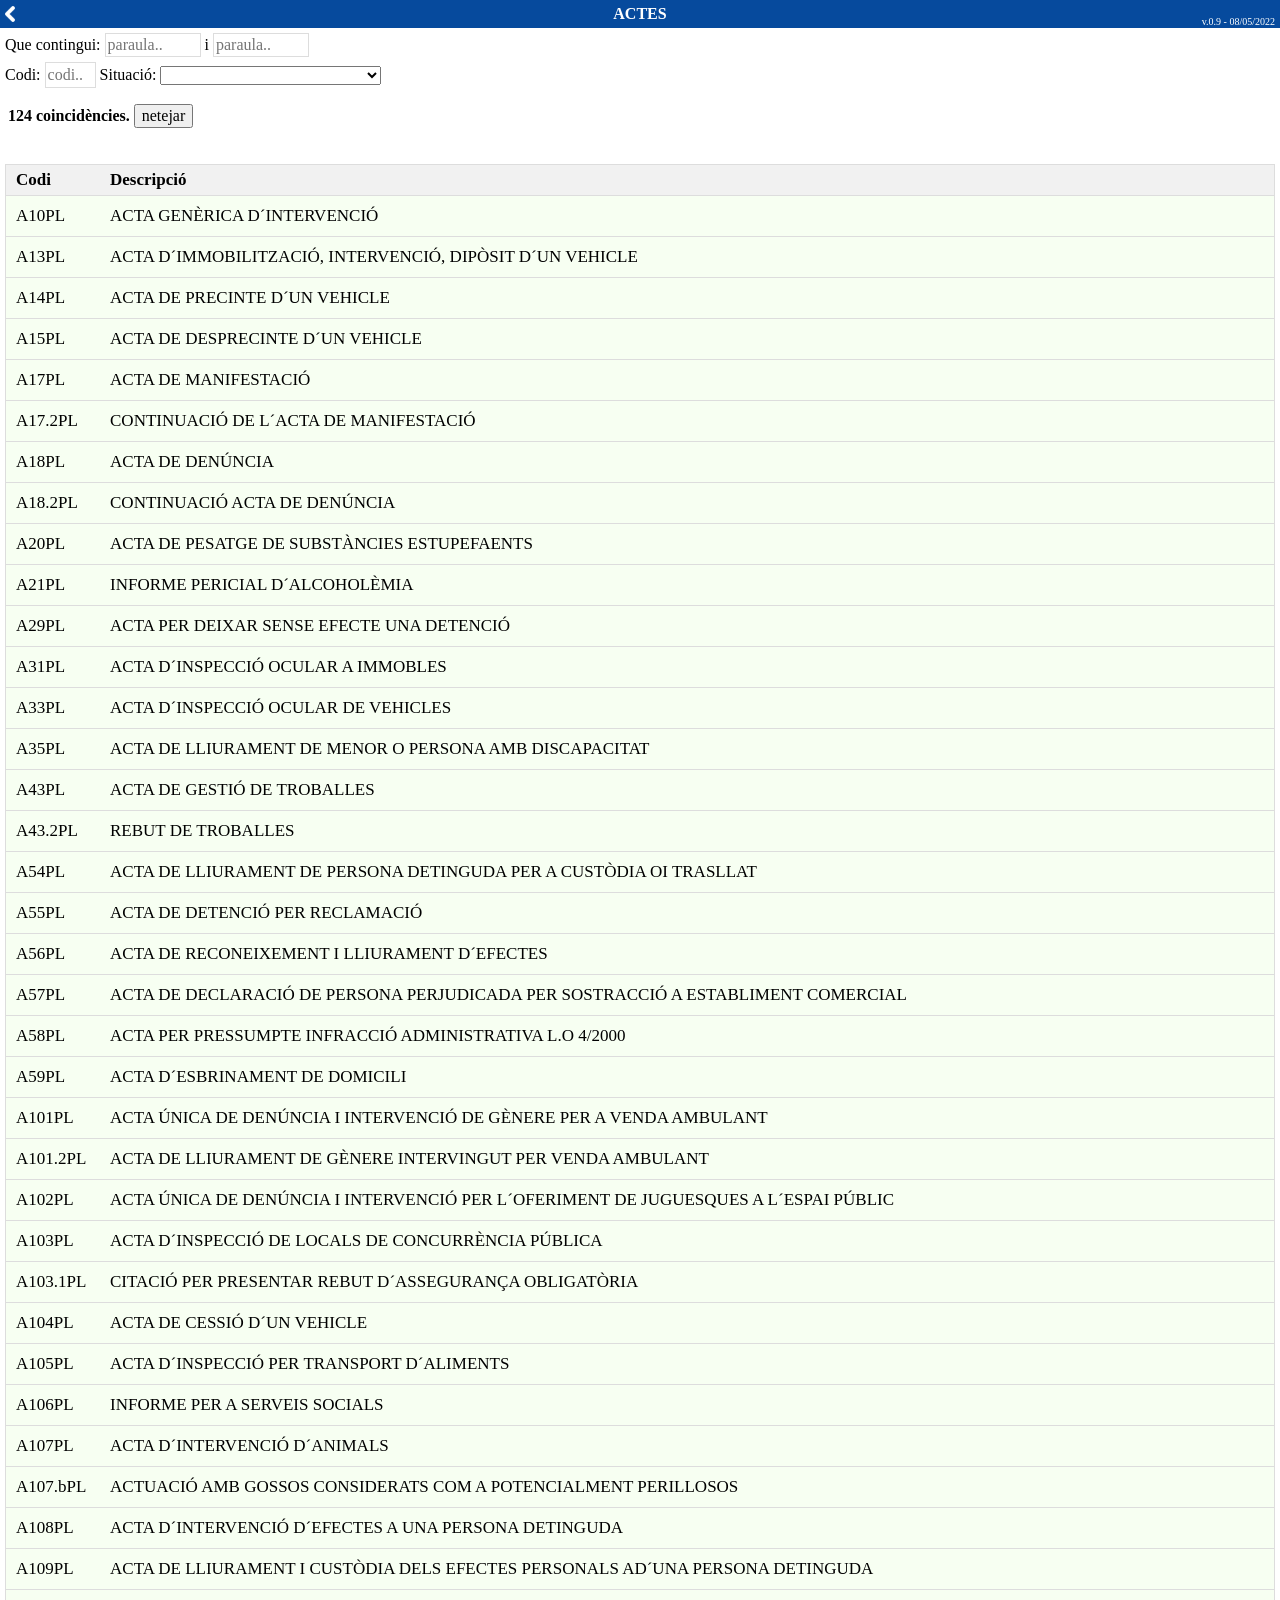
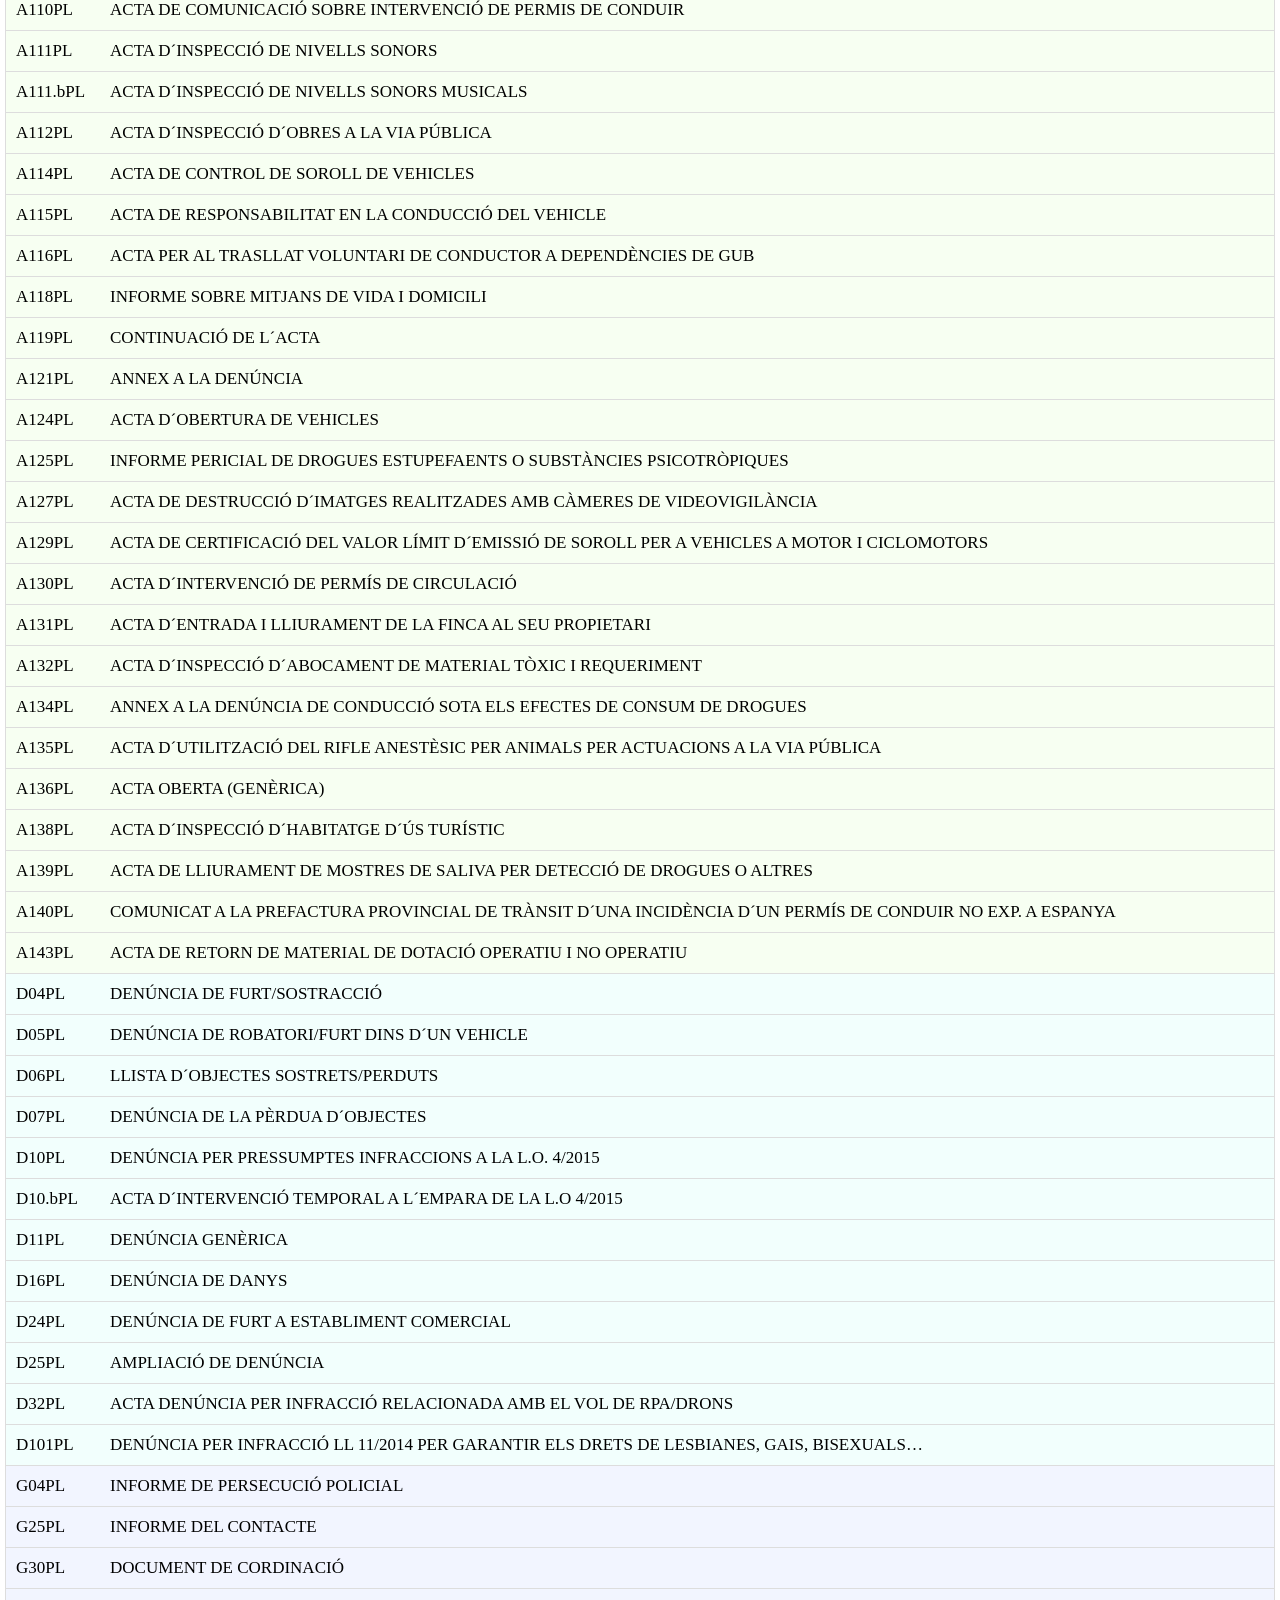
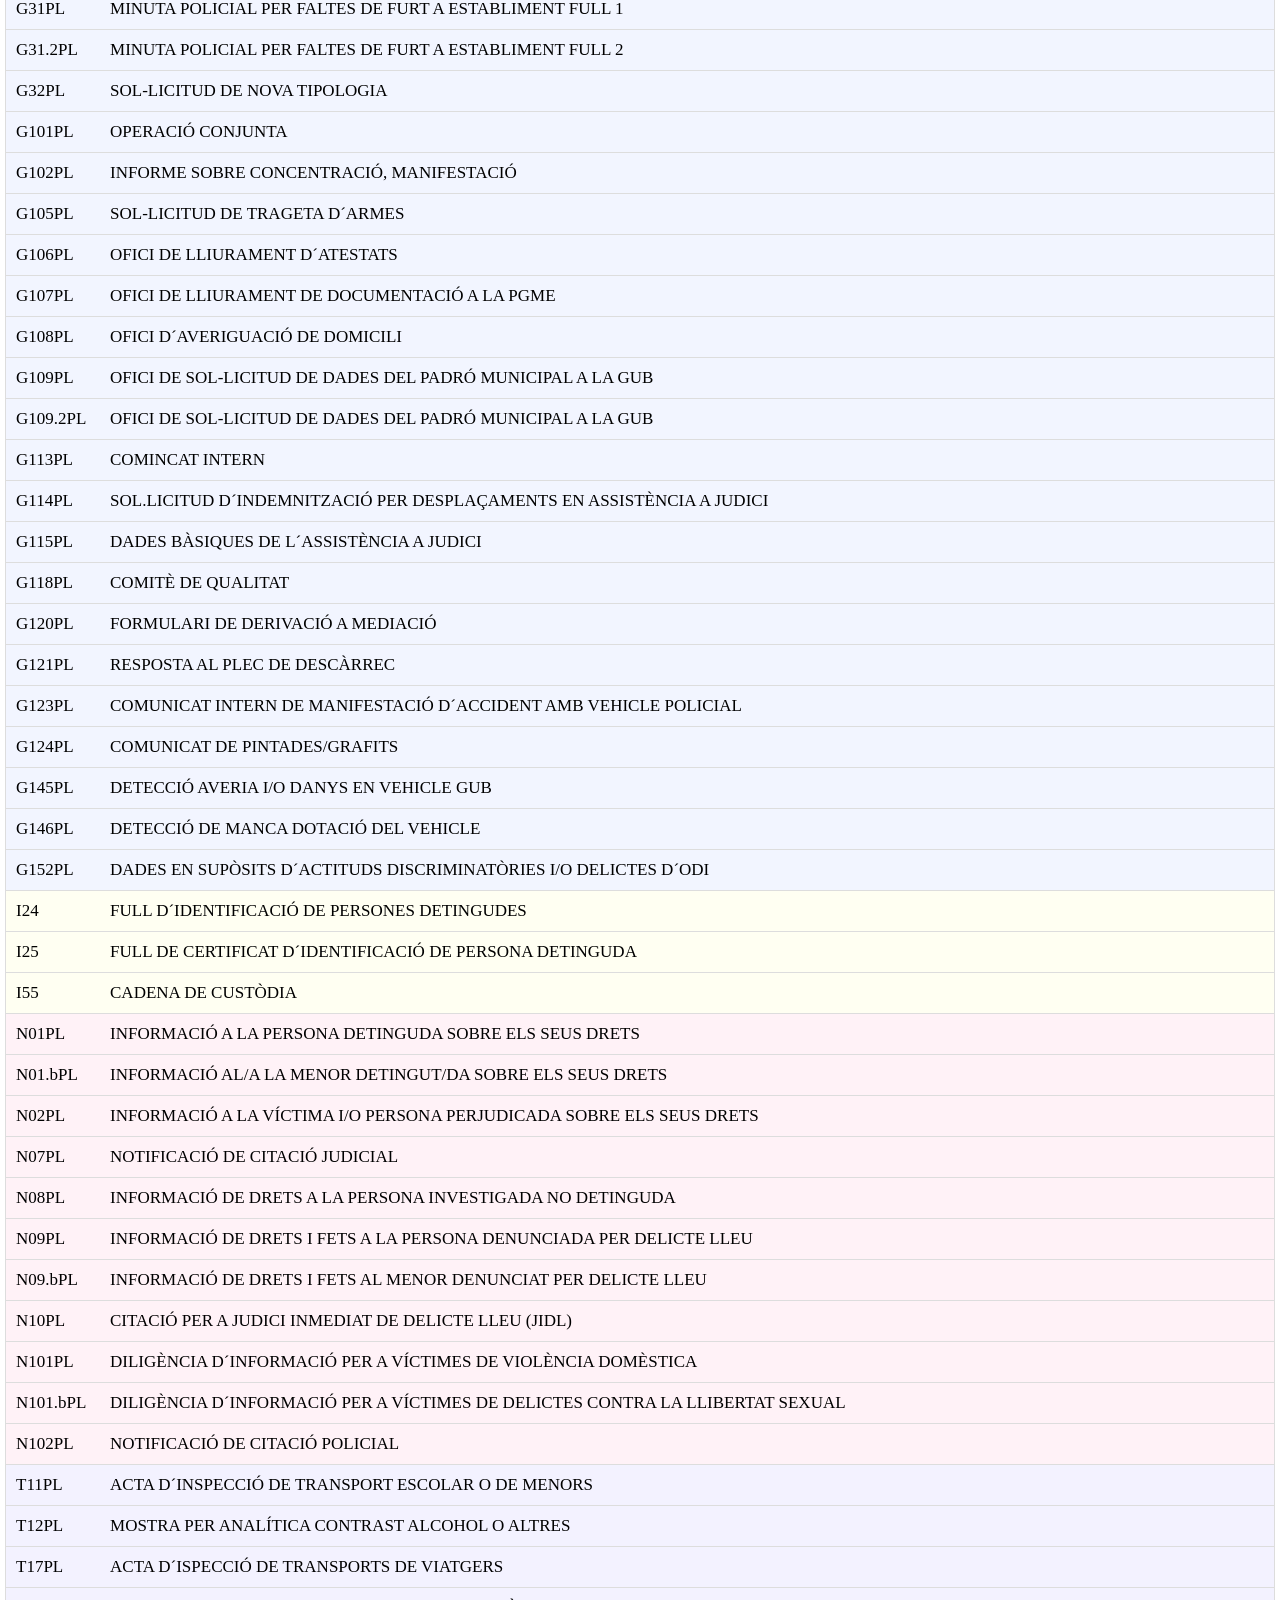
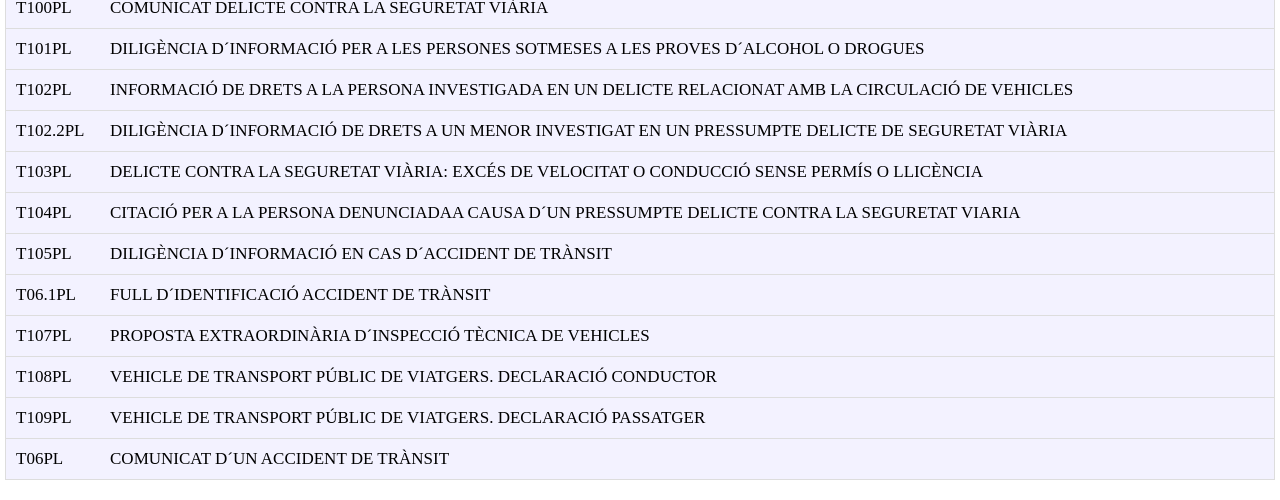
==== actes/index.html @ b27bec2d "Add files via upload" ====
<!DOCTYPE html>
<html>
<head>
    <script src="https://ajax.googleapis.com/ajax/libs/jquery/1.9.1/jquery.min.js"
    type="text/javascript"></script>
    <script src="codigo.js"></script>
    <script src="situacions.js"></script>
    <link rel="stylesheet" href="estilos.css">

<meta charset="UTF-16">
<meta name="viewport" content="width=device-width, initial-scale=1">

<meta http-equiv="Cache-Control" content="no-store" /> 
<meta http-equiv="Expires" content="0">
<meta http-equiv="Last-Modified" content="0">
<meta http-equiv="Pragma" content="no-cache">

</head>
<body onload="pageonload()" style="margin: 0;padding: 0">

<div id="overlay" onclick="off()">
  <div id="textOverlay">
    <table id="overlayTable">
      <tr><td colspan="2" id="popUpDesc">1234</td>
      </tr><tr><td width="30"><b>Import:</b></td><td id="popUpImporte">1234</td></tr>
      </tr><tr><td><b>Normativa:</b></td><td id="popUpNormativa">1234</td></tr>
      </tr><tr><td colspan="2">
        <table>
          <tr>
            <td>
              <label><input type="checkbox" id="cboxRetirada" value="Retirada">Retirada carnet</label><br>
            </td>
            <td>
              <label><input type="checkbox" id="cboxPunts" value="Punts">Retirada punts</label><br>
            </td>
        </tr>
        <tr>
          <td>
            <label><input type="checkbox" id="cboxCondicional" value="Condicional">Condicional</label><br>
          </td>
          <td>  
            <label><input type="checkbox" id="cboxIntervencio" value="Intervencio">Intervenció material</label><br>
          </td>
        </tr>
      </table>
      </td></tr>
      </tr><tr><td colspan="2" id="popUpAbits">1234</td></tr>
    </table>
  </div>
</div>

<table id="cabecera">
  <tr>
    <td id="version"onclick="clickBack()"><img src="../img/back.png" height="16px" style="vertical-align: middle;"></td>
    <td id="titulo">ACTES</td>
    <td id="fecha"></td>
  </tr>
</table>

<div style="margin-left: 5px; margin-right: 5px;">
  
<label for="input1" class="myLabel">Que contingui:</label>
<input name="input1" type="text" id="myInput" onkeyup="keyupInput1()" placeholder="paraula.." class="myInput" >
<!--button id="button" onClick="changeButton()" class="myButton">i</button--> i 
<input name="input2" type="text" id="myInput2" onkeyup="keyupInput2()" placeholder="paraula.." class="myInput" >
<br>
<label for="inputCodi" class="myLabel">Codi:</label>
<input name="inputCodi" type="text" id="myInputCodi" onkeyup="keyupInputCodi()" placeholder="codi.." class="myInputCodi" >
<label for="dropdownSituacion" class="myLabel">Situació:</label>
<select id = "dropdownSituacion" onchange = "dropdownChange()" >
  <option></option>
</select>  
<table>
  <tr><td><p id="hitCounter" class="hitCounter"></p></td><td><button onClick="reset()" class="myButton">netejar</button></td></tr>
</table>

<div id="divTaules">
<!----------------------------------------------------------->
<!------------------ DIV AUTOR ------------------------------>
<!----------------------------------------------------------->
<div id="divTaulaAutor">
  <p class="hitCounter">Actes per l'autor:</p>
  <table id="tableAutor">
  <thead><tr><th>Codi</th>
<th>Descripció</th>
</tr></thead>
<tbody><tr onClick="tableClick(this)">
<td>A10PL</td>
<td>ACTA GENÈRICA D´INTERVENCIÓ</td>
</tr>
<tr onClick="tableClick(this)">
<td>A13PL</td>
<td>ACTA D´IMMOBILITZACIÓ, INTERVENCIÓ, DIPÒSIT D´UN VEHICLE</td>
</tr>
<tr onClick="tableClick(this)">
<td>A14PL</td>
<td>ACTA DE PRECINTE D´UN VEHICLE</td>
</tr>
<tr onClick="tableClick(this)">
<td>A15PL</td>
<td>ACTA DE DESPRECINTE D´UN VEHICLE</td>
</tr>
<tr onClick="tableClick(this)">
<td>A17PL</td>
<td>ACTA DE MANIFESTACIÓ</td>
</tr>
<tr onClick="tableClick(this)">
<td>A17.2PL</td>
<td>CONTINUACIÓ DE L´ACTA DE MANIFESTACIÓ</td>
</tr>
<tr onClick="tableClick(this)">
<td>A18PL</td>
<td>ACTA DE DENÚNCIA</td>
</tr>
<tr onClick="tableClick(this)">
<td>A18.2PL</td>
<td>CONTINUACIÓ  ACTA DE DENÚNCIA</td>
</tr>
<tr onClick="tableClick(this)">
<td>A20PL</td>
<td>ACTA DE PESATGE DE SUBSTÀNCIES ESTUPEFAENTS</td>
</tr>
<tr onClick="tableClick(this)">
<td>A21PL</td>
<td>INFORME PERICIAL D´ALCOHOLÈMIA</td>
</tr>
<tr onClick="tableClick(this)">
<td>A29PL</td>
<td>ACTA PER DEIXAR SENSE EFECTE UNA DETENCIÓ</td>
</tr>
<tr onClick="tableClick(this)">
<td>A31PL</td>
<td>ACTA D´INSPECCIÓ OCULAR A IMMOBLES</td>
</tr>
<tr onClick="tableClick(this)">
<td>A33PL</td>
<td>ACTA D´INSPECCIÓ OCULAR DE VEHICLES</td>
</tr>
<tr onClick="tableClick(this)">
<td>A35PL</td>
<td>ACTA DE LLIURAMENT DE MENOR O PERSONA AMB DISCAPACITAT</td>
</tr>
<tr onClick="tableClick(this)">
<td>A43PL</td>
<td>ACTA DE GESTIÓ DE TROBALLES</td>
</tr>
<tr onClick="tableClick(this)">
<td>A43.2PL</td>
<td>REBUT DE TROBALLES</td>
</tr>
<tr onClick="tableClick(this)">
<td>A54PL</td>
<td>ACTA DE LLIURAMENT DE PERSONA DETINGUDA PER A CUSTÒDIA OI TRASLLAT</td>
</tr>
<tr onClick="tableClick(this)">
<td>A55PL</td>
<td>ACTA DE DETENCIÓ PER RECLAMACIÓ</td>
</tr>
<tr onClick="tableClick(this)">
<td>A56PL</td>
<td>ACTA DE RECONEIXEMENT I LLIURAMENT D´EFECTES</td>
</tr>
<tr onClick="tableClick(this)">
<td>A57PL</td>
<td>ACTA DE DECLARACIÓ DE PERSONA PERJUDICADA PER SOSTRACCIÓ A ESTABLIMENT COMERCIAL</td>
</tr>
<tr onClick="tableClick(this)">
<td>A58PL</td>
<td>ACTA PER PRESSUMPTE INFRACCIÓ ADMINISTRATIVA L.O 4/2000</td>
</tr>
<tr onClick="tableClick(this)">
<td>A59PL</td>
<td>ACTA D´ESBRINAMENT DE DOMICILI</td>
</tr>
<tr onClick="tableClick(this)">
<td>A101PL</td>
<td>ACTA ÚNICA DE DENÚNCIA I INTERVENCIÓ DE GÈNERE PER A VENDA AMBULANT</td>
</tr>
<tr onClick="tableClick(this)">
<td>A101.2PL</td>
<td>ACTA DE LLIURAMENT DE GÈNERE INTERVINGUT PER VENDA AMBULANT</td>
</tr>
<tr onClick="tableClick(this)">
<td>A102PL</td>
<td>ACTA ÚNICA DE DENÚNCIA I INTERVENCIÓ PER L´OFERIMENT DE JUGUESQUES A L´ESPAI PÚBLIC</td>
</tr>
<tr onClick="tableClick(this)">
<td>A103PL</td>
<td>ACTA D´INSPECCIÓ DE LOCALS DE CONCURRÈNCIA PÚBLICA</td>
</tr>
<tr onClick="tableClick(this)">
<td>A103.1PL</td>
<td>CITACIÓ PER PRESENTAR REBUT D´ASSEGURANÇA OBLIGATÒRIA</td>
</tr>
<tr onClick="tableClick(this)">
<td>A104PL</td>
<td>ACTA DE CESSIÓ D´UN VEHICLE</td>
</tr>
<tr onClick="tableClick(this)">
<td>A105PL</td>
<td>ACTA D´INSPECCIÓ PER TRANSPORT D´ALIMENTS</td>
</tr>
<tr onClick="tableClick(this)">
<td>A106PL</td>
<td>INFORME PER A SERVEIS SOCIALS</td>
</tr>
<tr onClick="tableClick(this)">
<td>A107PL</td>
<td>ACTA D´INTERVENCIÓ D´ANIMALS</td>
</tr>
<tr onClick="tableClick(this)">
<td>A107.bPL</td>
<td>ACTUACIÓ AMB GOSSOS CONSIDERATS COM A POTENCIALMENT PERILLOSOS</td>
</tr>
<tr onClick="tableClick(this)">
<td>A108PL</td>
<td>ACTA D´INTERVENCIÓ D´EFECTES A UNA PERSONA DETINGUDA</td>
</tr>
<tr onClick="tableClick(this)">
<td>A109PL</td>
<td>ACTA DE LLIURAMENT I CUSTÒDIA DELS EFECTES PERSONALS AD´UNA PERSONA DETINGUDA</td>
</tr>
<tr onClick="tableClick(this)">
<td>A110PL</td>
<td>ACTA DE COMUNICACIÓ SOBRE INTERVENCIÓ DE PERMIS DE CONDUIR</td>
</tr>
<tr onClick="tableClick(this)">
<td>A111PL</td>
<td>ACTA D´INSPECCIÓ DE NIVELLS SONORS</td>
</tr>
<tr onClick="tableClick(this)">
<td>A111.bPL</td>
<td>ACTA D´INSPECCIÓ DE NIVELLS SONORS MUSICALS</td>
</tr>
<tr onClick="tableClick(this)">
<td>A112PL</td>
<td>ACTA D´INSPECCIÓ D´OBRES A LA VIA PÚBLICA</td>
</tr>
<tr onClick="tableClick(this)">
<td>A114PL</td>
<td>ACTA DE CONTROL DE SOROLL DE VEHICLES</td>
</tr>
<tr onClick="tableClick(this)">
<td>A115PL</td>
<td>ACTA DE RESPONSABILITAT EN LA CONDUCCIÓ DEL VEHICLE</td>
</tr>
<tr onClick="tableClick(this)">
<td>A116PL</td>
<td>ACTA PER AL TRASLLAT VOLUNTARI DE CONDUCTOR A DEPENDÈNCIES DE GUB</td>
</tr>
<tr onClick="tableClick(this)">
<td>A118PL</td>
<td>INFORME SOBRE MITJANS DE VIDA I DOMICILI</td>
</tr>
<tr onClick="tableClick(this)">
<td>A119PL</td>
<td>CONTINUACIÓ DE L´ACTA  </td>
</tr>
<tr onClick="tableClick(this)">
<td>A121PL</td>
<td>ANNEX A LA DENÚNCIA</td>
</tr>
<tr onClick="tableClick(this)">
<td>A124PL</td>
<td>ACTA D´OBERTURA DE VEHICLES</td>
</tr>
<tr onClick="tableClick(this)">
<td>A125PL</td>
<td>INFORME PERICIAL DE DROGUES ESTUPEFAENTS O SUBSTÀNCIES PSICOTRÒPIQUES</td>
</tr>
<tr onClick="tableClick(this)">
<td>A127PL</td>
<td>ACTA DE DESTRUCCIÓ D´IMATGES REALITZADES AMB CÀMERES DE VIDEOVIGILÀNCIA</td>
</tr>
<tr onClick="tableClick(this)">
<td>A129PL</td>
<td>ACTA DE CERTIFICACIÓ DEL VALOR LÍMIT D´EMISSIÓ DE SOROLL PER A VEHICLES A MOTOR I CICLOMOTORS</td>
</tr>
<tr onClick="tableClick(this)">
<td>A130PL</td>
<td>ACTA D´INTERVENCIÓ DE PERMÍS DE CIRCULACIÓ</td>
</tr>
<tr onClick="tableClick(this)">
<td>A131PL</td>
<td>ACTA D´ENTRADA I LLIURAMENT DE LA FINCA AL SEU PROPIETARI</td>
</tr>
<tr onClick="tableClick(this)">
<td>A132PL</td>
<td>ACTA D´INSPECCIÓ D´ABOCAMENT DE MATERIAL TÒXIC I REQUERIMENT</td>
</tr>
<tr onClick="tableClick(this)">
<td>A134PL</td>
<td>ANNEX A LA DENÚNCIA DE CONDUCCIÓ SOTA ELS EFECTES DE CONSUM DE DROGUES</td>
</tr>
<tr onClick="tableClick(this)">
<td>A135PL</td>
<td>ACTA D´UTILITZACIÓ DEL RIFLE ANESTÈSIC PER ANIMALS PER ACTUACIONS A LA VIA PÚBLICA</td>
</tr>
<tr onClick="tableClick(this)">
<td>A136PL</td>
<td>ACTA OBERTA (GENÈRICA)</td>
</tr>
<tr onClick="tableClick(this)">
<td>A138PL</td>
<td>ACTA D´INSPECCIÓ D´HABITATGE D´ÚS TURÍSTIC</td>
</tr>
<tr onClick="tableClick(this)">
<td>A139PL</td>
<td>ACTA DE LLIURAMENT DE MOSTRES DE SALIVA PER DETECCIÓ DE DROGUES O ALTRES</td>
</tr>
<tr onClick="tableClick(this)">
<td>A140PL</td>
<td>COMUNICAT A LA PREFACTURA PROVINCIAL DE TRÀNSIT D´UNA INCIDÈNCIA D´UN PERMÍS DE CONDUIR NO EXP. A ESPANYA</td>
</tr>
<tr onClick="tableClick(this)">
<td>A143PL</td>
<td>ACTA DE RETORN DE MATERIAL DE DOTACIÓ OPERATIU I NO OPERATIU</td>
</tr>
<tr onClick="tableClick(this)">
<td>D04PL</td>
<td>DENÚNCIA DE FURT/SOSTRACCIÓ</td>
</tr>
<tr onClick="tableClick(this)">
<td>D05PL</td>
<td>DENÚNCIA DE ROBATORI/FURT DINS D´UN VEHICLE</td>
</tr>
<tr onClick="tableClick(this)">
<td>D06PL</td>
<td>LLISTA D´OBJECTES SOSTRETS/PERDUTS</td>
</tr>
<tr onClick="tableClick(this)">
<td>D07PL</td>
<td>DENÚNCIA DE LA PÈRDUA D´OBJECTES</td>
</tr>
<tr onClick="tableClick(this)">
<td>D10PL</td>
<td>DENÚNCIA PER PRESSUMPTES INFRACCIONS A LA L.O. 4/2015</td>
</tr>
<tr onClick="tableClick(this)">
<td>D10.bPL</td>
<td>ACTA D´INTERVENCIÓ TEMPORAL A L´EMPARA DE LA L.O 4/2015</td>
</tr>
<tr onClick="tableClick(this)">
<td>D11PL</td>
<td>DENÚNCIA GENÈRICA</td>
</tr>
<tr onClick="tableClick(this)">
<td>D16PL</td>
<td>DENÚNCIA DE DANYS</td>
</tr>
<tr onClick="tableClick(this)">
<td>D24PL</td>
<td>DENÚNCIA DE FURT A ESTABLIMENT COMERCIAL</td>
</tr>
<tr onClick="tableClick(this)">
<td>D25PL</td>
<td>AMPLIACIÓ DE DENÚNCIA</td>
</tr>
<tr onClick="tableClick(this)">
<td>D32PL</td>
<td>ACTA DENÚNCIA PER INFRACCIÓ RELACIONADA AMB EL VOL DE RPA/DRONS</td>
</tr>
<tr onClick="tableClick(this)">
<td>D101PL</td>
<td>DENÚNCIA PER INFRACCIÓ LL 11/2014 PER GARANTIR ELS DRETS DE LESBIANES, GAIS, BISEXUALS…</td>
</tr>
<tr onClick="tableClick(this)">
<td>G04PL</td>
<td>INFORME DE PERSECUCIÓ POLICIAL</td>
</tr>
<tr onClick="tableClick(this)">
<td>G25PL</td>
<td>INFORME DEL CONTACTE</td>
</tr>
<tr onClick="tableClick(this)">
<td>G30PL</td>
<td>DOCUMENT DE CORDINACIÓ</td>
</tr>
<tr onClick="tableClick(this)">
<td>G31PL</td>
<td>MINUTA POLICIAL PER FALTES DE FURT A ESTABLIMENT FULL 1</td>
</tr>
<tr onClick="tableClick(this)">
<td>G31.2PL</td>
<td>MINUTA POLICIAL PER FALTES DE FURT A ESTABLIMENT FULL 2</td>
</tr>
<tr onClick="tableClick(this)">
<td>G32PL</td>
<td>SOL-LICITUD DE NOVA TIPOLOGIA</td>
</tr>
<tr onClick="tableClick(this)">
<td>G101PL</td>
<td>OPERACIÓ CONJUNTA</td>
</tr>
<tr onClick="tableClick(this)">
<td>G102PL</td>
<td>INFORME SOBRE CONCENTRACIÓ, MANIFESTACIÓ</td>
</tr>
<tr onClick="tableClick(this)">
<td>G105PL</td>
<td>SOL-LICITUD DE TRAGETA D´ARMES</td>
</tr>
<tr onClick="tableClick(this)">
<td>G106PL</td>
<td>OFICI DE LLIURAMENT D´ATESTATS</td>
</tr>
<tr onClick="tableClick(this)">
<td>G107PL</td>
<td>OFICI DE LLIURAMENT DE DOCUMENTACIÓ A LA PGME</td>
</tr>
<tr onClick="tableClick(this)">
<td>G108PL</td>
<td>OFICI D´AVERIGUACIÓ DE DOMICILI</td>
</tr>
<tr onClick="tableClick(this)">
<td>G109PL</td>
<td>OFICI DE SOL-LICITUD DE DADES DEL PADRÓ MUNICIPAL A LA GUB</td>
</tr>
<tr onClick="tableClick(this)">
<td>G109.2PL</td>
<td>OFICI DE SOL-LICITUD DE DADES DEL PADRÓ MUNICIPAL A LA GUB</td>
</tr>
<tr onClick="tableClick(this)">
<td>G113PL</td>
<td>COMINCAT INTERN</td>
</tr>
<tr onClick="tableClick(this)">
<td>G114PL</td>
<td>SOL.LICITUD D´INDEMNITZACIÓ PER DESPLAÇAMENTS EN ASSISTÈNCIA A JUDICI</td>
</tr>
<tr onClick="tableClick(this)">
<td>G115PL</td>
<td>DADES BÀSIQUES DE L´ASSISTÈNCIA A JUDICI</td>
</tr>
<tr onClick="tableClick(this)">
<td>G118PL</td>
<td>COMITÈ DE QUALITAT</td>
</tr>
<tr onClick="tableClick(this)">
<td>G120PL</td>
<td>FORMULARI DE DERIVACIÓ A MEDIACIÓ</td>
</tr>
<tr onClick="tableClick(this)">
<td>G121PL</td>
<td>RESPOSTA AL PLEC DE DESCÀRREC</td>
</tr>
<tr onClick="tableClick(this)">
<td>G123PL</td>
<td>COMUNICAT INTERN DE MANIFESTACIÓ D´ACCIDENT AMB VEHICLE POLICIAL</td>
</tr>
<tr onClick="tableClick(this)">
<td>G124PL</td>
<td>COMUNICAT DE PINTADES/GRAFITS</td>
</tr>
<tr onClick="tableClick(this)">
<td>G145PL</td>
<td>DETECCIÓ AVERIA I/O DANYS EN VEHICLE GUB</td>
</tr>
<tr onClick="tableClick(this)">
<td>G146PL</td>
<td>DETECCIÓ DE MANCA DOTACIÓ DEL VEHICLE</td>
</tr>
<tr onClick="tableClick(this)">
<td>G152PL</td>
<td>DADES EN SUPÒSITS D´ACTITUDS DISCRIMINATÒRIES I/O DELICTES D´ODI</td>
</tr>
<tr onClick="tableClick(this)">
<td>I24</td>
<td>FULL D´IDENTIFICACIÓ DE PERSONES DETINGUDES</td>
</tr>
<tr onClick="tableClick(this)">
<td>I25</td>
<td>FULL DE CERTIFICAT D´IDENTIFICACIÓ DE PERSONA DETINGUDA</td>
</tr>
<tr onClick="tableClick(this)">
<td>I55</td>
<td>CADENA DE CUSTÒDIA</td>
</tr>
<tr onClick="tableClick(this)">
<td>N01PL</td>
<td>INFORMACIÓ A LA PERSONA DETINGUDA SOBRE ELS SEUS DRETS</td>
</tr>
<tr onClick="tableClick(this)">
<td>N01.bPL</td>
<td>INFORMACIÓ AL/A LA MENOR DETINGUT/DA SOBRE ELS SEUS DRETS</td>
</tr>
<tr onClick="tableClick(this)">
<td>N02PL</td>
<td>INFORMACIÓ A LA VÍCTIMA I/O PERSONA PERJUDICADA SOBRE ELS SEUS DRETS</td>
</tr>
<tr onClick="tableClick(this)">
<td>N07PL</td>
<td>NOTIFICACIÓ DE CITACIÓ JUDICIAL</td>
</tr>
<tr onClick="tableClick(this)">
<td>N08PL</td>
<td>INFORMACIÓ DE DRETS A LA PERSONA INVESTIGADA NO DETINGUDA</td>
</tr>
<tr onClick="tableClick(this)">
<td>N09PL</td>
<td>INFORMACIÓ DE DRETS I FETS A LA PERSONA DENUNCIADA PER DELICTE LLEU</td>
</tr>
<tr onClick="tableClick(this)">
<td>N09.bPL</td>
<td>INFORMACIÓ DE DRETS I FETS AL MENOR DENUNCIAT PER DELICTE LLEU</td>
</tr>
<tr onClick="tableClick(this)">
<td>N10PL</td>
<td>CITACIÓ PER A JUDICI INMEDIAT DE DELICTE LLEU (JIDL)</td>
</tr>
<tr onClick="tableClick(this)">
<td>N101PL</td>
<td>DILIGÈNCIA D´INFORMACIÓ PER A VÍCTIMES DE VIOLÈNCIA DOMÈSTICA</td>
</tr>
<tr onClick="tableClick(this)">
<td>N101.bPL</td>
<td>DILIGÈNCIA D´INFORMACIÓ PER A VÍCTIMES DE DELICTES CONTRA LA LLIBERTAT SEXUAL</td>
</tr>
<tr onClick="tableClick(this)">
<td>N102PL</td>
<td>NOTIFICACIÓ DE CITACIÓ POLICIAL</td>
</tr>
<tr onClick="tableClick(this)">
<td>T11PL</td>
<td>ACTA D´INSPECCIÓ DE TRANSPORT ESCOLAR O DE MENORS</td>
</tr>
<tr onClick="tableClick(this)">
<td>T12PL</td>
<td>MOSTRA PER ANALÍTICA CONTRAST ALCOHOL O ALTRES</td>
</tr>
<tr onClick="tableClick(this)">
<td>T17PL</td>
<td>ACTA D´ISPECCIÓ DE TRANSPORTS DE VIATGERS</td>
</tr>
<tr onClick="tableClick(this)">
<td>T100PL</td>
<td>COMUNICAT DELICTE CONTRA LA SEGURETAT VIÀRIA</td>
</tr>
<tr onClick="tableClick(this)">
<td>T101PL</td>
<td>DILIGÈNCIA D´INFORMACIÓ PER A LES PERSONES SOTMESES A LES PROVES D´ALCOHOL O DROGUES</td>
</tr>
<tr onClick="tableClick(this)">
<td>T102PL</td>
<td>INFORMACIÓ DE DRETS A LA PERSONA INVESTIGADA EN UN DELICTE RELACIONAT AMB LA CIRCULACIÓ DE VEHICLES</td>
</tr>
<tr onClick="tableClick(this)">
<td>T102.2PL</td>
<td>DILIGÈNCIA D´INFORMACIÓ DE DRETS A UN MENOR INVESTIGAT EN UN PRESSUMPTE DELICTE DE SEGURETAT VIÀRIA</td>
</tr>
<tr onClick="tableClick(this)">
<td>T103PL</td>
<td>DELICTE CONTRA LA SEGURETAT VIÀRIA: EXCÉS DE VELOCITAT O CONDUCCIÓ SENSE PERMÍS O LLICÈNCIA</td>
</tr>
<tr onClick="tableClick(this)">
<td>T104PL</td>
<td>CITACIÓ PER A LA PERSONA DENUNCIADAA CAUSA D´UN PRESSUMPTE DELICTE CONTRA LA SEGURETAT VIARIA</td>
</tr>
<tr onClick="tableClick(this)">
<td>T105PL</td>
<td>DILIGÈNCIA D´INFORMACIÓ EN CAS D´ACCIDENT DE TRÀNSIT </td>
</tr>
<tr onClick="tableClick(this)">
<td>T06.1PL</td>
<td>FULL D´IDENTIFICACIÓ ACCIDENT DE TRÀNSIT</td>
</tr>
<tr onClick="tableClick(this)">
<td>T107PL</td>
<td>PROPOSTA EXTRAORDINÀRIA D´INSPECCIÓ TÈCNICA DE VEHICLES</td>
</tr>
<tr onClick="tableClick(this)">
<td>T108PL</td>
<td>VEHICLE DE TRANSPORT PÚBLIC DE VIATGERS. DECLARACIÓ CONDUCTOR</td>
</tr>
<tr onClick="tableClick(this)">
<td>T109PL</td>
<td>VEHICLE DE TRANSPORT PÚBLIC DE VIATGERS. DECLARACIÓ PASSATGER</td>
</tr>
<tr onClick="tableClick(this)">
<td>T06PL</td>
<td>COMUNICAT D´UN ACCIDENT DE TRÀNSIT</td>
</tr>
</tbody></table>
</div>


<!----------------------------------------------------------->
<!------------------ DIV VICTIMA ---------------------------->
<!----------------------------------------------------------->
<div id="divTaulaPerjudicat">
  <p class="hitCounter">Actes per al perjudicat:</p>
  <table id="tablePerjudicat">
  <thead><tr><th>Codi</th>
<th>Descripció</th>
</tr></thead>
<tbody><tr onClick="tableClick(this)">
<td>A10PL</td>
<td>ACTA GENÈRICA D´INTERVENCIÓ</td>
</tr>
<tr onClick="tableClick(this)">
<td>A13PL</td>
<td>ACTA D´IMMOBILITZACIÓ, INTERVENCIÓ, DIPÒSIT D´UN VEHICLE</td>
</tr>
<tr onClick="tableClick(this)">
<td>A14PL</td>
<td>ACTA DE PRECINTE D´UN VEHICLE</td>
</tr>
<tr onClick="tableClick(this)">
<td>A15PL</td>
<td>ACTA DE DESPRECINTE D´UN VEHICLE</td>
</tr>
<tr onClick="tableClick(this)">
<td>A17PL</td>
<td>ACTA DE MANIFESTACIÓ</td>
</tr>
<tr onClick="tableClick(this)">
<td>A17.2PL</td>
<td>CONTINUACIÓ DE L´ACTA DE MANIFESTACIÓ</td>
</tr>
<tr onClick="tableClick(this)">
<td>A18PL</td>
<td>ACTA DE DENÚNCIA</td>
</tr>
<tr onClick="tableClick(this)">
<td>A18.2PL</td>
<td>CONTINUACIÓ  ACTA DE DENÚNCIA</td>
</tr>
<tr onClick="tableClick(this)">
<td>A20PL</td>
<td>ACTA DE PESATGE DE SUBSTÀNCIES ESTUPEFAENTS</td>
</tr>
<tr onClick="tableClick(this)">
<td>A21PL</td>
<td>INFORME PERICIAL D´ALCOHOLÈMIA</td>
</tr>
<tr onClick="tableClick(this)">
<td>A29PL</td>
<td>ACTA PER DEIXAR SENSE EFECTE UNA DETENCIÓ</td>
</tr>
<tr onClick="tableClick(this)">
<td>A31PL</td>
<td>ACTA D´INSPECCIÓ OCULAR A IMMOBLES</td>
</tr>
<tr onClick="tableClick(this)">
<td>A33PL</td>
<td>ACTA D´INSPECCIÓ OCULAR DE VEHICLES</td>
</tr>
<tr onClick="tableClick(this)">
<td>A35PL</td>
<td>ACTA DE LLIURAMENT DE MENOR O PERSONA AMB DISCAPACITAT</td>
</tr>
<tr onClick="tableClick(this)">
<td>A43PL</td>
<td>ACTA DE GESTIÓ DE TROBALLES</td>
</tr>
<tr onClick="tableClick(this)">
<td>A43.2PL</td>
<td>REBUT DE TROBALLES</td>
</tr>
<tr onClick="tableClick(this)">
<td>A54PL</td>
<td>ACTA DE LLIURAMENT DE PERSONA DETINGUDA PER A CUSTÒDIA OI TRASLLAT</td>
</tr>
<tr onClick="tableClick(this)">
<td>A55PL</td>
<td>ACTA DE DETENCIÓ PER RECLAMACIÓ</td>
</tr>
<tr onClick="tableClick(this)">
<td>A56PL</td>
<td>ACTA DE RECONEIXEMENT I LLIURAMENT D´EFECTES</td>
</tr>
<tr onClick="tableClick(this)">
<td>A57PL</td>
<td>ACTA DE DECLARACIÓ DE PERSONA PERJUDICADA PER SOSTRACCIÓ A ESTABLIMENT COMERCIAL</td>
</tr>
<tr onClick="tableClick(this)">
<td>A58PL</td>
<td>ACTA PER PRESSUMPTE INFRACCIÓ ADMINISTRATIVA L.O 4/2000</td>
</tr>
<tr onClick="tableClick(this)">
<td>A59PL</td>
<td>ACTA D´ESBRINAMENT DE DOMICILI</td>
</tr>
<tr onClick="tableClick(this)">
<td>A101PL</td>
<td>ACTA ÚNICA DE DENÚNCIA I INTERVENCIÓ DE GÈNERE PER A VENDA AMBULANT</td>
</tr>
<tr onClick="tableClick(this)">
<td>A101.2PL</td>
<td>ACTA DE LLIURAMENT DE GÈNERE INTERVINGUT PER VENDA AMBULANT</td>
</tr>
<tr onClick="tableClick(this)">
<td>A102PL</td>
<td>ACTA ÚNICA DE DENÚNCIA I INTERVENCIÓ PER L´OFERIMENT DE JUGUESQUES A L´ESPAI PÚBLIC</td>
</tr>
<tr onClick="tableClick(this)">
<td>A103PL</td>
<td>ACTA D´INSPECCIÓ DE LOCALS DE CONCURRÈNCIA PÚBLICA</td>
</tr>
<tr onClick="tableClick(this)">
<td>A103.1PL</td>
<td>CITACIÓ PER PRESENTAR REBUT D´ASSEGURANÇA OBLIGATÒRIA</td>
</tr>
<tr onClick="tableClick(this)">
<td>A104PL</td>
<td>ACTA DE CESSIÓ D´UN VEHICLE</td>
</tr>
<tr onClick="tableClick(this)">
<td>A105PL</td>
<td>ACTA D´INSPECCIÓ PER TRANSPORT D´ALIMENTS</td>
</tr>
<tr onClick="tableClick(this)">
<td>A106PL</td>
<td>INFORME PER A SERVEIS SOCIALS</td>
</tr>
<tr onClick="tableClick(this)">
<td>A107PL</td>
<td>ACTA D´INTERVENCIÓ D´ANIMALS</td>
</tr>
<tr onClick="tableClick(this)">
<td>A107.bPL</td>
<td>ACTUACIÓ AMB GOSSOS CONSIDERATS COM A POTENCIALMENT PERILLOSOS</td>
</tr>
<tr onClick="tableClick(this)">
<td>A108PL</td>
<td>ACTA D´INTERVENCIÓ D´EFECTES A UNA PERSONA DETINGUDA</td>
</tr>
<tr onClick="tableClick(this)">
<td>A109PL</td>
<td>ACTA DE LLIURAMENT I CUSTÒDIA DELS EFECTES PERSONALS AD´UNA PERSONA DETINGUDA</td>
</tr>
<tr onClick="tableClick(this)">
<td>A110PL</td>
<td>ACTA DE COMUNICACIÓ SOBRE INTERVENCIÓ DE PERMIS DE CONDUIR</td>
</tr>
<tr onClick="tableClick(this)">
<td>A111PL</td>
<td>ACTA D´INSPECCIÓ DE NIVELLS SONORS</td>
</tr>
<tr onClick="tableClick(this)">
<td>A111.bPL</td>
<td>ACTA D´INSPECCIÓ DE NIVELLS SONORS MUSICALS</td>
</tr>
<tr onClick="tableClick(this)">
<td>A112PL</td>
<td>ACTA D´INSPECCIÓ D´OBRES A LA VIA PÚBLICA</td>
</tr>
<tr onClick="tableClick(this)">
<td>A114PL</td>
<td>ACTA DE CONTROL DE SOROLL DE VEHICLES</td>
</tr>
<tr onClick="tableClick(this)">
<td>A115PL</td>
<td>ACTA DE RESPONSABILITAT EN LA CONDUCCIÓ DEL VEHICLE</td>
</tr>
<tr onClick="tableClick(this)">
<td>A116PL</td>
<td>ACTA PER AL TRASLLAT VOLUNTARI DE CONDUCTOR A DEPENDÈNCIES DE GUB</td>
</tr>
<tr onClick="tableClick(this)">
<td>A118PL</td>
<td>INFORME SOBRE MITJANS DE VIDA I DOMICILI</td>
</tr>
<tr onClick="tableClick(this)">
<td>A119PL</td>
<td>CONTINUACIÓ DE L´ACTA  </td>
</tr>
<tr onClick="tableClick(this)">
<td>A121PL</td>
<td>ANNEX A LA DENÚNCIA</td>
</tr>
<tr onClick="tableClick(this)">
<td>A124PL</td>
<td>ACTA D´OBERTURA DE VEHICLES</td>
</tr>
<tr onClick="tableClick(this)">
<td>A125PL</td>
<td>INFORME PERICIAL DE DROGUES ESTUPEFAENTS O SUBSTÀNCIES PSICOTRÒPIQUES</td>
</tr>
<tr onClick="tableClick(this)">
<td>A127PL</td>
<td>ACTA DE DESTRUCCIÓ D´IMATGES REALITZADES AMB CÀMERES DE VIDEOVIGILÀNCIA</td>
</tr>
<tr onClick="tableClick(this)">
<td>A129PL</td>
<td>ACTA DE CERTIFICACIÓ DEL VALOR LÍMIT D´EMISSIÓ DE SOROLL PER A VEHICLES A MOTOR I CICLOMOTORS</td>
</tr>
<tr onClick="tableClick(this)">
<td>A130PL</td>
<td>ACTA D´INTERVENCIÓ DE PERMÍS DE CIRCULACIÓ</td>
</tr>
<tr onClick="tableClick(this)">
<td>A131PL</td>
<td>ACTA D´ENTRADA I LLIURAMENT DE LA FINCA AL SEU PROPIETARI</td>
</tr>
<tr onClick="tableClick(this)">
<td>A132PL</td>
<td>ACTA D´INSPECCIÓ D´ABOCAMENT DE MATERIAL TÒXIC I REQUERIMENT</td>
</tr>
<tr onClick="tableClick(this)">
<td>A134PL</td>
<td>ANNEX A LA DENÚNCIA DE CONDUCCIÓ SOTA ELS EFECTES DE CONSUM DE DROGUES</td>
</tr>
<tr onClick="tableClick(this)">
<td>A135PL</td>
<td>ACTA D´UTILITZACIÓ DEL RIFLE ANESTÈSIC PER ANIMALS PER ACTUACIONS A LA VIA PÚBLICA</td>
</tr>
<tr onClick="tableClick(this)">
<td>A136PL</td>
<td>ACTA OBERTA (GENÈRICA)</td>
</tr>
<tr onClick="tableClick(this)">
<td>A138PL</td>
<td>ACTA D´INSPECCIÓ D´HABITATGE D´ÚS TURÍSTIC</td>
</tr>
<tr onClick="tableClick(this)">
<td>A139PL</td>
<td>ACTA DE LLIURAMENT DE MOSTRES DE SALIVA PER DETECCIÓ DE DROGUES O ALTRES</td>
</tr>
<tr onClick="tableClick(this)">
<td>A140PL</td>
<td>COMUNICAT A LA PREFACTURA PROVINCIAL DE TRÀNSIT D´UNA INCIDÈNCIA D´UN PERMÍS DE CONDUIR NO EXP. A ESPANYA</td>
</tr>
<tr onClick="tableClick(this)">
<td>A143PL</td>
<td>ACTA DE RETORN DE MATERIAL DE DOTACIÓ OPERATIU I NO OPERATIU</td>
</tr>
<tr onClick="tableClick(this)">
<td>D04PL</td>
<td>DENÚNCIA DE FURT/SOSTRACCIÓ</td>
</tr>
<tr onClick="tableClick(this)">
<td>D05PL</td>
<td>DENÚNCIA DE ROBATORI/FURT DINS D´UN VEHICLE</td>
</tr>
<tr onClick="tableClick(this)">
<td>D06PL</td>
<td>LLISTA D´OBJECTES SOSTRETS/PERDUTS</td>
</tr>
<tr onClick="tableClick(this)">
<td>D07PL</td>
<td>DENÚNCIA DE LA PÈRDUA D´OBJECTES</td>
</tr>
<tr onClick="tableClick(this)">
<td>D10PL</td>
<td>DENÚNCIA PER PRESSUMPTES INFRACCIONS A LA L.O. 4/2015</td>
</tr>
<tr onClick="tableClick(this)">
<td>D10.bPL</td>
<td>ACTA D´INTERVENCIÓ TEMPORAL A L´EMPARA DE LA L.O 4/2015</td>
</tr>
<tr onClick="tableClick(this)">
<td>D11PL</td>
<td>DENÚNCIA GENÈRICA</td>
</tr>
<tr onClick="tableClick(this)">
<td>D16PL</td>
<td>DENÚNCIA DE DANYS</td>
</tr>
<tr onClick="tableClick(this)">
<td>D24PL</td>
<td>DENÚNCIA DE FURT A ESTABLIMENT COMERCIAL</td>
</tr>
<tr onClick="tableClick(this)">
<td>D25PL</td>
<td>AMPLIACIÓ DE DENÚNCIA</td>
</tr>
<tr onClick="tableClick(this)">
<td>D32PL</td>
<td>ACTA DENÚNCIA PER INFRACCIÓ RELACIONADA AMB EL VOL DE RPA/DRONS</td>
</tr>
<tr onClick="tableClick(this)">
<td>D101PL</td>
<td>DENÚNCIA PER INFRACCIÓ LL 11/2014 PER GARANTIR ELS DRETS DE LESBIANES, GAIS, BISEXUALS…</td>
</tr>
<tr onClick="tableClick(this)">
<td>G04PL</td>
<td>INFORME DE PERSECUCIÓ POLICIAL</td>
</tr>
<tr onClick="tableClick(this)">
<td>G25PL</td>
<td>INFORME DEL CONTACTE</td>
</tr>
<tr onClick="tableClick(this)">
<td>G30PL</td>
<td>DOCUMENT DE CORDINACIÓ</td>
</tr>
<tr onClick="tableClick(this)">
<td>G31PL</td>
<td>MINUTA POLICIAL PER FALTES DE FURT A ESTABLIMENT FULL 1</td>
</tr>
<tr onClick="tableClick(this)">
<td>G31.2PL</td>
<td>MINUTA POLICIAL PER FALTES DE FURT A ESTABLIMENT FULL 2</td>
</tr>
<tr onClick="tableClick(this)">
<td>G32PL</td>
<td>SOL-LICITUD DE NOVA TIPOLOGIA</td>
</tr>
<tr onClick="tableClick(this)">
<td>G101PL</td>
<td>OPERACIÓ CONJUNTA</td>
</tr>
<tr onClick="tableClick(this)">
<td>G102PL</td>
<td>INFORME SOBRE CONCENTRACIÓ, MANIFESTACIÓ</td>
</tr>
<tr onClick="tableClick(this)">
<td>G105PL</td>
<td>SOL-LICITUD DE TRAGETA D´ARMES</td>
</tr>
<tr onClick="tableClick(this)">
<td>G106PL</td>
<td>OFICI DE LLIURAMENT D´ATESTATS</td>
</tr>
<tr onClick="tableClick(this)">
<td>G107PL</td>
<td>OFICI DE LLIURAMENT DE DOCUMENTACIÓ A LA PGME</td>
</tr>
<tr onClick="tableClick(this)">
<td>G108PL</td>
<td>OFICI D´AVERIGUACIÓ DE DOMICILI</td>
</tr>
<tr onClick="tableClick(this)">
<td>G109PL</td>
<td>OFICI DE SOL-LICITUD DE DADES DEL PADRÓ MUNICIPAL A LA GUB</td>
</tr>
<tr onClick="tableClick(this)">
<td>G109.2PL</td>
<td>OFICI DE SOL-LICITUD DE DADES DEL PADRÓ MUNICIPAL A LA GUB</td>
</tr>
<tr onClick="tableClick(this)">
<td>G113PL</td>
<td>COMINCAT INTERN</td>
</tr>
<tr onClick="tableClick(this)">
<td>G114PL</td>
<td>SOL.LICITUD D´INDEMNITZACIÓ PER DESPLAÇAMENTS EN ASSISTÈNCIA A JUDICI</td>
</tr>
<tr onClick="tableClick(this)">
<td>G115PL</td>
<td>DADES BÀSIQUES DE L´ASSISTÈNCIA A JUDICI</td>
</tr>
<tr onClick="tableClick(this)">
<td>G118PL</td>
<td>COMITÈ DE QUALITAT</td>
</tr>
<tr onClick="tableClick(this)">
<td>G120PL</td>
<td>FORMULARI DE DERIVACIÓ A MEDIACIÓ</td>
</tr>
<tr onClick="tableClick(this)">
<td>G121PL</td>
<td>RESPOSTA AL PLEC DE DESCÀRREC</td>
</tr>
<tr onClick="tableClick(this)">
<td>G123PL</td>
<td>COMUNICAT INTERN DE MANIFESTACIÓ D´ACCIDENT AMB VEHICLE POLICIAL</td>
</tr>
<tr onClick="tableClick(this)">
<td>G124PL</td>
<td>COMUNICAT DE PINTADES/GRAFITS</td>
</tr>
<tr onClick="tableClick(this)">
<td>G145PL</td>
<td>DETECCIÓ AVERIA I/O DANYS EN VEHICLE GUB</td>
</tr>
<tr onClick="tableClick(this)">
<td>G146PL</td>
<td>DETECCIÓ DE MANCA DOTACIÓ DEL VEHICLE</td>
</tr>
<tr onClick="tableClick(this)">
<td>G152PL</td>
<td>DADES EN SUPÒSITS D´ACTITUDS DISCRIMINATÒRIES I/O DELICTES D´ODI</td>
</tr>
<tr onClick="tableClick(this)">
<td>I24</td>
<td>FULL D´IDENTIFICACIÓ DE PERSONES DETINGUDES</td>
</tr>
<tr onClick="tableClick(this)">
<td>I25</td>
<td>FULL DE CERTIFICAT D´IDENTIFICACIÓ DE PERSONA DETINGUDA</td>
</tr>
<tr onClick="tableClick(this)">
<td>I55</td>
<td>CADENA DE CUSTÒDIA</td>
</tr>
<tr onClick="tableClick(this)">
<td>N01PL</td>
<td>INFORMACIÓ A LA PERSONA DETINGUDA SOBRE ELS SEUS DRETS</td>
</tr>
<tr onClick="tableClick(this)">
<td>N01.bPL</td>
<td>INFORMACIÓ AL/A LA MENOR DETINGUT/DA SOBRE ELS SEUS DRETS</td>
</tr>
<tr onClick="tableClick(this)">
<td>N02PL</td>
<td>INFORMACIÓ A LA VÍCTIMA I/O PERSONA PERJUDICADA SOBRE ELS SEUS DRETS</td>
</tr>
<tr onClick="tableClick(this)">
<td>N07PL</td>
<td>NOTIFICACIÓ DE CITACIÓ JUDICIAL</td>
</tr>
<tr onClick="tableClick(this)">
<td>N08PL</td>
<td>INFORMACIÓ DE DRETS A LA PERSONA INVESTIGADA NO DETINGUDA</td>
</tr>
<tr onClick="tableClick(this)">
<td>N09PL</td>
<td>INFORMACIÓ DE DRETS I FETS A LA PERSONA DENUNCIADA PER DELICTE LLEU</td>
</tr>
<tr onClick="tableClick(this)">
<td>N09.bPL</td>
<td>INFORMACIÓ DE DRETS I FETS AL MENOR DENUNCIAT PER DELICTE LLEU</td>
</tr>
<tr onClick="tableClick(this)">
<td>N10PL</td>
<td>CITACIÓ PER A JUDICI INMEDIAT DE DELICTE LLEU (JIDL)</td>
</tr>
<tr onClick="tableClick(this)">
<td>N101PL</td>
<td>DILIGÈNCIA D´INFORMACIÓ PER A VÍCTIMES DE VIOLÈNCIA DOMÈSTICA</td>
</tr>
<tr onClick="tableClick(this)">
<td>N101.bPL</td>
<td>DILIGÈNCIA D´INFORMACIÓ PER A VÍCTIMES DE DELICTES CONTRA LA LLIBERTAT SEXUAL</td>
</tr>
<tr onClick="tableClick(this)">
<td>N102PL</td>
<td>NOTIFICACIÓ DE CITACIÓ POLICIAL</td>
</tr>
<tr onClick="tableClick(this)">
<td>T11PL</td>
<td>ACTA D´INSPECCIÓ DE TRANSPORT ESCOLAR O DE MENORS</td>
</tr>
<tr onClick="tableClick(this)">
<td>T12PL</td>
<td>MOSTRA PER ANALÍTICA CONTRAST ALCOHOL O ALTRES</td>
</tr>
<tr onClick="tableClick(this)">
<td>T17PL</td>
<td>ACTA D´ISPECCIÓ DE TRANSPORTS DE VIATGERS</td>
</tr>
<tr onClick="tableClick(this)">
<td>T100PL</td>
<td>COMUNICAT DELICTE CONTRA LA SEGURETAT VIÀRIA</td>
</tr>
<tr onClick="tableClick(this)">
<td>T101PL</td>
<td>DILIGÈNCIA D´INFORMACIÓ PER A LES PERSONES SOTMESES A LES PROVES D´ALCOHOL O DROGUES</td>
</tr>
<tr onClick="tableClick(this)">
<td>T102PL</td>
<td>INFORMACIÓ DE DRETS A LA PERSONA INVESTIGADA EN UN DELICTE RELACIONAT AMB LA CIRCULACIÓ DE VEHICLES</td>
</tr>
<tr onClick="tableClick(this)">
<td>T102.2PL</td>
<td>DILIGÈNCIA D´INFORMACIÓ DE DRETS A UN MENOR INVESTIGAT EN UN PRESSUMPTE DELICTE DE SEGURETAT VIÀRIA</td>
</tr>
<tr onClick="tableClick(this)">
<td>T103PL</td>
<td>DELICTE CONTRA LA SEGURETAT VIÀRIA: EXCÉS DE VELOCITAT O CONDUCCIÓ SENSE PERMÍS O LLICÈNCIA</td>
</tr>
<tr onClick="tableClick(this)">
<td>T104PL</td>
<td>CITACIÓ PER A LA PERSONA DENUNCIADAA CAUSA D´UN PRESSUMPTE DELICTE CONTRA LA SEGURETAT VIARIA</td>
</tr>
<tr onClick="tableClick(this)">
<td>T105PL</td>
<td>DILIGÈNCIA D´INFORMACIÓ EN CAS D´ACCIDENT DE TRÀNSIT </td>
</tr>
<tr onClick="tableClick(this)">
<td>T06.1PL</td>
<td>FULL D´IDENTIFICACIÓ ACCIDENT DE TRÀNSIT</td>
</tr>
<tr onClick="tableClick(this)">
<td>T107PL</td>
<td>PROPOSTA EXTRAORDINÀRIA D´INSPECCIÓ TÈCNICA DE VEHICLES</td>
</tr>
<tr onClick="tableClick(this)">
<td>T108PL</td>
<td>VEHICLE DE TRANSPORT PÚBLIC DE VIATGERS. DECLARACIÓ CONDUCTOR</td>
</tr>
<tr onClick="tableClick(this)">
<td>T109PL</td>
<td>VEHICLE DE TRANSPORT PÚBLIC DE VIATGERS. DECLARACIÓ PASSATGER</td>
</tr>
<tr onClick="tableClick(this)">
<td>T06PL</td>
<td>COMUNICAT D´UN ACCIDENT DE TRÀNSIT</td>
</tr>
</tbody></table>
</div>


<!----------------------------------------------------------->
<!------------------ DIV RESTA ------------------------------>
<!----------------------------------------------------------->
<div id="divTaulaResta">
  <p class="hitCounter" id="textResta">Resta d'actes:</p>
  <table id="tableResta">
  <thead><tr><th>Codi</th>
<th>Descripció</th>
</tr></thead>
<tbody><tr onClick="tableClick(this)">
<td>A10PL</td>
<td>ACTA GENÈRICA D´INTERVENCIÓ</td>
</tr>
<tr onClick="tableClick(this)">
<td>A13PL</td>
<td>ACTA D´IMMOBILITZACIÓ, INTERVENCIÓ, DIPÒSIT D´UN VEHICLE</td>
</tr>
<tr onClick="tableClick(this)">
<td>A14PL</td>
<td>ACTA DE PRECINTE D´UN VEHICLE</td>
</tr>
<tr onClick="tableClick(this)">
<td>A15PL</td>
<td>ACTA DE DESPRECINTE D´UN VEHICLE</td>
</tr>
<tr onClick="tableClick(this)">
<td>A17PL</td>
<td>ACTA DE MANIFESTACIÓ</td>
</tr>
<tr onClick="tableClick(this)">
<td>A17.2PL</td>
<td>CONTINUACIÓ DE L´ACTA DE MANIFESTACIÓ</td>
</tr>
<tr onClick="tableClick(this)">
<td>A18PL</td>
<td>ACTA DE DENÚNCIA</td>
</tr>
<tr onClick="tableClick(this)">
<td>A18.2PL</td>
<td>CONTINUACIÓ  ACTA DE DENÚNCIA</td>
</tr>
<tr onClick="tableClick(this)">
<td>A20PL</td>
<td>ACTA DE PESATGE DE SUBSTÀNCIES ESTUPEFAENTS</td>
</tr>
<tr onClick="tableClick(this)">
<td>A21PL</td>
<td>INFORME PERICIAL D´ALCOHOLÈMIA</td>
</tr>
<tr onClick="tableClick(this)">
<td>A29PL</td>
<td>ACTA PER DEIXAR SENSE EFECTE UNA DETENCIÓ</td>
</tr>
<tr onClick="tableClick(this)">
<td>A31PL</td>
<td>ACTA D´INSPECCIÓ OCULAR A IMMOBLES</td>
</tr>
<tr onClick="tableClick(this)">
<td>A33PL</td>
<td>ACTA D´INSPECCIÓ OCULAR DE VEHICLES</td>
</tr>
<tr onClick="tableClick(this)">
<td>A35PL</td>
<td>ACTA DE LLIURAMENT DE MENOR O PERSONA AMB DISCAPACITAT</td>
</tr>
<tr onClick="tableClick(this)">
<td>A43PL</td>
<td>ACTA DE GESTIÓ DE TROBALLES</td>
</tr>
<tr onClick="tableClick(this)">
<td>A43.2PL</td>
<td>REBUT DE TROBALLES</td>
</tr>
<tr onClick="tableClick(this)">
<td>A54PL</td>
<td>ACTA DE LLIURAMENT DE PERSONA DETINGUDA PER A CUSTÒDIA OI TRASLLAT</td>
</tr>
<tr onClick="tableClick(this)">
<td>A55PL</td>
<td>ACTA DE DETENCIÓ PER RECLAMACIÓ</td>
</tr>
<tr onClick="tableClick(this)">
<td>A56PL</td>
<td>ACTA DE RECONEIXEMENT I LLIURAMENT D´EFECTES</td>
</tr>
<tr onClick="tableClick(this)">
<td>A57PL</td>
<td>ACTA DE DECLARACIÓ DE PERSONA PERJUDICADA PER SOSTRACCIÓ A ESTABLIMENT COMERCIAL</td>
</tr>
<tr onClick="tableClick(this)">
<td>A58PL</td>
<td>ACTA PER PRESSUMPTE INFRACCIÓ ADMINISTRATIVA L.O 4/2000</td>
</tr>
<tr onClick="tableClick(this)">
<td>A59PL</td>
<td>ACTA D´ESBRINAMENT DE DOMICILI</td>
</tr>
<tr onClick="tableClick(this)">
<td>A101PL</td>
<td>ACTA ÚNICA DE DENÚNCIA I INTERVENCIÓ DE GÈNERE PER A VENDA AMBULANT</td>
</tr>
<tr onClick="tableClick(this)">
<td>A101.2PL</td>
<td>ACTA DE LLIURAMENT DE GÈNERE INTERVINGUT PER VENDA AMBULANT</td>
</tr>
<tr onClick="tableClick(this)">
<td>A102PL</td>
<td>ACTA ÚNICA DE DENÚNCIA I INTERVENCIÓ PER L´OFERIMENT DE JUGUESQUES A L´ESPAI PÚBLIC</td>
</tr>
<tr onClick="tableClick(this)">
<td>A103PL</td>
<td>ACTA D´INSPECCIÓ DE LOCALS DE CONCURRÈNCIA PÚBLICA</td>
</tr>
<tr onClick="tableClick(this)">
<td>A103.1PL</td>
<td>CITACIÓ PER PRESENTAR REBUT D´ASSEGURANÇA OBLIGATÒRIA</td>
</tr>
<tr onClick="tableClick(this)">
<td>A104PL</td>
<td>ACTA DE CESSIÓ D´UN VEHICLE</td>
</tr>
<tr onClick="tableClick(this)">
<td>A105PL</td>
<td>ACTA D´INSPECCIÓ PER TRANSPORT D´ALIMENTS</td>
</tr>
<tr onClick="tableClick(this)">
<td>A106PL</td>
<td>INFORME PER A SERVEIS SOCIALS</td>
</tr>
<tr onClick="tableClick(this)">
<td>A107PL</td>
<td>ACTA D´INTERVENCIÓ D´ANIMALS</td>
</tr>
<tr onClick="tableClick(this)">
<td>A107.bPL</td>
<td>ACTUACIÓ AMB GOSSOS CONSIDERATS COM A POTENCIALMENT PERILLOSOS</td>
</tr>
<tr onClick="tableClick(this)">
<td>A108PL</td>
<td>ACTA D´INTERVENCIÓ D´EFECTES A UNA PERSONA DETINGUDA</td>
</tr>
<tr onClick="tableClick(this)">
<td>A109PL</td>
<td>ACTA DE LLIURAMENT I CUSTÒDIA DELS EFECTES PERSONALS AD´UNA PERSONA DETINGUDA</td>
</tr>
<tr onClick="tableClick(this)">
<td>A110PL</td>
<td>ACTA DE COMUNICACIÓ SOBRE INTERVENCIÓ DE PERMIS DE CONDUIR</td>
</tr>
<tr onClick="tableClick(this)">
<td>A111PL</td>
<td>ACTA D´INSPECCIÓ DE NIVELLS SONORS</td>
</tr>
<tr onClick="tableClick(this)">
<td>A111.bPL</td>
<td>ACTA D´INSPECCIÓ DE NIVELLS SONORS MUSICALS</td>
</tr>
<tr onClick="tableClick(this)">
<td>A112PL</td>
<td>ACTA D´INSPECCIÓ D´OBRES A LA VIA PÚBLICA</td>
</tr>
<tr onClick="tableClick(this)">
<td>A114PL</td>
<td>ACTA DE CONTROL DE SOROLL DE VEHICLES</td>
</tr>
<tr onClick="tableClick(this)">
<td>A115PL</td>
<td>ACTA DE RESPONSABILITAT EN LA CONDUCCIÓ DEL VEHICLE</td>
</tr>
<tr onClick="tableClick(this)">
<td>A116PL</td>
<td>ACTA PER AL TRASLLAT VOLUNTARI DE CONDUCTOR A DEPENDÈNCIES DE GUB</td>
</tr>
<tr onClick="tableClick(this)">
<td>A118PL</td>
<td>INFORME SOBRE MITJANS DE VIDA I DOMICILI</td>
</tr>
<tr onClick="tableClick(this)">
<td>A119PL</td>
<td>CONTINUACIÓ DE L´ACTA  </td>
</tr>
<tr onClick="tableClick(this)">
<td>A121PL</td>
<td>ANNEX A LA DENÚNCIA</td>
</tr>
<tr onClick="tableClick(this)">
<td>A124PL</td>
<td>ACTA D´OBERTURA DE VEHICLES</td>
</tr>
<tr onClick="tableClick(this)">
<td>A125PL</td>
<td>INFORME PERICIAL DE DROGUES ESTUPEFAENTS O SUBSTÀNCIES PSICOTRÒPIQUES</td>
</tr>
<tr onClick="tableClick(this)">
<td>A127PL</td>
<td>ACTA DE DESTRUCCIÓ D´IMATGES REALITZADES AMB CÀMERES DE VIDEOVIGILÀNCIA</td>
</tr>
<tr onClick="tableClick(this)">
<td>A129PL</td>
<td>ACTA DE CERTIFICACIÓ DEL VALOR LÍMIT D´EMISSIÓ DE SOROLL PER A VEHICLES A MOTOR I CICLOMOTORS</td>
</tr>
<tr onClick="tableClick(this)">
<td>A130PL</td>
<td>ACTA D´INTERVENCIÓ DE PERMÍS DE CIRCULACIÓ</td>
</tr>
<tr onClick="tableClick(this)">
<td>A131PL</td>
<td>ACTA D´ENTRADA I LLIURAMENT DE LA FINCA AL SEU PROPIETARI</td>
</tr>
<tr onClick="tableClick(this)">
<td>A132PL</td>
<td>ACTA D´INSPECCIÓ D´ABOCAMENT DE MATERIAL TÒXIC I REQUERIMENT</td>
</tr>
<tr onClick="tableClick(this)">
<td>A134PL</td>
<td>ANNEX A LA DENÚNCIA DE CONDUCCIÓ SOTA ELS EFECTES DE CONSUM DE DROGUES</td>
</tr>
<tr onClick="tableClick(this)">
<td>A135PL</td>
<td>ACTA D´UTILITZACIÓ DEL RIFLE ANESTÈSIC PER ANIMALS PER ACTUACIONS A LA VIA PÚBLICA</td>
</tr>
<tr onClick="tableClick(this)">
<td>A136PL</td>
<td>ACTA OBERTA (GENÈRICA)</td>
</tr>
<tr onClick="tableClick(this)">
<td>A138PL</td>
<td>ACTA D´INSPECCIÓ D´HABITATGE D´ÚS TURÍSTIC</td>
</tr>
<tr onClick="tableClick(this)">
<td>A139PL</td>
<td>ACTA DE LLIURAMENT DE MOSTRES DE SALIVA PER DETECCIÓ DE DROGUES O ALTRES</td>
</tr>
<tr onClick="tableClick(this)">
<td>A140PL</td>
<td>COMUNICAT A LA PREFACTURA PROVINCIAL DE TRÀNSIT D´UNA INCIDÈNCIA D´UN PERMÍS DE CONDUIR NO EXP. A ESPANYA</td>
</tr>
<tr onClick="tableClick(this)">
<td>A143PL</td>
<td>ACTA DE RETORN DE MATERIAL DE DOTACIÓ OPERATIU I NO OPERATIU</td>
</tr>
<tr onClick="tableClick(this)">
<td>D04PL</td>
<td>DENÚNCIA DE FURT/SOSTRACCIÓ</td>
</tr>
<tr onClick="tableClick(this)">
<td>D05PL</td>
<td>DENÚNCIA DE ROBATORI/FURT DINS D´UN VEHICLE</td>
</tr>
<tr onClick="tableClick(this)">
<td>D06PL</td>
<td>LLISTA D´OBJECTES SOSTRETS/PERDUTS</td>
</tr>
<tr onClick="tableClick(this)">
<td>D07PL</td>
<td>DENÚNCIA DE LA PÈRDUA D´OBJECTES</td>
</tr>
<tr onClick="tableClick(this)">
<td>D10PL</td>
<td>DENÚNCIA PER PRESSUMPTES INFRACCIONS A LA L.O. 4/2015</td>
</tr>
<tr onClick="tableClick(this)">
<td>D10.bPL</td>
<td>ACTA D´INTERVENCIÓ TEMPORAL A L´EMPARA DE LA L.O 4/2015</td>
</tr>
<tr onClick="tableClick(this)">
<td>D11PL</td>
<td>DENÚNCIA GENÈRICA</td>
</tr>
<tr onClick="tableClick(this)">
<td>D16PL</td>
<td>DENÚNCIA DE DANYS</td>
</tr>
<tr onClick="tableClick(this)">
<td>D24PL</td>
<td>DENÚNCIA DE FURT A ESTABLIMENT COMERCIAL</td>
</tr>
<tr onClick="tableClick(this)">
<td>D25PL</td>
<td>AMPLIACIÓ DE DENÚNCIA</td>
</tr>
<tr onClick="tableClick(this)">
<td>D32PL</td>
<td>ACTA DENÚNCIA PER INFRACCIÓ RELACIONADA AMB EL VOL DE RPA/DRONS</td>
</tr>
<tr onClick="tableClick(this)">
<td>D101PL</td>
<td>DENÚNCIA PER INFRACCIÓ LL 11/2014 PER GARANTIR ELS DRETS DE LESBIANES, GAIS, BISEXUALS…</td>
</tr>
<tr onClick="tableClick(this)">
<td>G04PL</td>
<td>INFORME DE PERSECUCIÓ POLICIAL</td>
</tr>
<tr onClick="tableClick(this)">
<td>G25PL</td>
<td>INFORME DEL CONTACTE</td>
</tr>
<tr onClick="tableClick(this)">
<td>G30PL</td>
<td>DOCUMENT DE CORDINACIÓ</td>
</tr>
<tr onClick="tableClick(this)">
<td>G31PL</td>
<td>MINUTA POLICIAL PER FALTES DE FURT A ESTABLIMENT FULL 1</td>
</tr>
<tr onClick="tableClick(this)">
<td>G31.2PL</td>
<td>MINUTA POLICIAL PER FALTES DE FURT A ESTABLIMENT FULL 2</td>
</tr>
<tr onClick="tableClick(this)">
<td>G32PL</td>
<td>SOL-LICITUD DE NOVA TIPOLOGIA</td>
</tr>
<tr onClick="tableClick(this)">
<td>G101PL</td>
<td>OPERACIÓ CONJUNTA</td>
</tr>
<tr onClick="tableClick(this)">
<td>G102PL</td>
<td>INFORME SOBRE CONCENTRACIÓ, MANIFESTACIÓ</td>
</tr>
<tr onClick="tableClick(this)">
<td>G105PL</td>
<td>SOL-LICITUD DE TRAGETA D´ARMES</td>
</tr>
<tr onClick="tableClick(this)">
<td>G106PL</td>
<td>OFICI DE LLIURAMENT D´ATESTATS</td>
</tr>
<tr onClick="tableClick(this)">
<td>G107PL</td>
<td>OFICI DE LLIURAMENT DE DOCUMENTACIÓ A LA PGME</td>
</tr>
<tr onClick="tableClick(this)">
<td>G108PL</td>
<td>OFICI D´AVERIGUACIÓ DE DOMICILI</td>
</tr>
<tr onClick="tableClick(this)">
<td>G109PL</td>
<td>OFICI DE SOL-LICITUD DE DADES DEL PADRÓ MUNICIPAL A LA GUB</td>
</tr>
<tr onClick="tableClick(this)">
<td>G109.2PL</td>
<td>OFICI DE SOL-LICITUD DE DADES DEL PADRÓ MUNICIPAL A LA GUB</td>
</tr>
<tr onClick="tableClick(this)">
<td>G113PL</td>
<td>COMINCAT INTERN</td>
</tr>
<tr onClick="tableClick(this)">
<td>G114PL</td>
<td>SOL.LICITUD D´INDEMNITZACIÓ PER DESPLAÇAMENTS EN ASSISTÈNCIA A JUDICI</td>
</tr>
<tr onClick="tableClick(this)">
<td>G115PL</td>
<td>DADES BÀSIQUES DE L´ASSISTÈNCIA A JUDICI</td>
</tr>
<tr onClick="tableClick(this)">
<td>G118PL</td>
<td>COMITÈ DE QUALITAT</td>
</tr>
<tr onClick="tableClick(this)">
<td>G120PL</td>
<td>FORMULARI DE DERIVACIÓ A MEDIACIÓ</td>
</tr>
<tr onClick="tableClick(this)">
<td>G121PL</td>
<td>RESPOSTA AL PLEC DE DESCÀRREC</td>
</tr>
<tr onClick="tableClick(this)">
<td>G123PL</td>
<td>COMUNICAT INTERN DE MANIFESTACIÓ D´ACCIDENT AMB VEHICLE POLICIAL</td>
</tr>
<tr onClick="tableClick(this)">
<td>G124PL</td>
<td>COMUNICAT DE PINTADES/GRAFITS</td>
</tr>
<tr onClick="tableClick(this)">
<td>G145PL</td>
<td>DETECCIÓ AVERIA I/O DANYS EN VEHICLE GUB</td>
</tr>
<tr onClick="tableClick(this)">
<td>G146PL</td>
<td>DETECCIÓ DE MANCA DOTACIÓ DEL VEHICLE</td>
</tr>
<tr onClick="tableClick(this)">
<td>G152PL</td>
<td>DADES EN SUPÒSITS D´ACTITUDS DISCRIMINATÒRIES I/O DELICTES D´ODI</td>
</tr>
<tr onClick="tableClick(this)">
<td>I24</td>
<td>FULL D´IDENTIFICACIÓ DE PERSONES DETINGUDES</td>
</tr>
<tr onClick="tableClick(this)">
<td>I25</td>
<td>FULL DE CERTIFICAT D´IDENTIFICACIÓ DE PERSONA DETINGUDA</td>
</tr>
<tr onClick="tableClick(this)">
<td>I55</td>
<td>CADENA DE CUSTÒDIA</td>
</tr>
<tr onClick="tableClick(this)">
<td>N01PL</td>
<td>INFORMACIÓ A LA PERSONA DETINGUDA SOBRE ELS SEUS DRETS</td>
</tr>
<tr onClick="tableClick(this)">
<td>N01.bPL</td>
<td>INFORMACIÓ AL/A LA MENOR DETINGUT/DA SOBRE ELS SEUS DRETS</td>
</tr>
<tr onClick="tableClick(this)">
<td>N02PL</td>
<td>INFORMACIÓ A LA VÍCTIMA I/O PERSONA PERJUDICADA SOBRE ELS SEUS DRETS</td>
</tr>
<tr onClick="tableClick(this)">
<td>N07PL</td>
<td>NOTIFICACIÓ DE CITACIÓ JUDICIAL</td>
</tr>
<tr onClick="tableClick(this)">
<td>N08PL</td>
<td>INFORMACIÓ DE DRETS A LA PERSONA INVESTIGADA NO DETINGUDA</td>
</tr>
<tr onClick="tableClick(this)">
<td>N09PL</td>
<td>INFORMACIÓ DE DRETS I FETS A LA PERSONA DENUNCIADA PER DELICTE LLEU</td>
</tr>
<tr onClick="tableClick(this)">
<td>N09.bPL</td>
<td>INFORMACIÓ DE DRETS I FETS AL MENOR DENUNCIAT PER DELICTE LLEU</td>
</tr>
<tr onClick="tableClick(this)">
<td>N10PL</td>
<td>CITACIÓ PER A JUDICI INMEDIAT DE DELICTE LLEU (JIDL)</td>
</tr>
<tr onClick="tableClick(this)">
<td>N101PL</td>
<td>DILIGÈNCIA D´INFORMACIÓ PER A VÍCTIMES DE VIOLÈNCIA DOMÈSTICA</td>
</tr>
<tr onClick="tableClick(this)">
<td>N101.bPL</td>
<td>DILIGÈNCIA D´INFORMACIÓ PER A VÍCTIMES DE DELICTES CONTRA LA LLIBERTAT SEXUAL</td>
</tr>
<tr onClick="tableClick(this)">
<td>N102PL</td>
<td>NOTIFICACIÓ DE CITACIÓ POLICIAL</td>
</tr>
<tr onClick="tableClick(this)">
<td>T11PL</td>
<td>ACTA D´INSPECCIÓ DE TRANSPORT ESCOLAR O DE MENORS</td>
</tr>
<tr onClick="tableClick(this)">
<td>T12PL</td>
<td>MOSTRA PER ANALÍTICA CONTRAST ALCOHOL O ALTRES</td>
</tr>
<tr onClick="tableClick(this)">
<td>T17PL</td>
<td>ACTA D´ISPECCIÓ DE TRANSPORTS DE VIATGERS</td>
</tr>
<tr onClick="tableClick(this)">
<td>T100PL</td>
<td>COMUNICAT DELICTE CONTRA LA SEGURETAT VIÀRIA</td>
</tr>
<tr onClick="tableClick(this)">
<td>T101PL</td>
<td>DILIGÈNCIA D´INFORMACIÓ PER A LES PERSONES SOTMESES A LES PROVES D´ALCOHOL O DROGUES</td>
</tr>
<tr onClick="tableClick(this)">
<td>T102PL</td>
<td>INFORMACIÓ DE DRETS A LA PERSONA INVESTIGADA EN UN DELICTE RELACIONAT AMB LA CIRCULACIÓ DE VEHICLES</td>
</tr>
<tr onClick="tableClick(this)">
<td>T102.2PL</td>
<td>DILIGÈNCIA D´INFORMACIÓ DE DRETS A UN MENOR INVESTIGAT EN UN PRESSUMPTE DELICTE DE SEGURETAT VIÀRIA</td>
</tr>
<tr onClick="tableClick(this)">
<td>T103PL</td>
<td>DELICTE CONTRA LA SEGURETAT VIÀRIA: EXCÉS DE VELOCITAT O CONDUCCIÓ SENSE PERMÍS O LLICÈNCIA</td>
</tr>
<tr onClick="tableClick(this)">
<td>T104PL</td>
<td>CITACIÓ PER A LA PERSONA DENUNCIADAA CAUSA D´UN PRESSUMPTE DELICTE CONTRA LA SEGURETAT VIARIA</td>
</tr>
<tr onClick="tableClick(this)">
<td>T105PL</td>
<td>DILIGÈNCIA D´INFORMACIÓ EN CAS D´ACCIDENT DE TRÀNSIT </td>
</tr>
<tr onClick="tableClick(this)">
<td>T06.1PL</td>
<td>FULL D´IDENTIFICACIÓ ACCIDENT DE TRÀNSIT</td>
</tr>
<tr onClick="tableClick(this)">
<td>T107PL</td>
<td>PROPOSTA EXTRAORDINÀRIA D´INSPECCIÓ TÈCNICA DE VEHICLES</td>
</tr>
<tr onClick="tableClick(this)">
<td>T108PL</td>
<td>VEHICLE DE TRANSPORT PÚBLIC DE VIATGERS. DECLARACIÓ CONDUCTOR</td>
</tr>
<tr onClick="tableClick(this)">
<td>T109PL</td>
<td>VEHICLE DE TRANSPORT PÚBLIC DE VIATGERS. DECLARACIÓ PASSATGER</td>
</tr>
<tr onClick="tableClick(this)">
<td>T06PL</td>
<td>COMUNICAT D´UN ACCIDENT DE TRÀNSIT</td>
</tr>
</tbody></table>
</div>

</div>

<!----------------------------------------------------------->
<!------------------ DIV EXTRA INFO ------------------------->
<!----------------------------------------------------------->
  <div id="divExtraInfo" >
    <table class="tableExtraInfo" align="center">
      <tr><td>
        <p id="labelMesInfo">Més informació:</p>
        <p id="labelExtra"></p>
      </td></tr>
    </table>
  </div>

</div>

</body>
</html>
---- actes/estilos.css ----
#cabecera {
  background-color: #064a9d;
  font-family: calibri;
  width: 100%;
  border-collapse: collapse;
  padding: 0; 
  margin: 0;
}

#titulo {
  text-align: center;
  font-weight: bold;
  font-size: 16px;
  padding: 5px; 
  color:  #ffffff;

}

#version {
  text-align: left;
  padding-left: 5px;
  width: 30%;
  font-size: 10px;
    color:  #ffffff;
}

#dropdownSituacion {
  font-size: 14px;
  font-family: calibri;
}

#fecha {
  text-align: right;
  padding-right: 5px;
  width: 30%;
  font-size: 10px;
  vertical-align: bottom;
  margin-right: 2px;
    color:  #ffffff;
}

.myLabel {
  font-size: 16px;
  font-family: calibri;
}

.myButton {
  font-size: 16px;
  font-family: calibri;
}

.hitCounter {
  font-size: 16px;
  font-weight: bold;
  font-family: calibri;
}

.myInput {
  background-position: 10px 10px;
  background-repeat: no-repeat;
  padding:  2px;
  width: 90px;
  font-size: 16px;
  border: 1px solid #ddd;
  margin-top: 5px;
  font-family: calibri;
}

.dropdownSituacion {
  background-position: 10px 10px;
  background-repeat: no-repeat;
  padding:  2px;
  width: 90px;
  font-size: 16px;
  border: 1px solid #ddd;
  margin-top: 5px;
  font-family: calibri;
}

.myInputCodi {
  background-position: 10px 10px;
  background-repeat: no-repeat;
  padding:  2px;
  width: 45px;
  height: 20px;
  font-size: 16px;
  border: 1px solid #ddd;
  margin-top: 5px;
  font-family: calibri;
}


#tableResta, #tablePerjudicat, #tableAutor {
  border-collapse: collapse;
  width: 100%;
  border: 1px solid #ddd;
  font-size: 18px;
}


#tableResta th, #tablePerjudicat th, #tableAutor th {
  background-color: #f1f1f1;
  text-align: left;
  padding-top: 5px;
  padding-bottom: 5px;
  padding-left: 10px;
  padding-right: 10px;

  font: calibri;
  font-size: 17px;
  font-weight: bold;
}


#tableResta td, #tablePerjudicat td, #tableAutor td {
  font: calibri;
  font-size: 17px;
  
  text-align: left;
  padding-top: 10px;
  padding-bottom: 10px;
  padding-left: 10px;
}

#tableResta tr, #tablePerjudicat tr, #tableAutor tr {
  border-bottom: 1px solid #ddd;
}

#tableResta tr.header, #tableResta tr:hover, #tablePerjudicat tr.header, #tablePerjudicat tr:hover , #tableAutor tr.header, #tableAutor tr:hover {
  background-color: #f9f9f9;
}

#overlay {
  position: fixed;
  display: none;
  width: 100%;
  height: 100%;
  top: 0;
  left: 0;
  right: 0;
  bottom: 0;
  background-color: rgba(0,0,0,0.5);
  z-index: 2;
  cursor: pointer;
}

#overlayTable {
  background-color:  white;
  border-collapse: collapse;
  width: 95%;
  border: 1px solid #ddd;
  font-size: 18px;
  margin-top: 5%;
  margin-left: auto;
  margin-right: auto;
  
}


#overlayTable td {
  text-align: left;
  vertical-align: top;
  padding: 8px;
}

#divExtraInfo {
  margin-bottom: 20px;
  align-content: center;
}

.tableExtraInfo {
  margin: auto;
  width: 95%;
  border: 1px solid red;
  border-radius: 10px;
}

#labelExtra {
    font-family: calibri;
    margin-bottom: 10px;
  padding-left: 10px;
  padding-right: 10px;
}

#labelMesInfo {
  line-height: 10px;
  padding-left: 10px;
  padding-right: 10px;
  font-weight: bold;
  font-family: calibri;
}

#divTaules {
  margin-bottom: 20px;
}

#divTaulaResta, #divTaulaPerjudicat {
  margin-top: 20px;
}
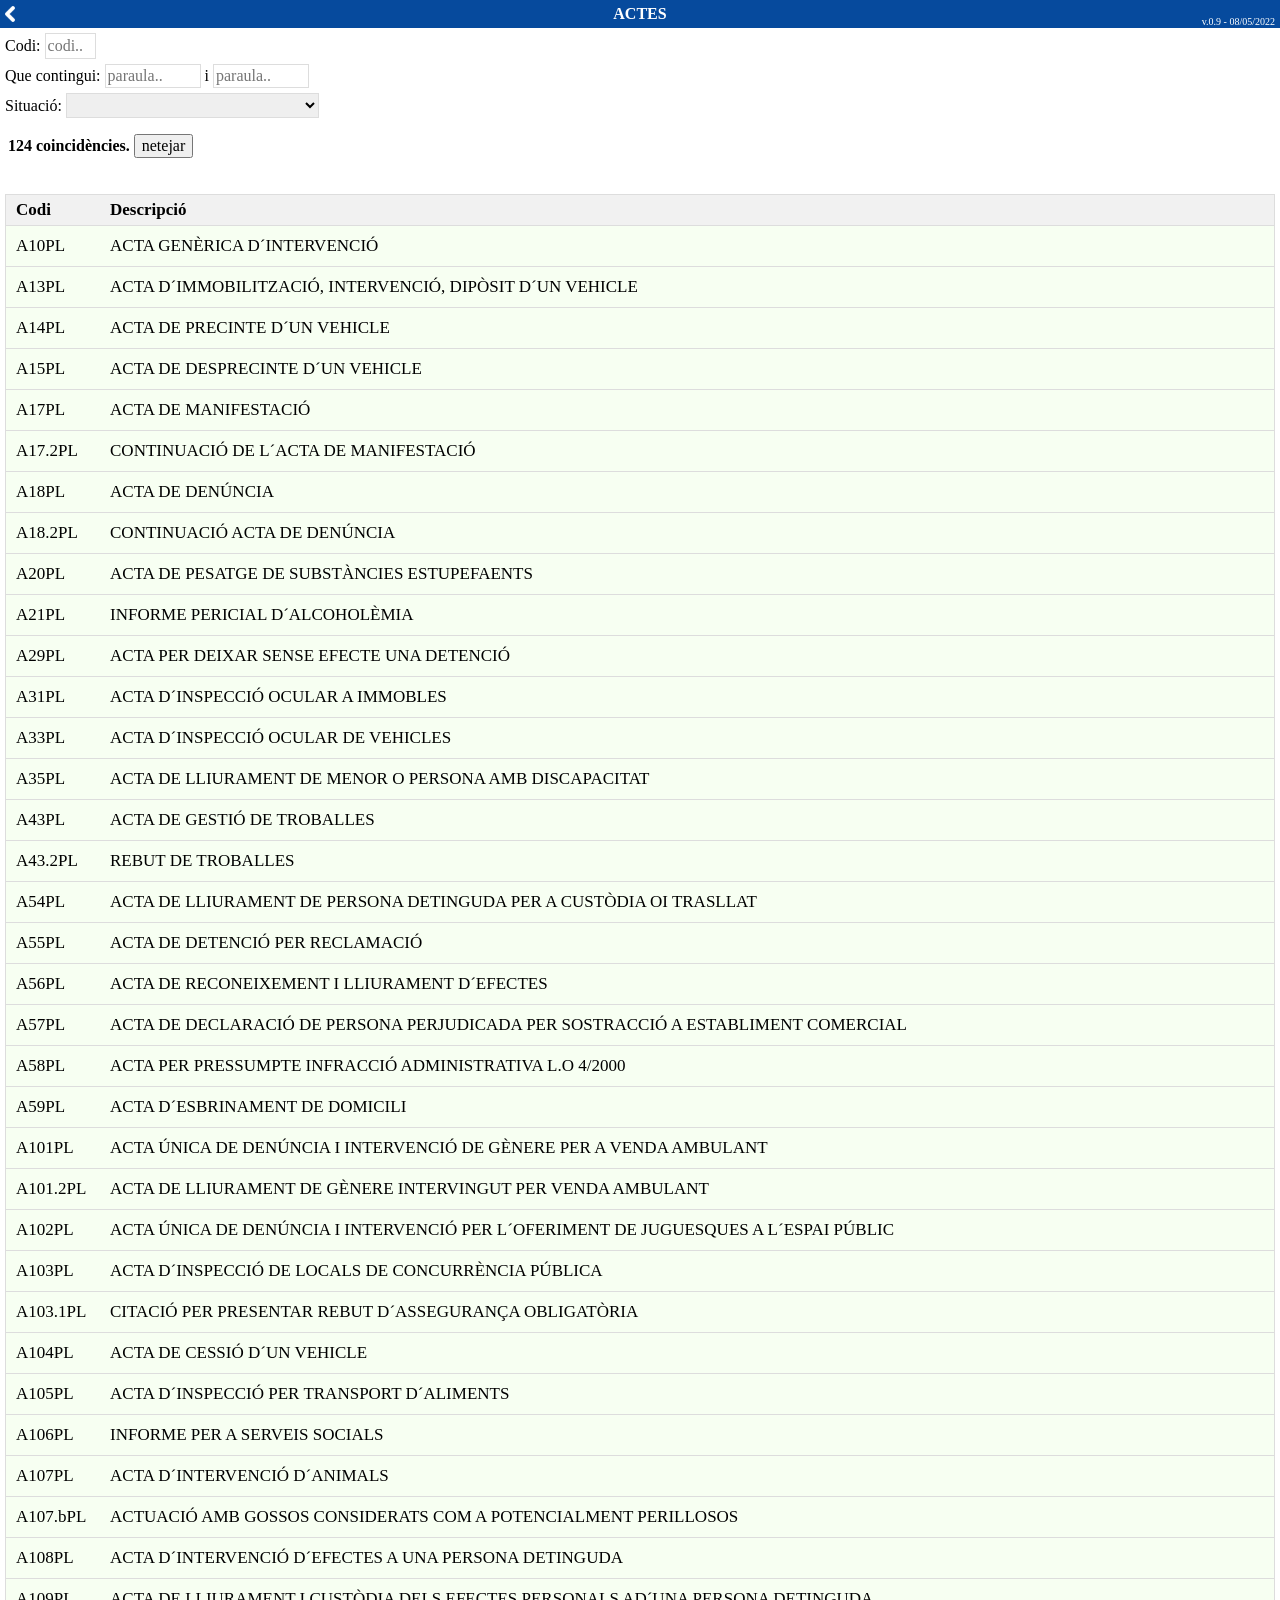
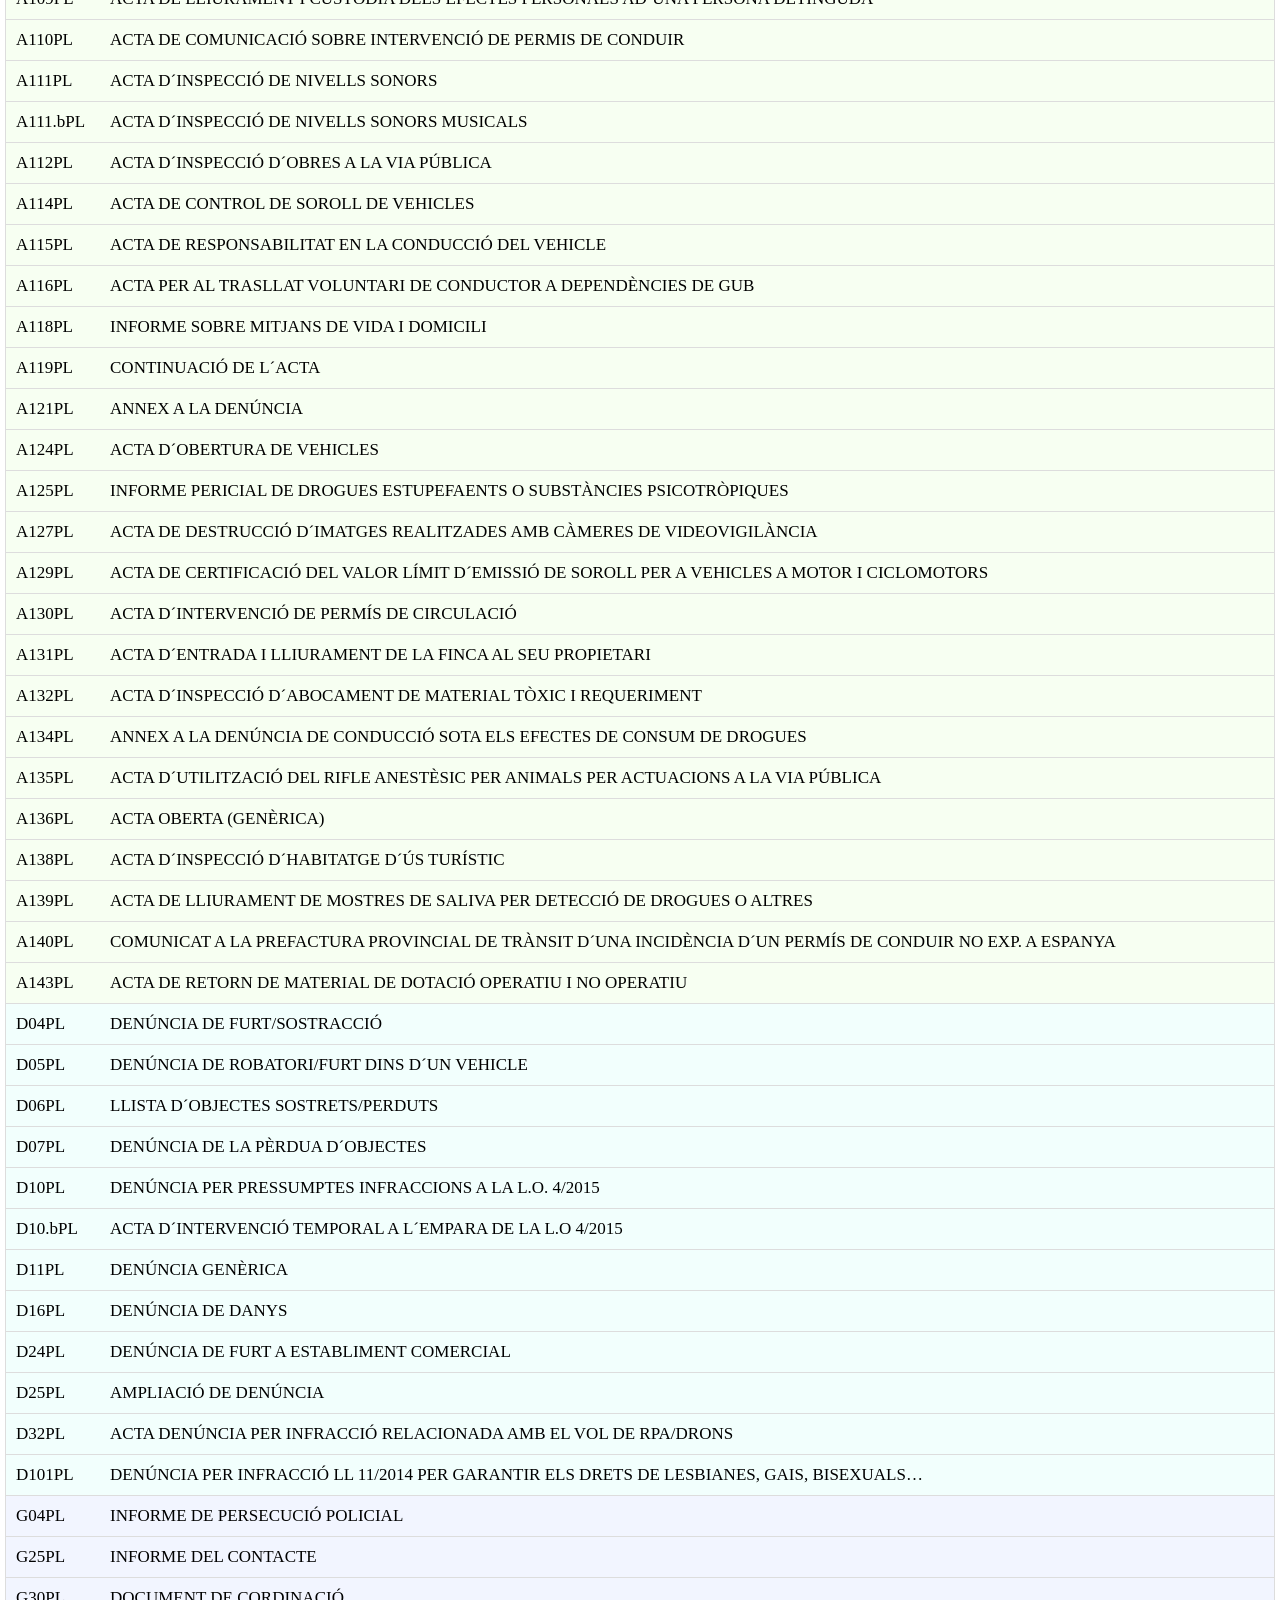
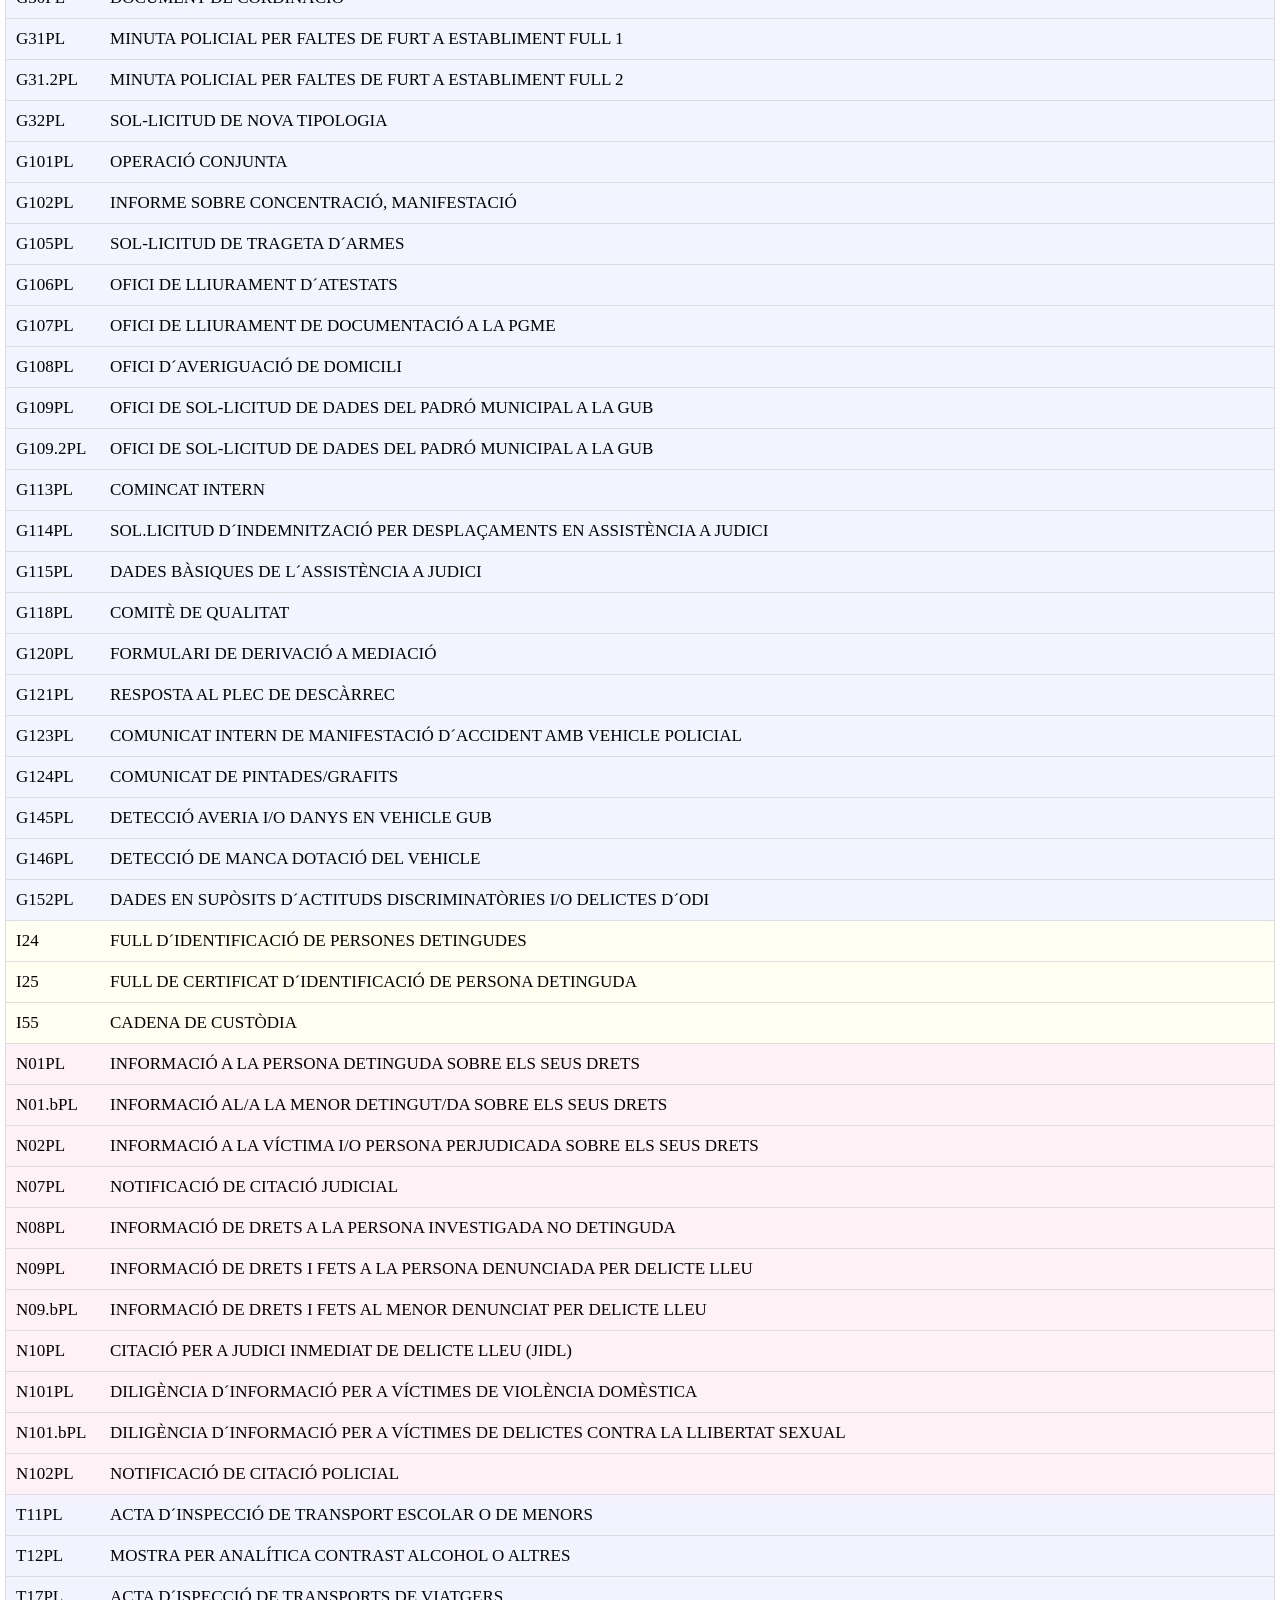
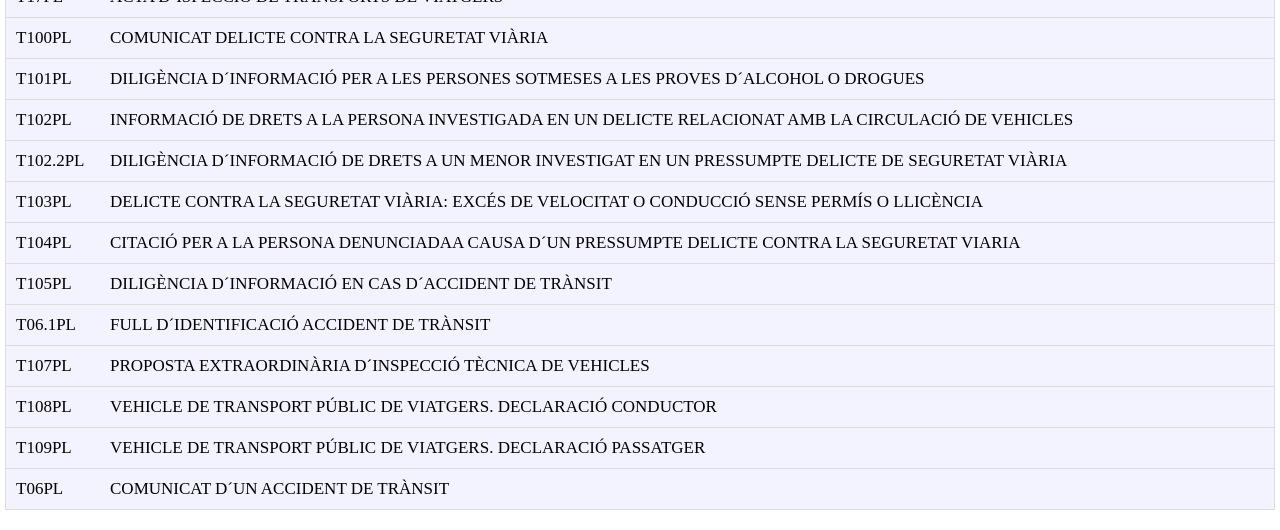
==== commit efb09958: "Add files via upload" ====
--- a/actes/index.html
+++ b/actes/index.html
@@ -59,17 +59,23 @@
 
 <div style="margin-left: 5px; margin-right: 5px;">
   
+<label for="inputCodi" class="myLabel">Codi:</label>
+<input name="inputCodi" type="text" id="myInputCodi" onkeyup="keyupInputCodi()" placeholder="codi.." class="myInputCodi" >
+
+<br>
+
 <label for="input1" class="myLabel">Que contingui:</label>
 <input name="input1" type="text" id="myInput" onkeyup="keyupInput1()" placeholder="paraula.." class="myInput" >
 <!--button id="button" onClick="changeButton()" class="myButton">i</button--> i 
 <input name="input2" type="text" id="myInput2" onkeyup="keyupInput2()" placeholder="paraula.." class="myInput" >
+
 <br>
-<label for="inputCodi" class="myLabel">Codi:</label>
-<input name="inputCodi" type="text" id="myInputCodi" onkeyup="keyupInputCodi()" placeholder="codi.." class="myInputCodi" >
+
 <label for="dropdownSituacion" class="myLabel">Situació:</label>
 <select id = "dropdownSituacion" onchange = "dropdownChange()" >
   <option></option>
 </select>  
+
 <table>
   <tr><td><p id="hitCounter" class="hitCounter"></p></td><td><button onClick="reset()" class="myButton">netejar</button></td></tr>
 </table>
--- a/actes/estilos.css
+++ b/actes/estilos.css
@@ -67,11 +67,10 @@
   font-family: calibri;
 }
 
-.dropdownSituacion {
+#dropdownSituacion {
   background-position: 10px 10px;
   background-repeat: no-repeat;
   padding:  2px;
-  width: 90px;
   font-size: 16px;
   border: 1px solid #ddd;
   margin-top: 5px;
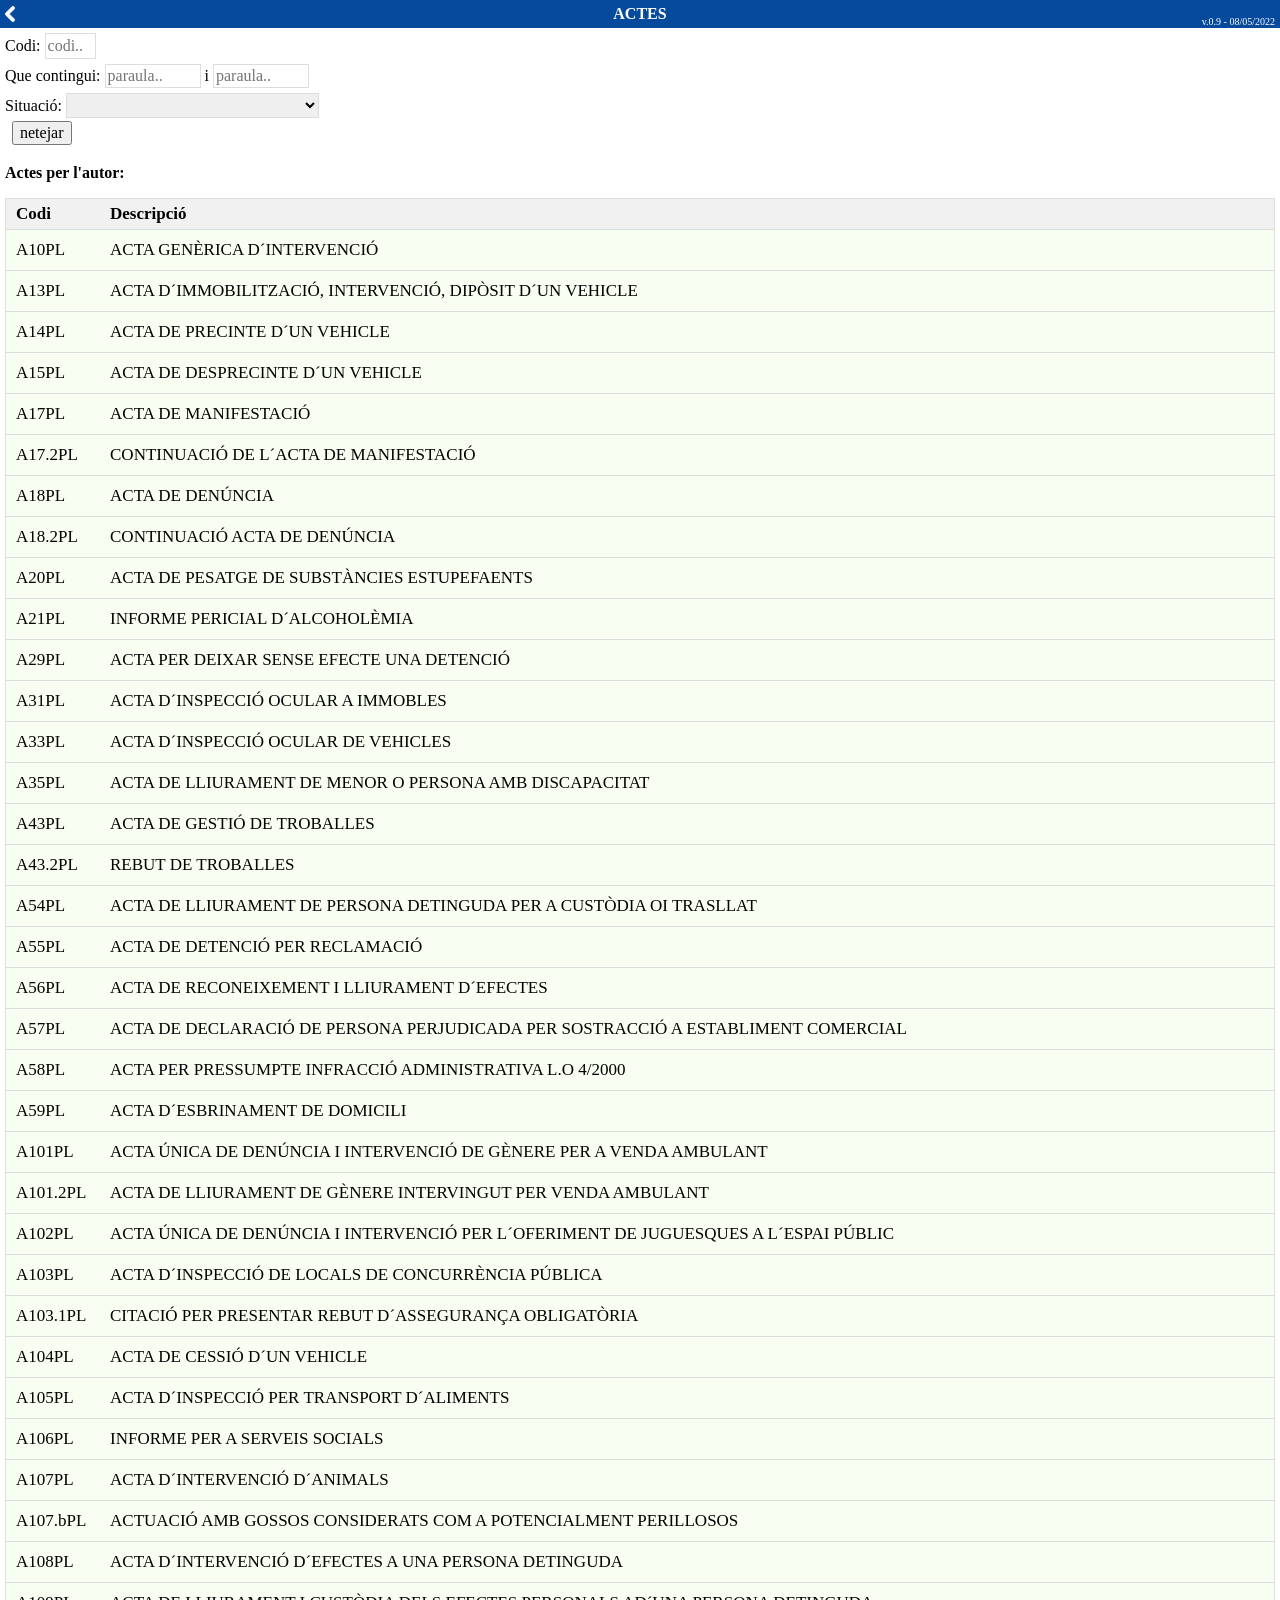
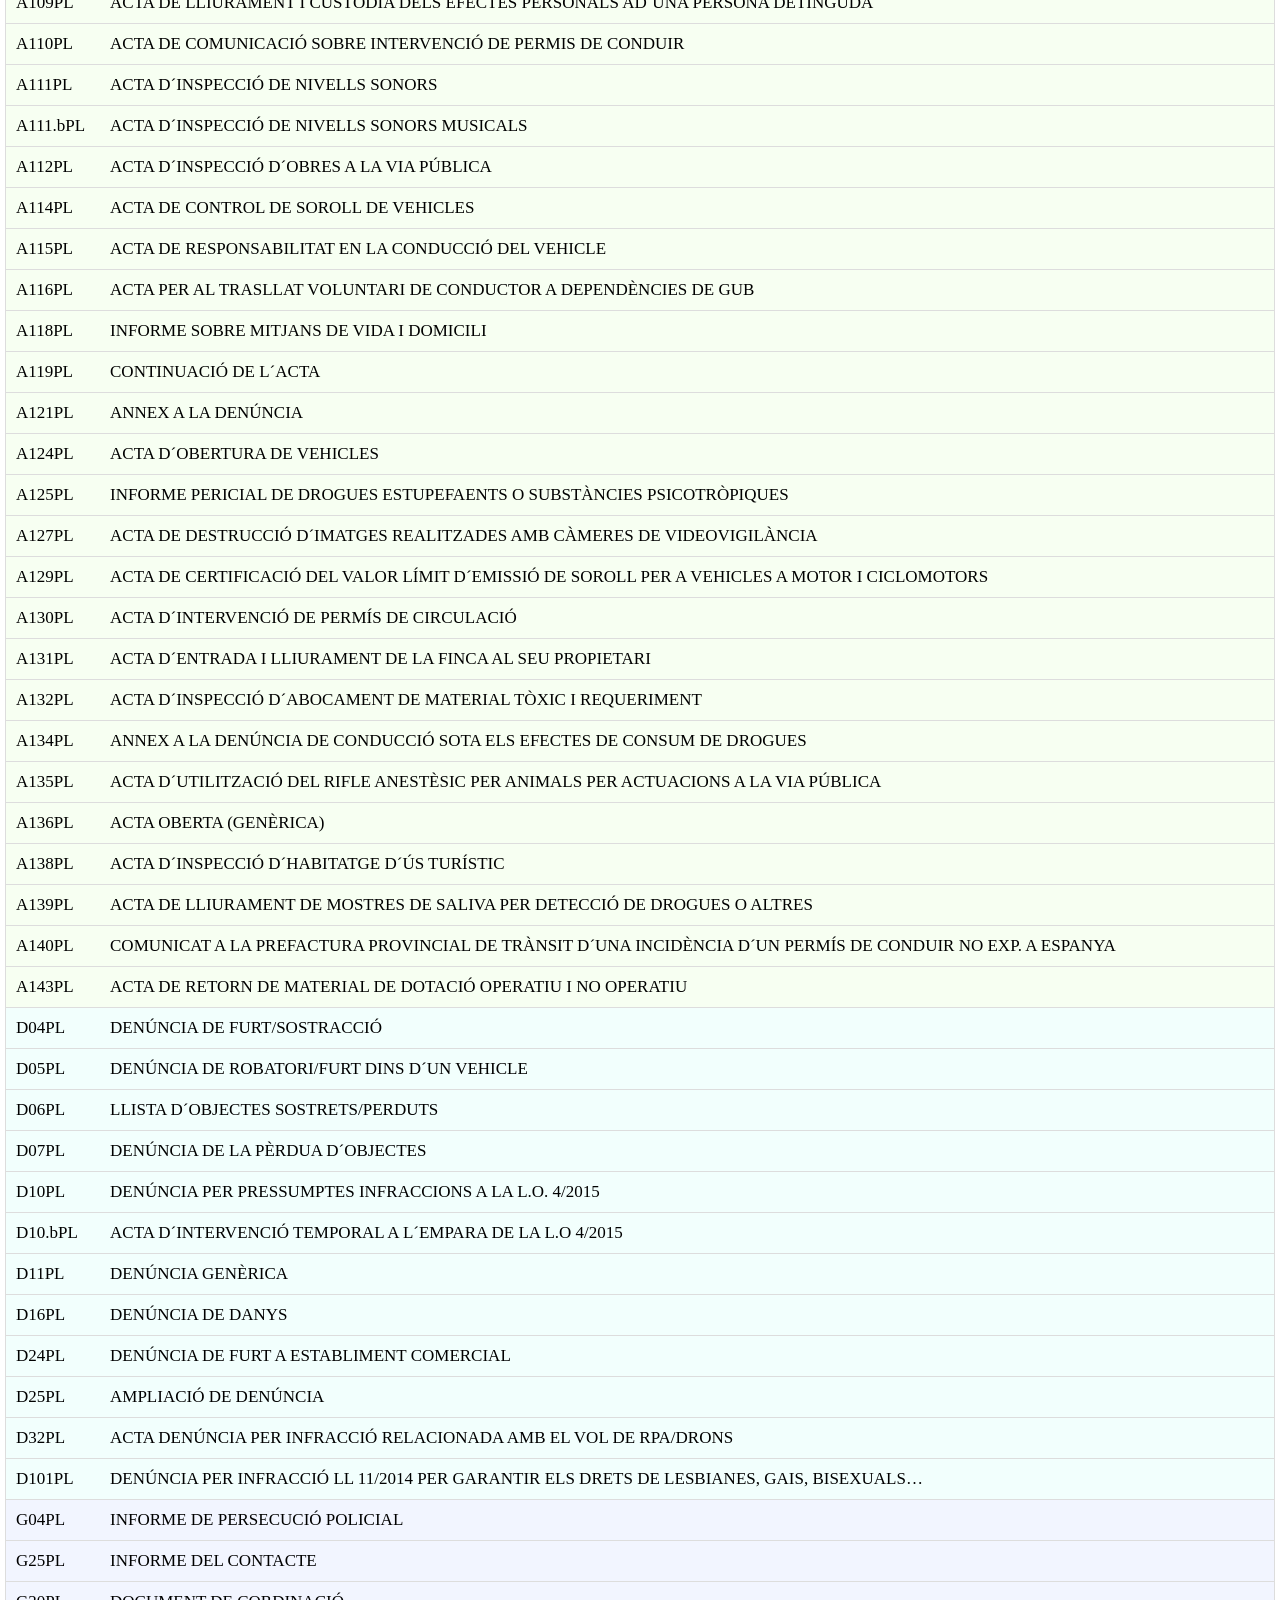
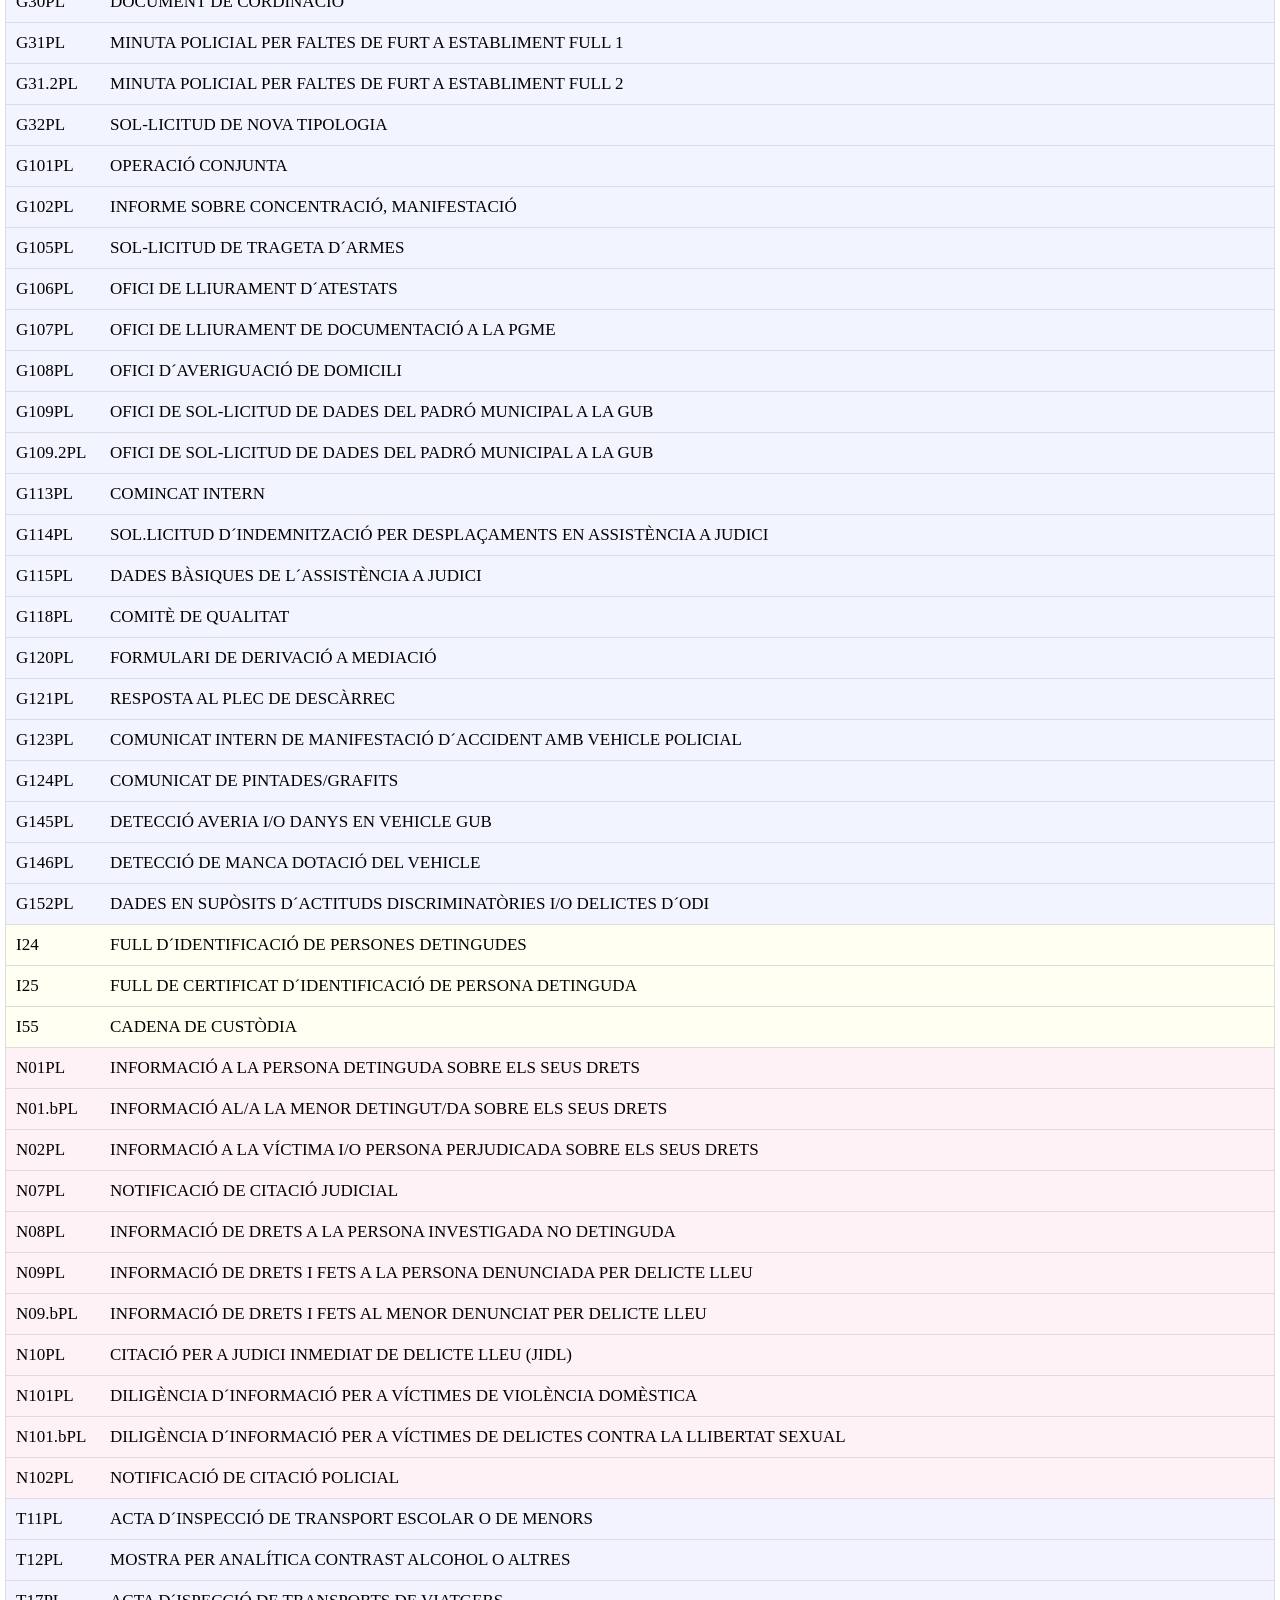
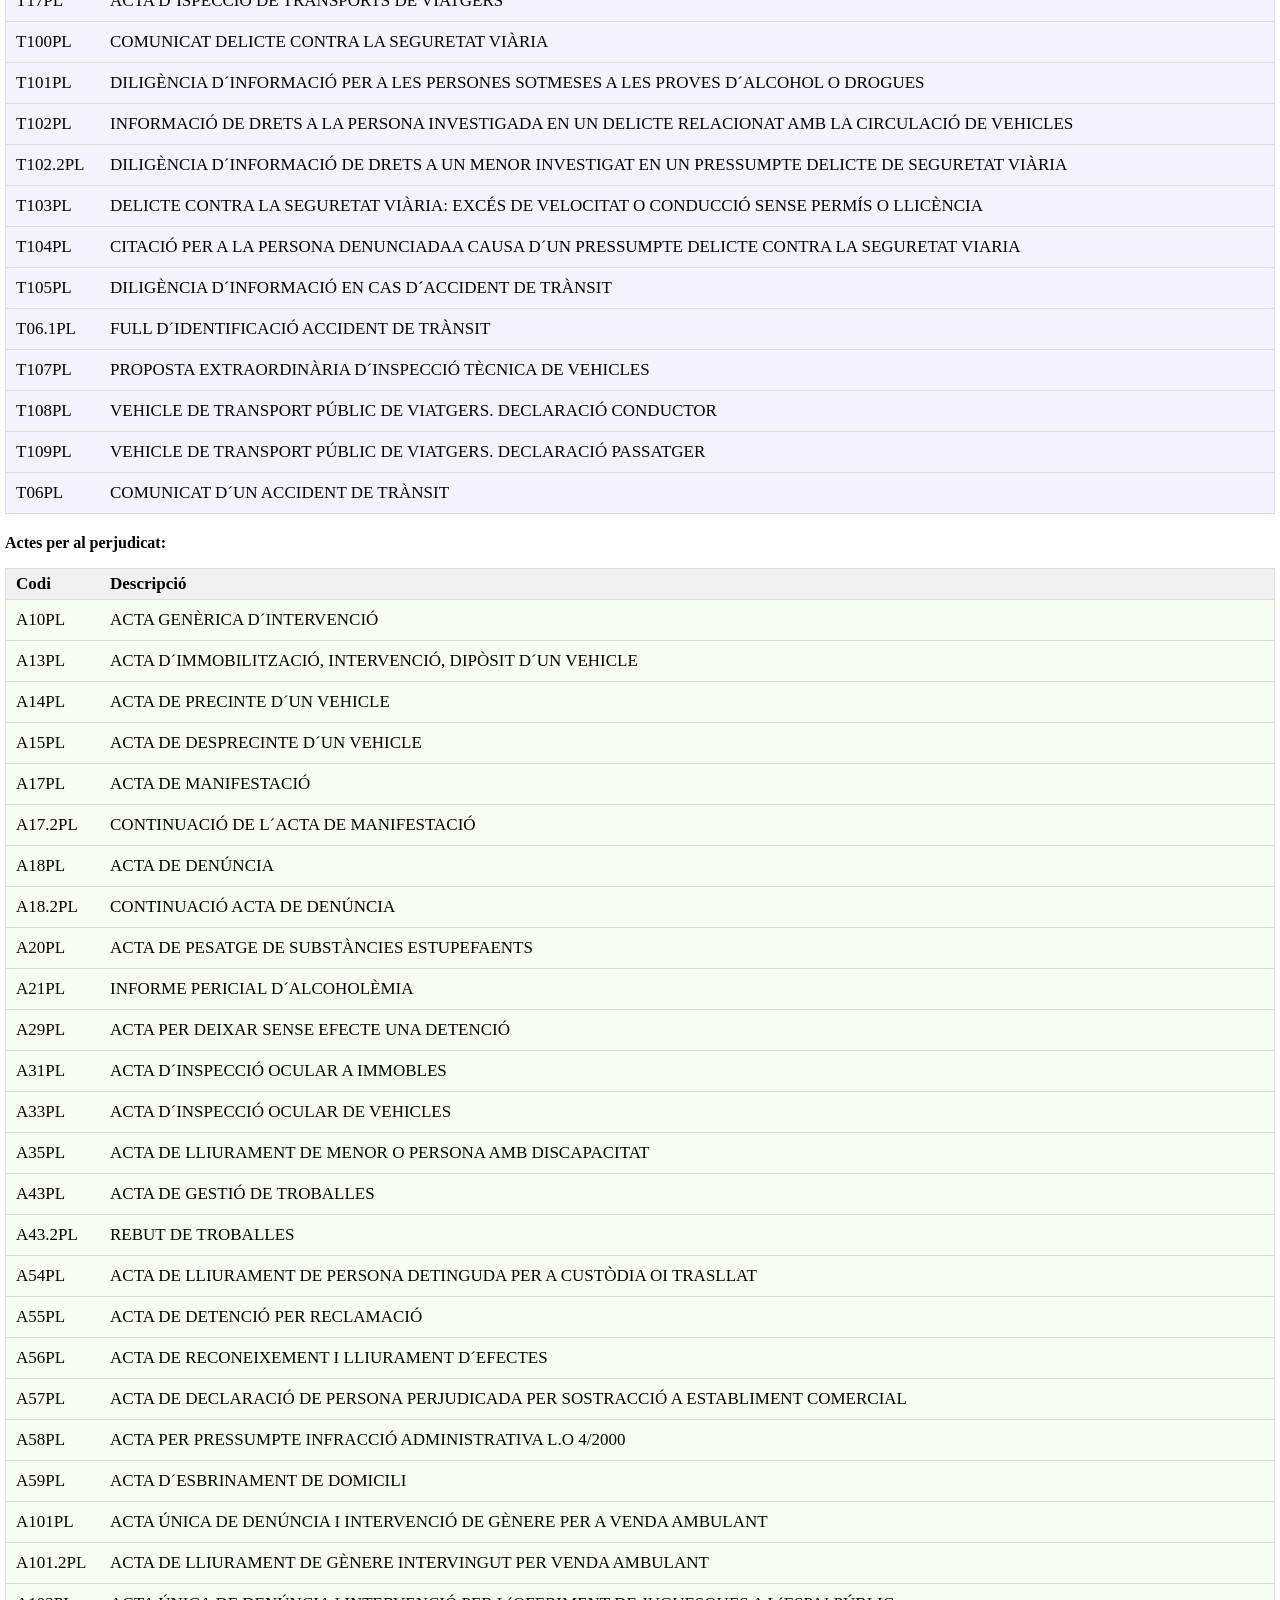
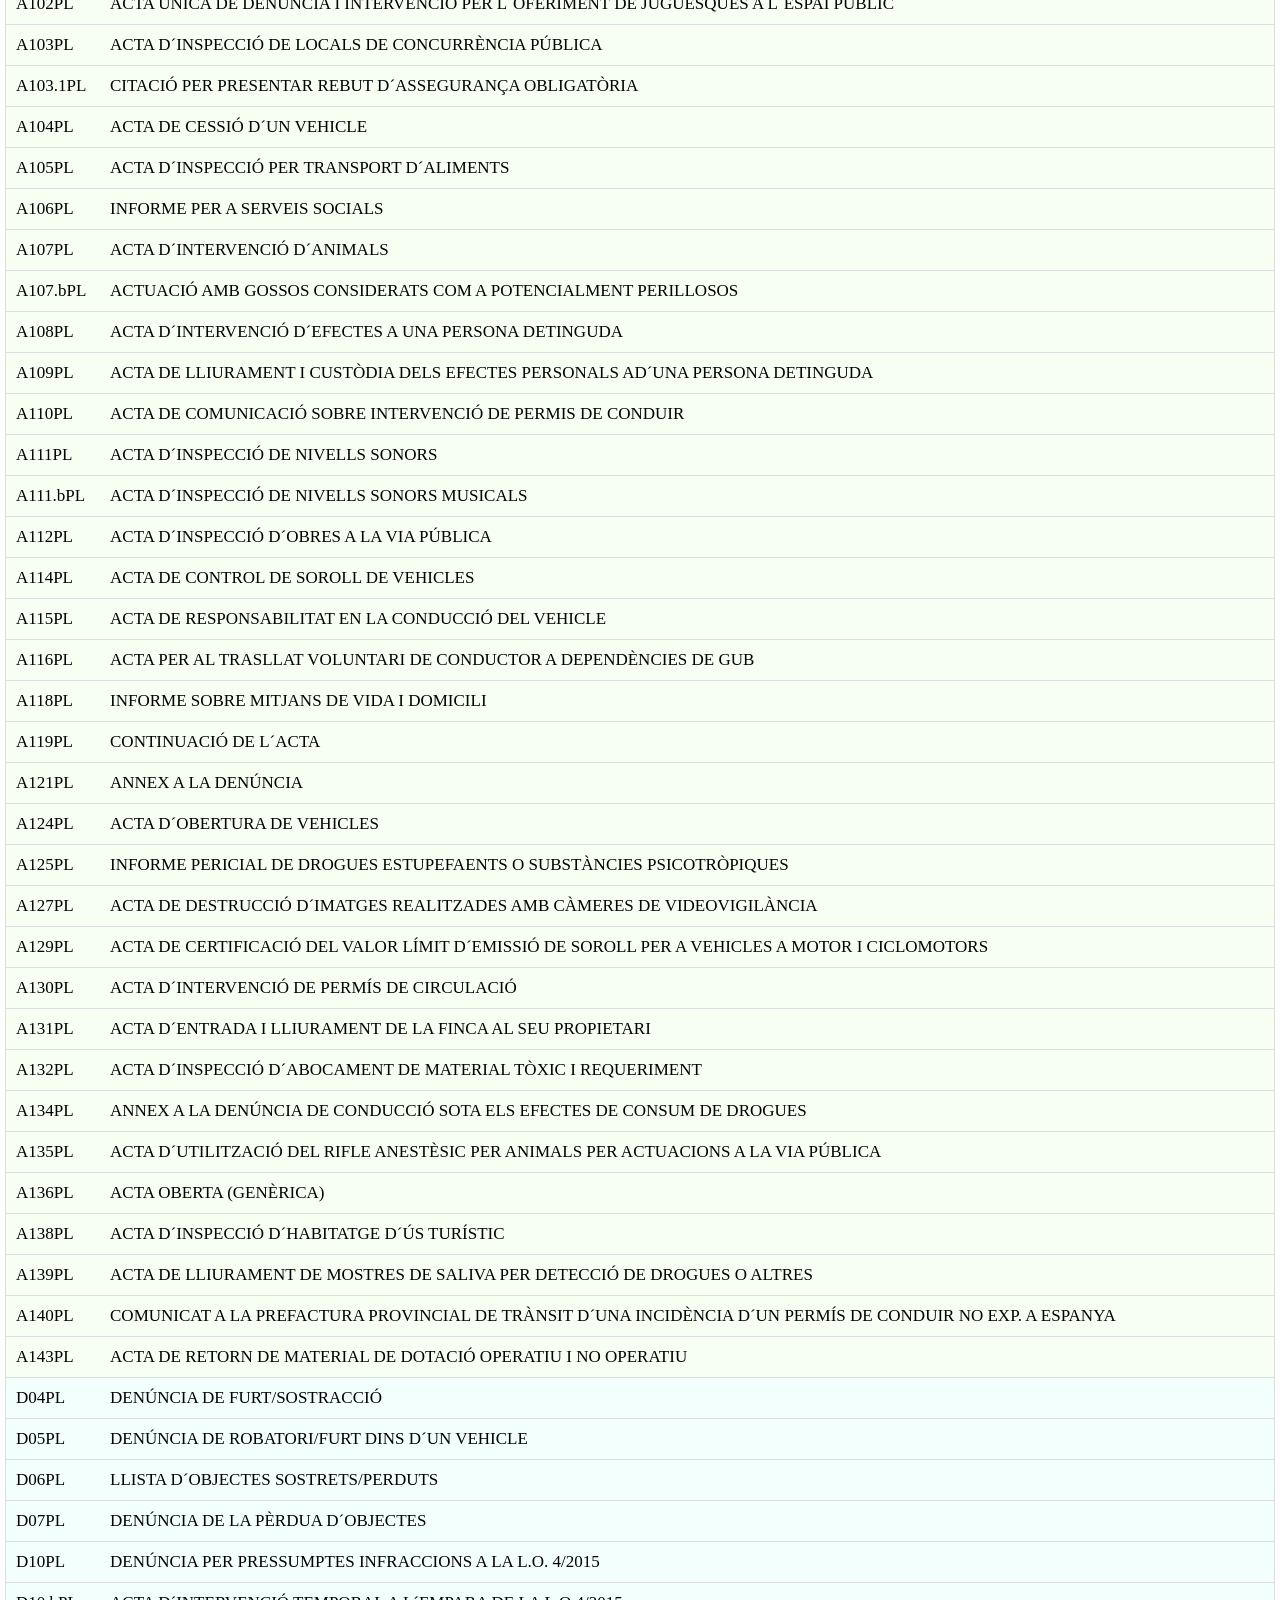
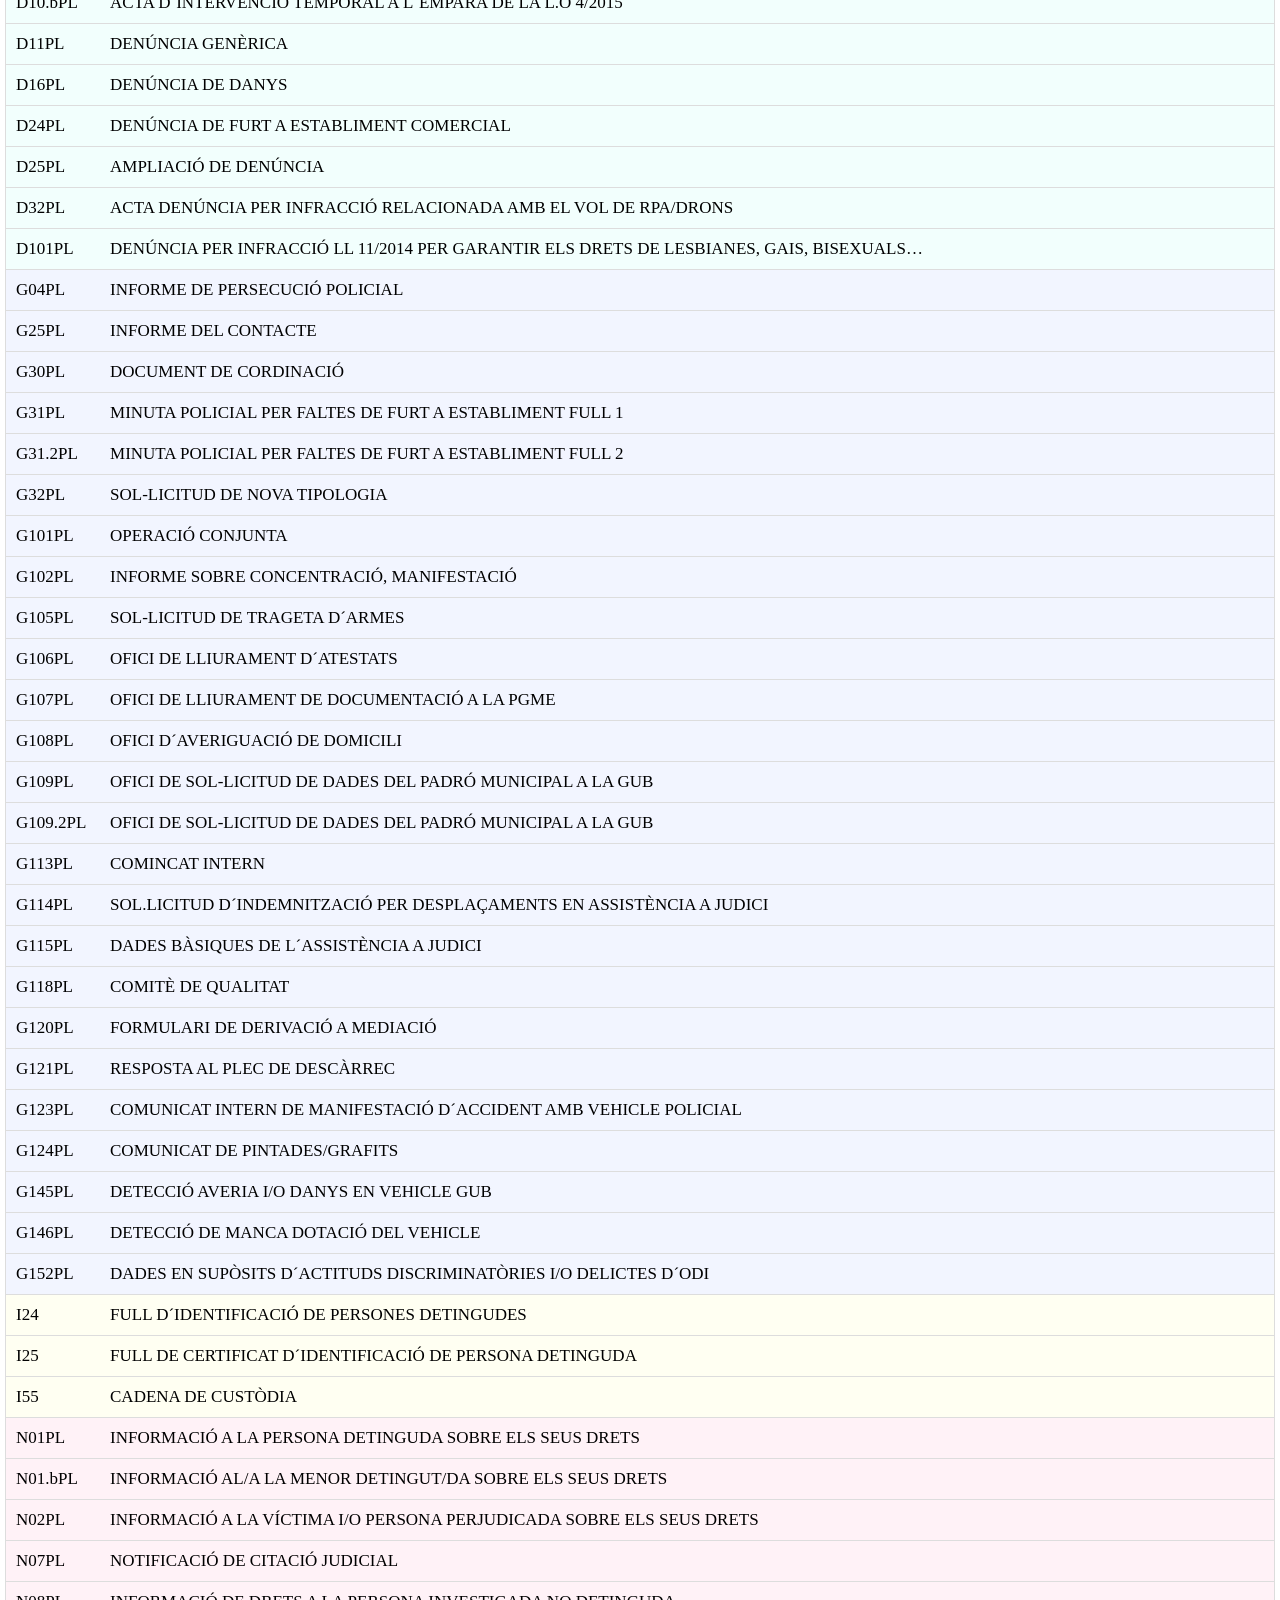
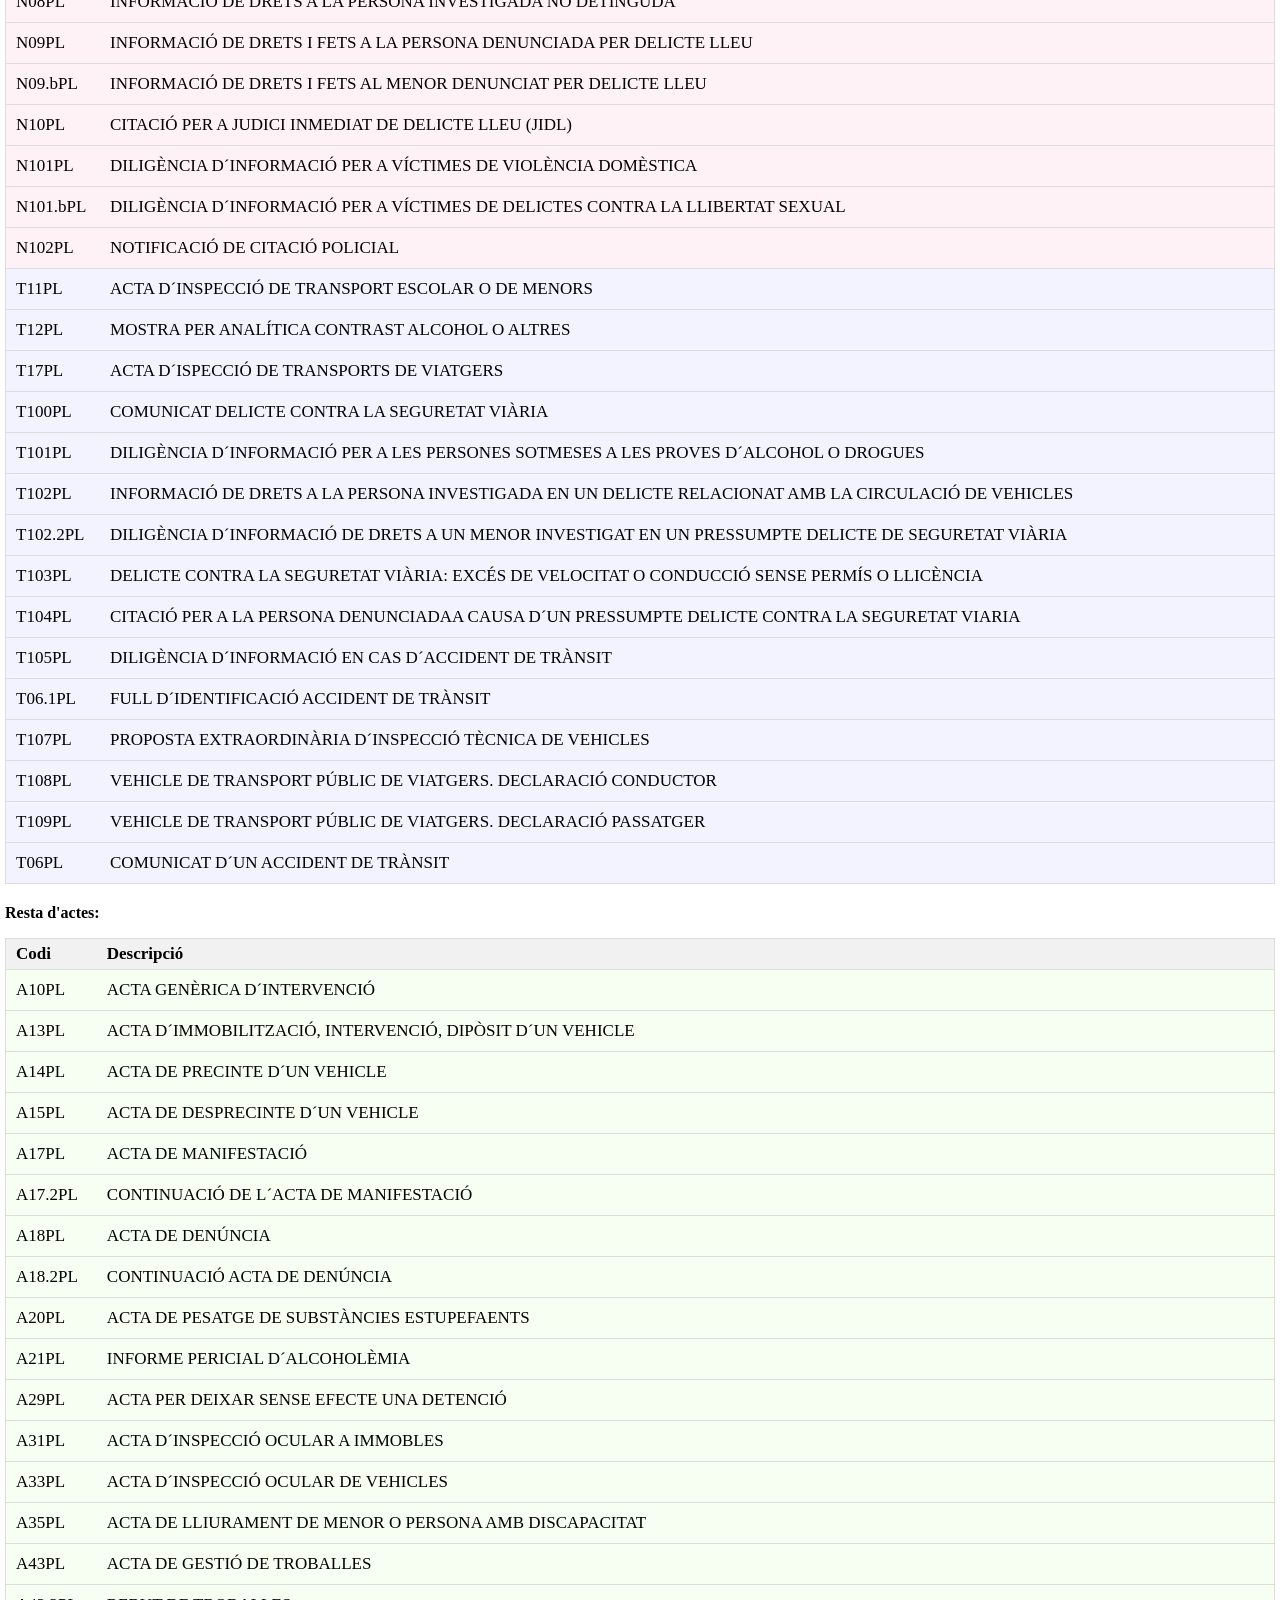
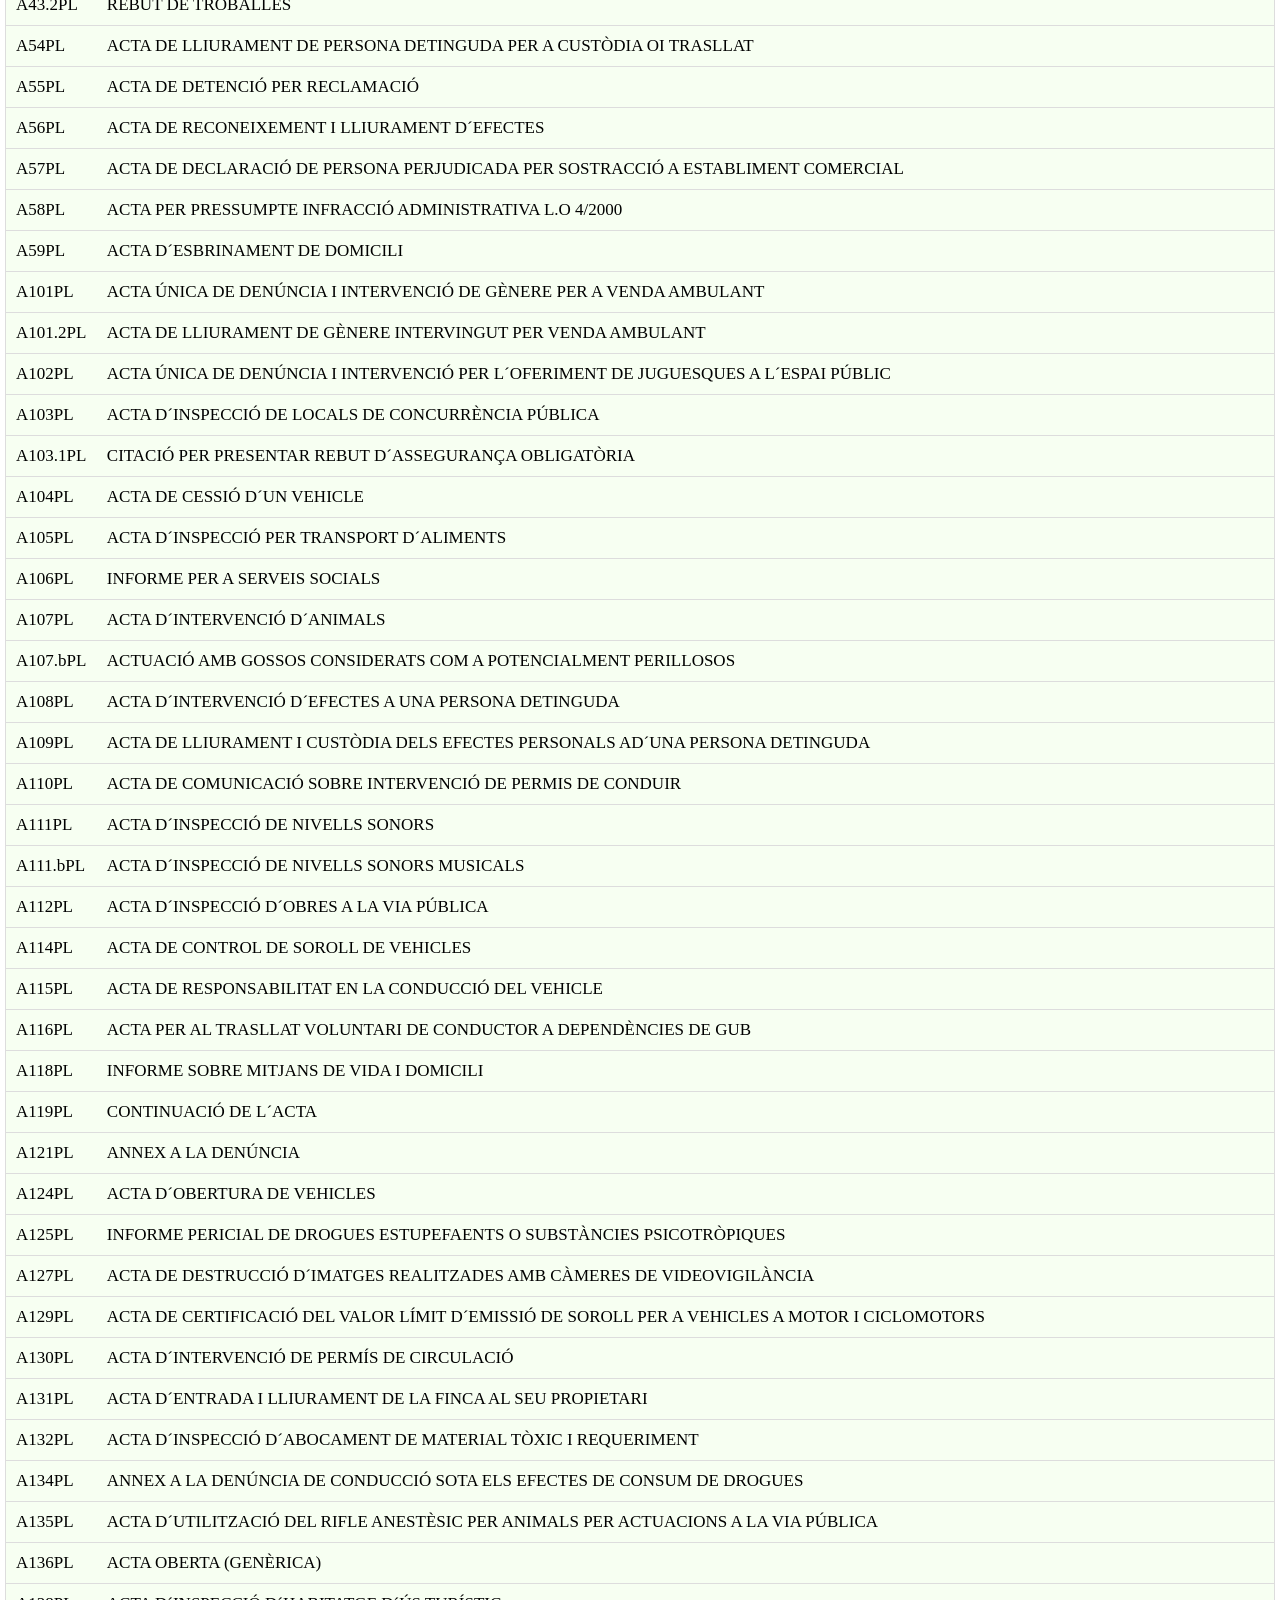
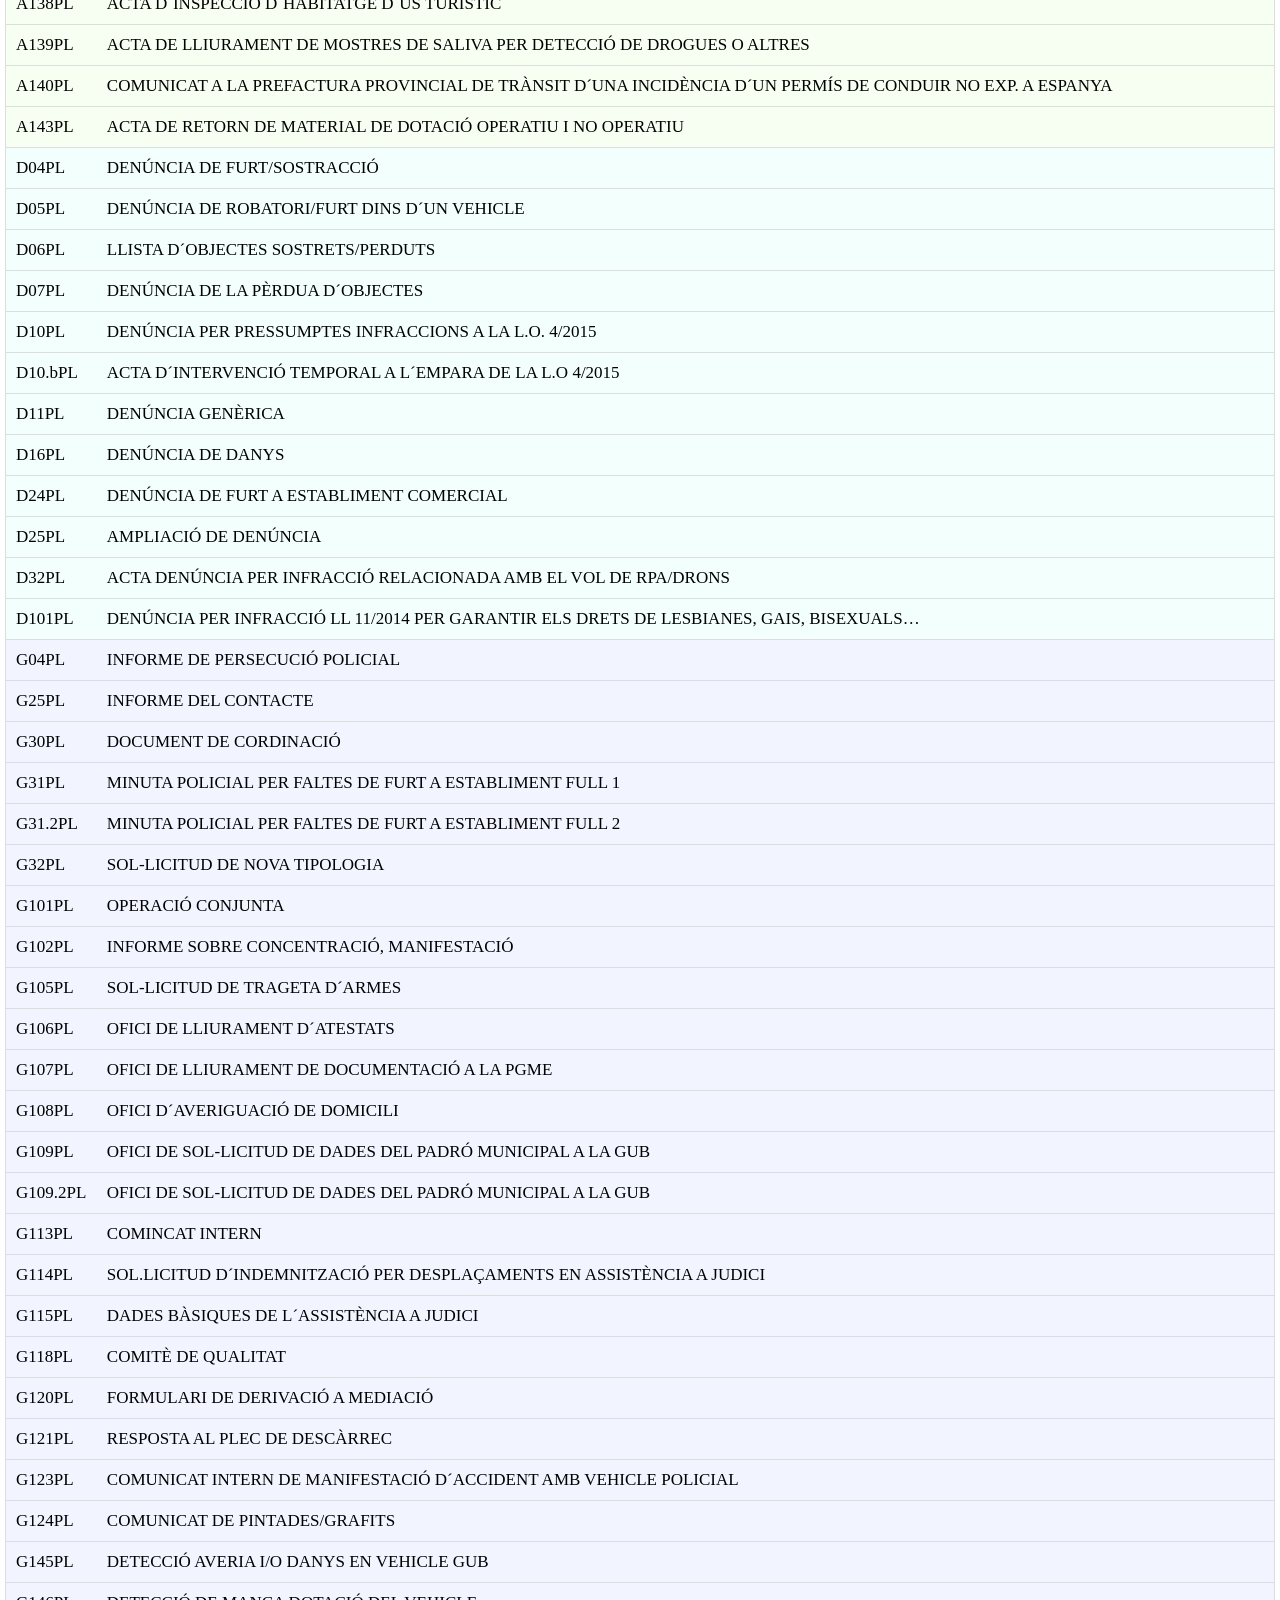
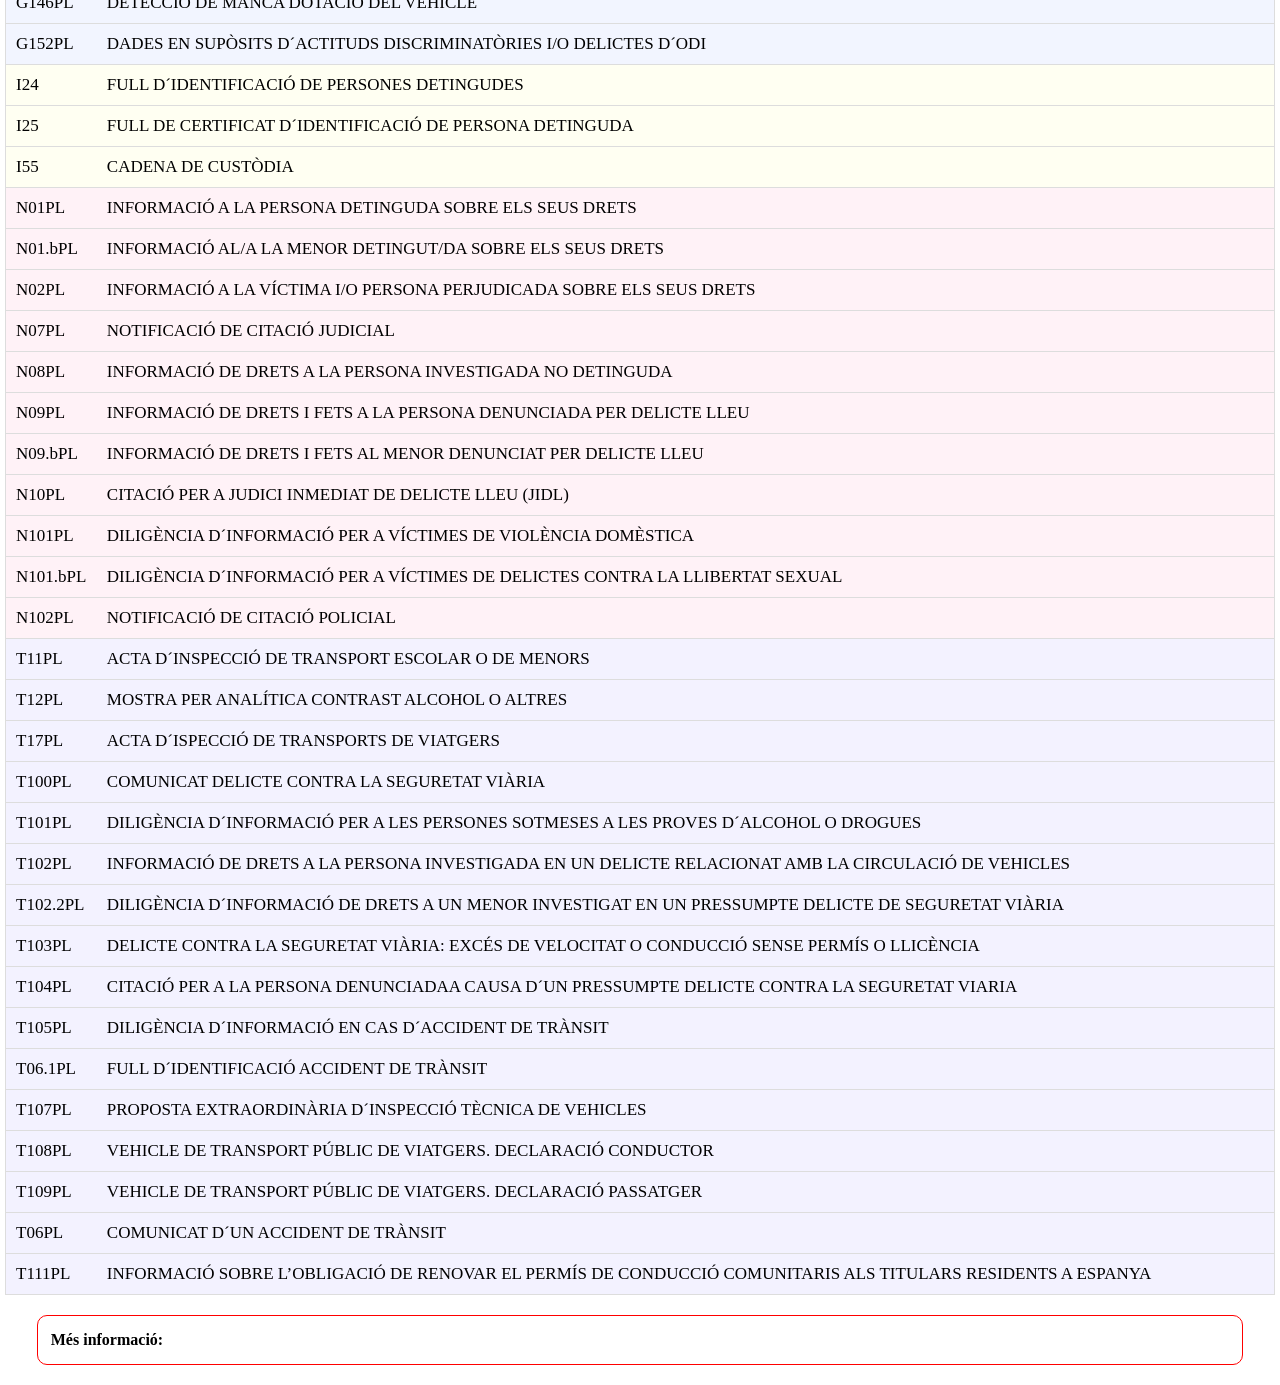
==== commit 49c11081: "Add files via upload" ====
--- a/actes/index.html
+++ b/actes/index.html
@@ -1604,6 +1604,10 @@
 <td>T06PL</td>
 <td>COMUNICAT D´UN ACCIDENT DE TRÀNSIT</td>
 </tr>
+<tr onClick="tableClick(this)">
+<td>T111PL</td>
+<td>INFORMACIÓ SOBRE L’OBLIGACIÓ DE RENOVAR EL PERMÍS DE CONDUCCIÓ COMUNITARIS ALS TITULARS RESIDENTS A ESPANYA</td>
+</tr>
 </tbody></table>
 </div>
 
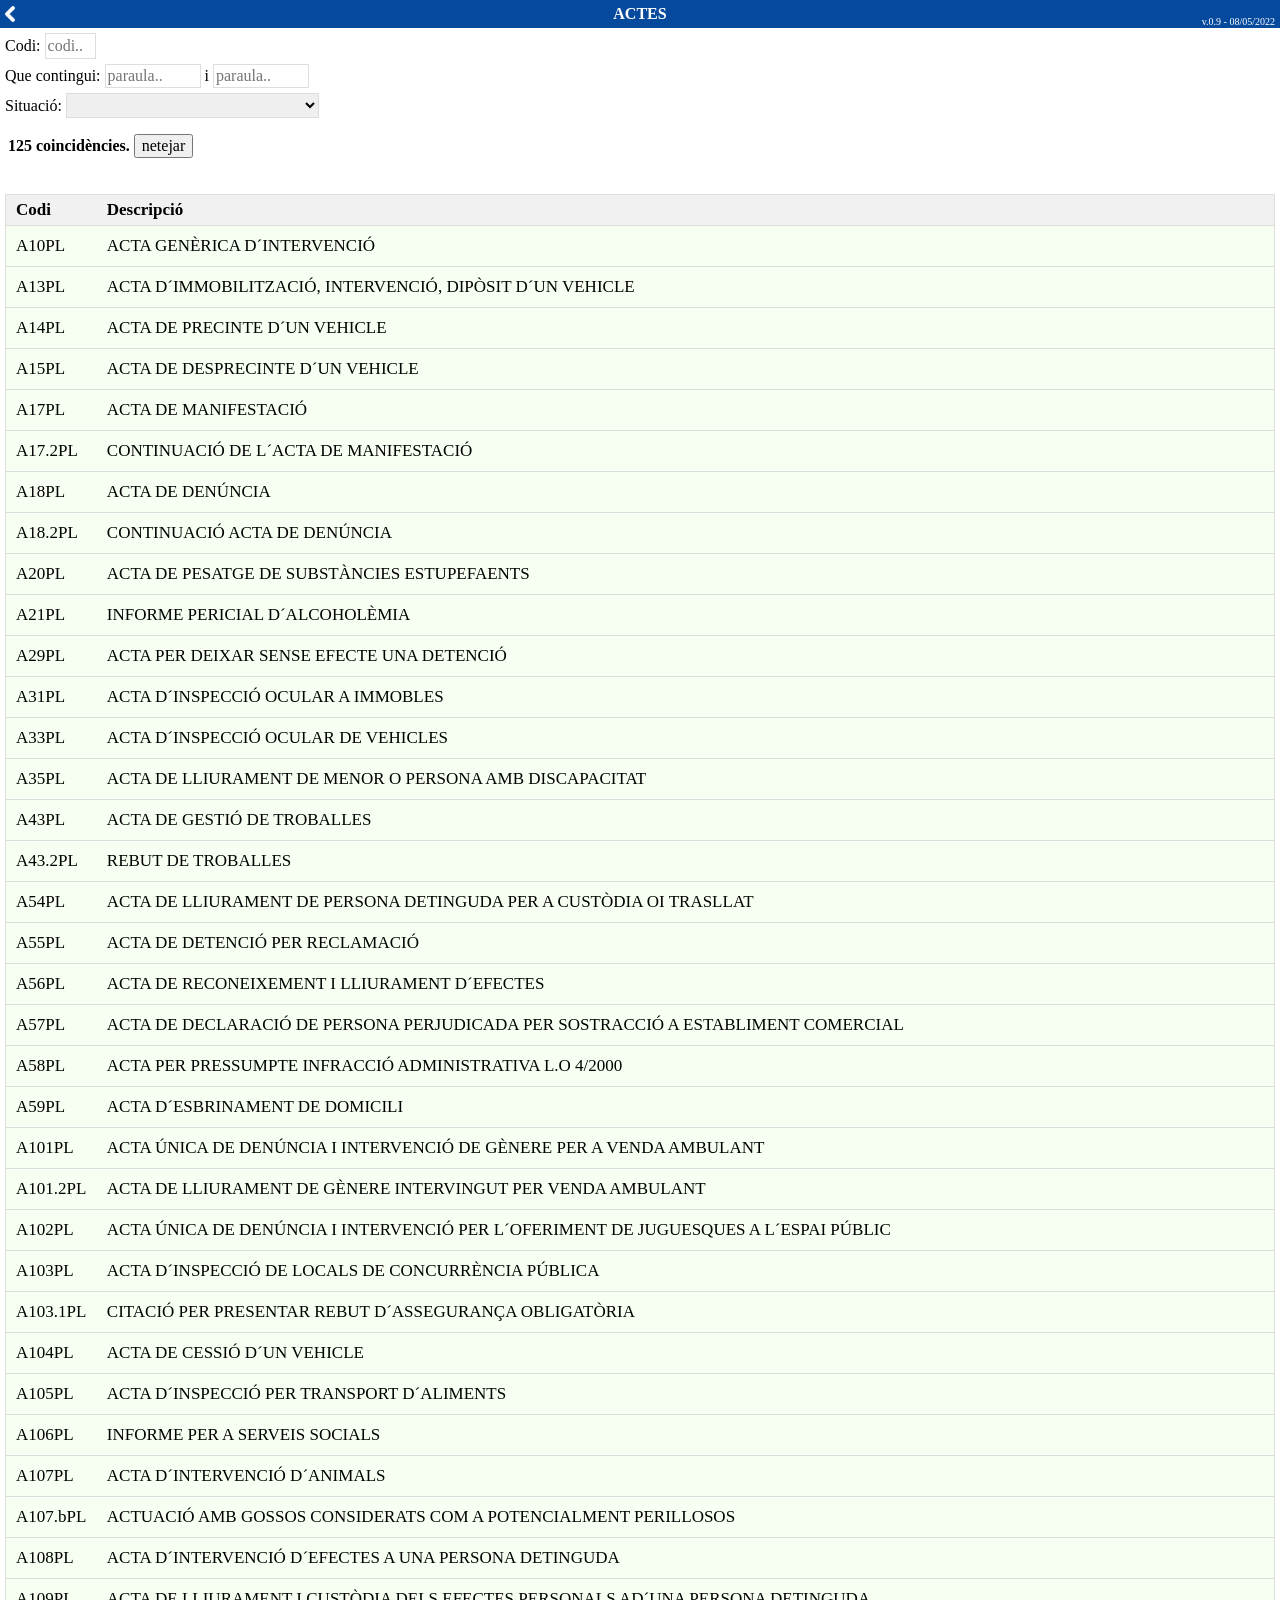
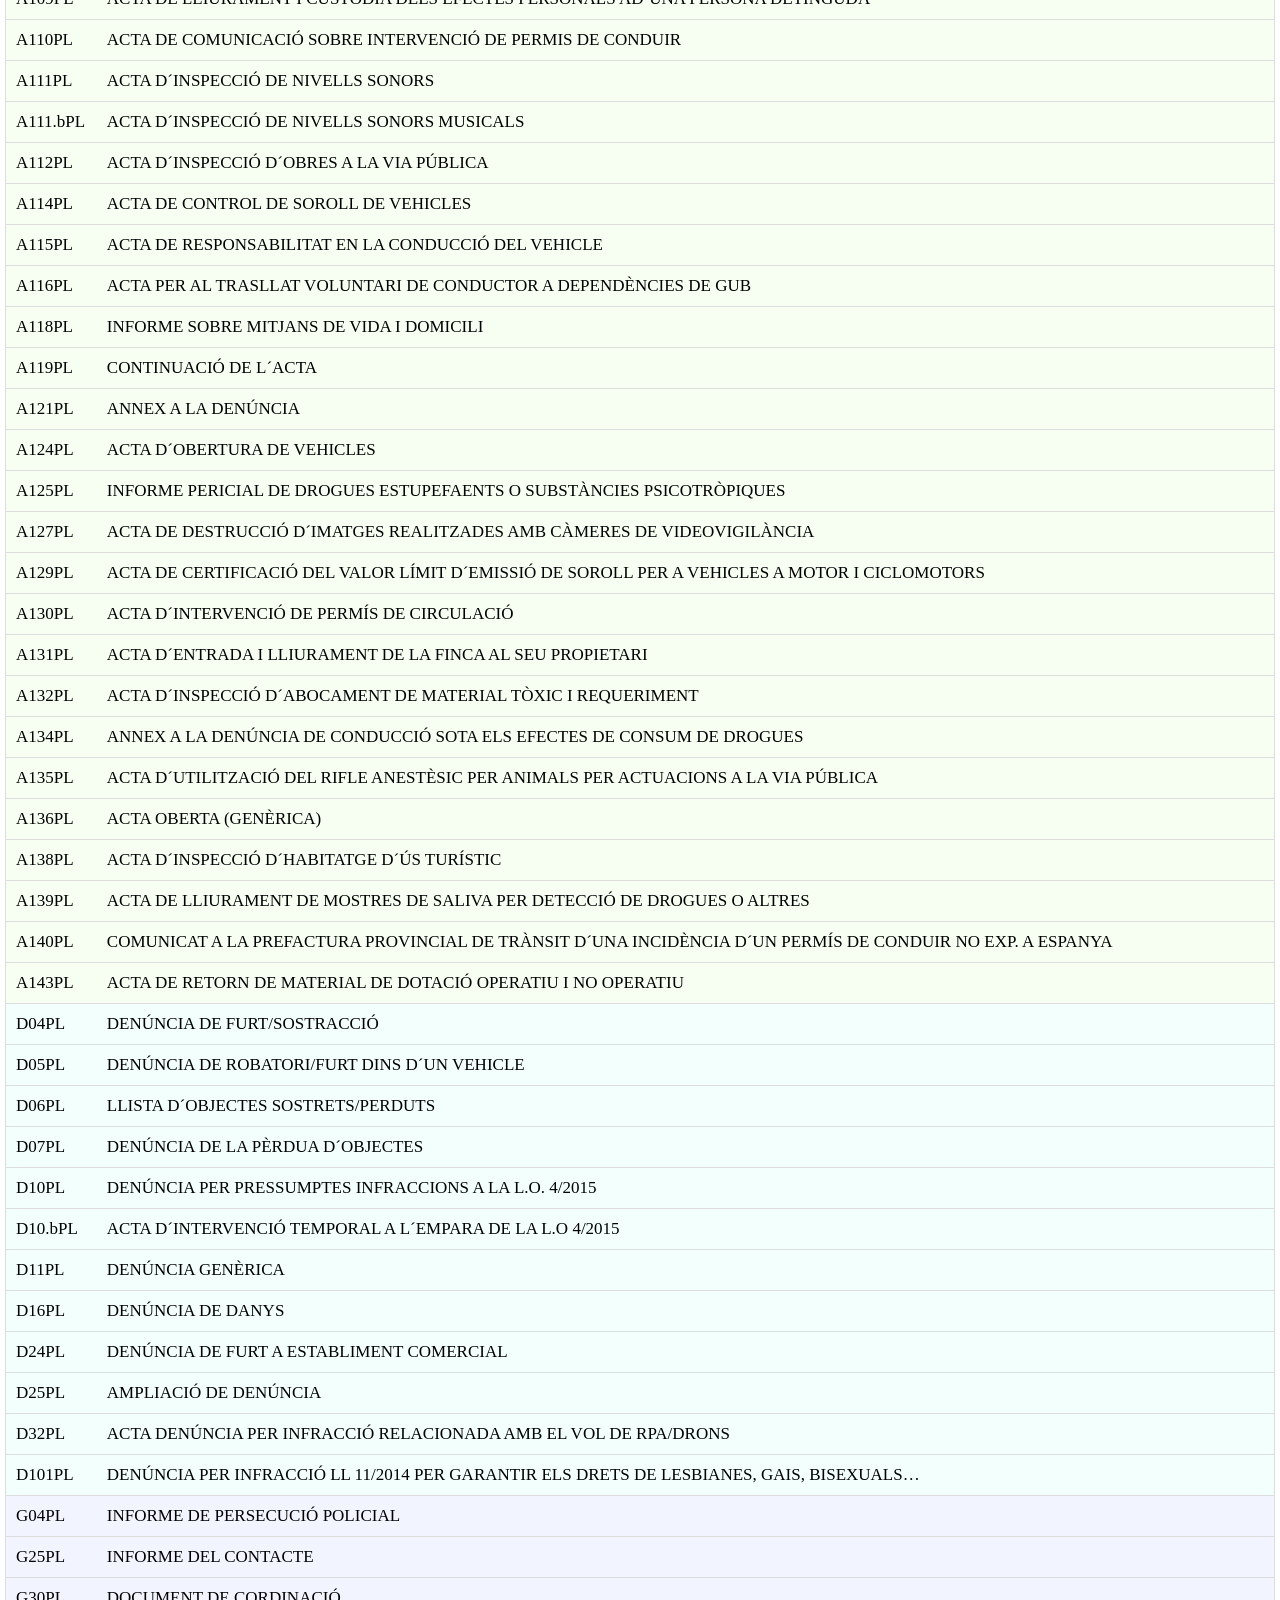
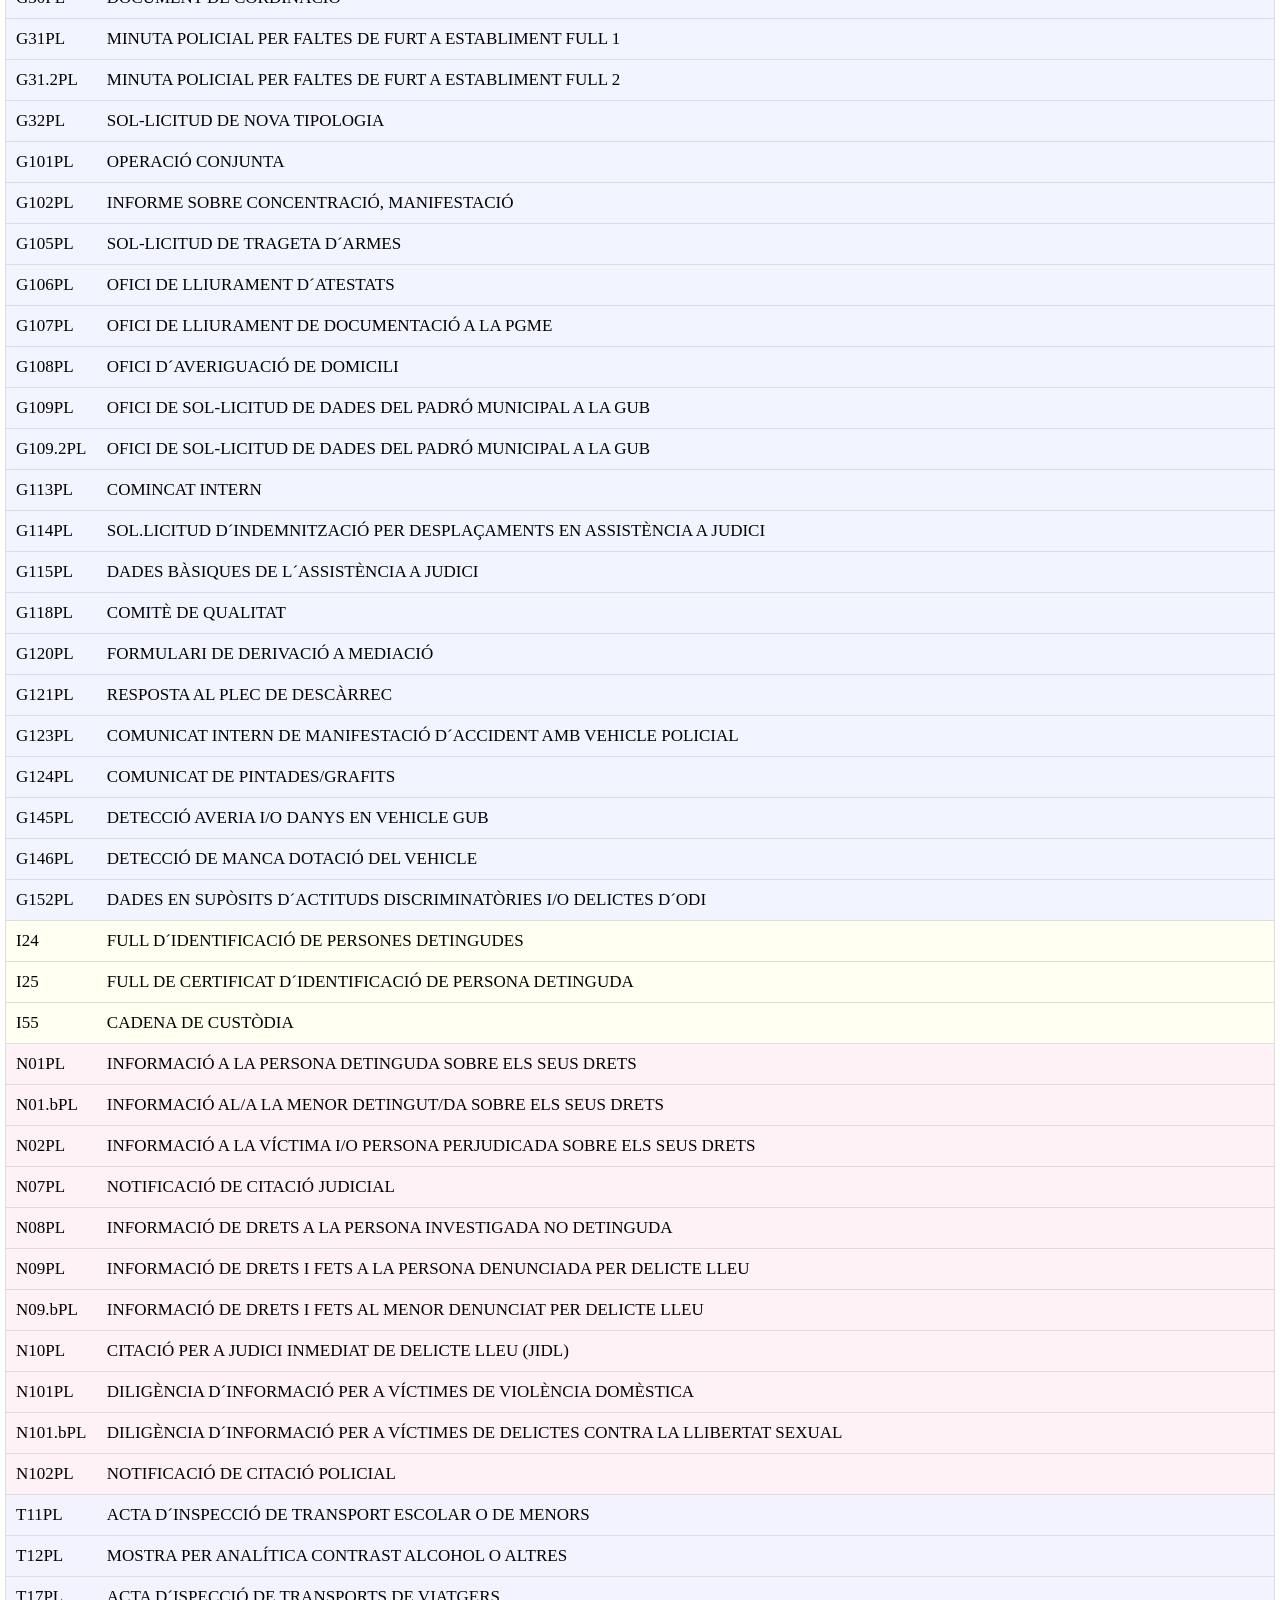
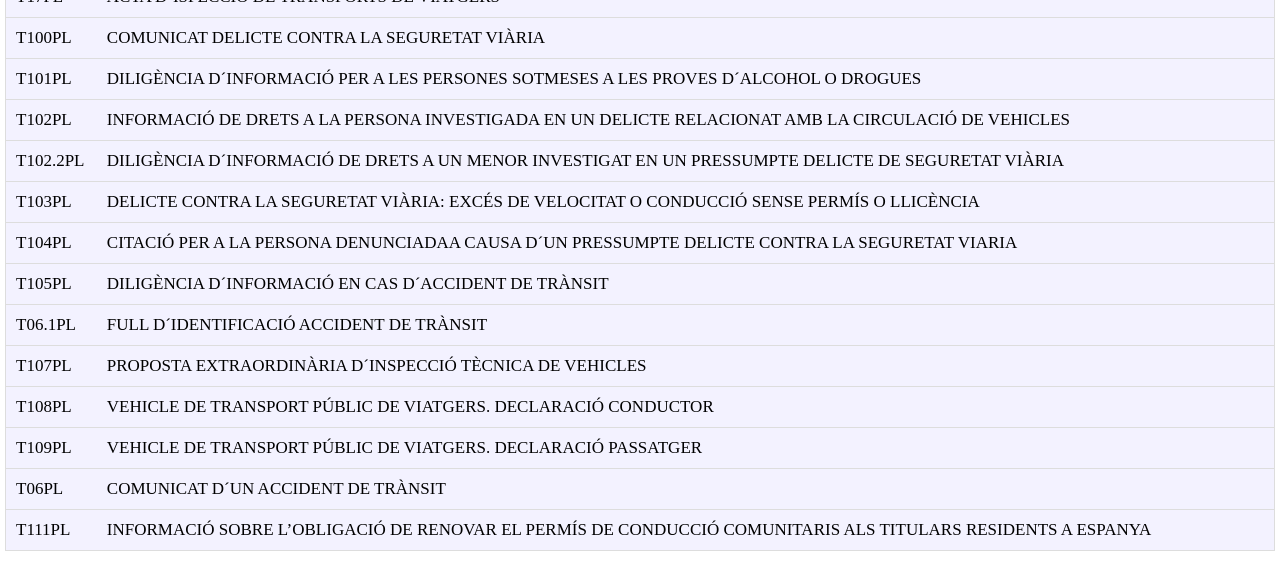
==== commit 81a695a3: "Add files via upload" ====
--- a/actes/index.html
+++ b/actes/index.html
@@ -586,6 +586,10 @@
 <td>T06PL</td>
 <td>COMUNICAT D´UN ACCIDENT DE TRÀNSIT</td>
 </tr>
+<tr onClick="tableClick(this)">
+<td>T111PL</td>
+<td>INFORMACIÓ SOBRE L’OBLIGACIÓ DE RENOVAR EL PERMÍS DE CONDUCCIÓ COMUNITARIS ALS TITULARS RESIDENTS A ESPANYA</td>
+</tr>
 </tbody></table>
 </div>
 
@@ -1095,6 +1099,10 @@
 <td>T06PL</td>
 <td>COMUNICAT D´UN ACCIDENT DE TRÀNSIT</td>
 </tr>
+<tr onClick="tableClick(this)">
+<td>T111PL</td>
+<td>INFORMACIÓ SOBRE L’OBLIGACIÓ DE RENOVAR EL PERMÍS DE CONDUCCIÓ COMUNITARIS ALS TITULARS RESIDENTS A ESPANYA</td>
+</tr>
 </tbody></table>
 </div>
 
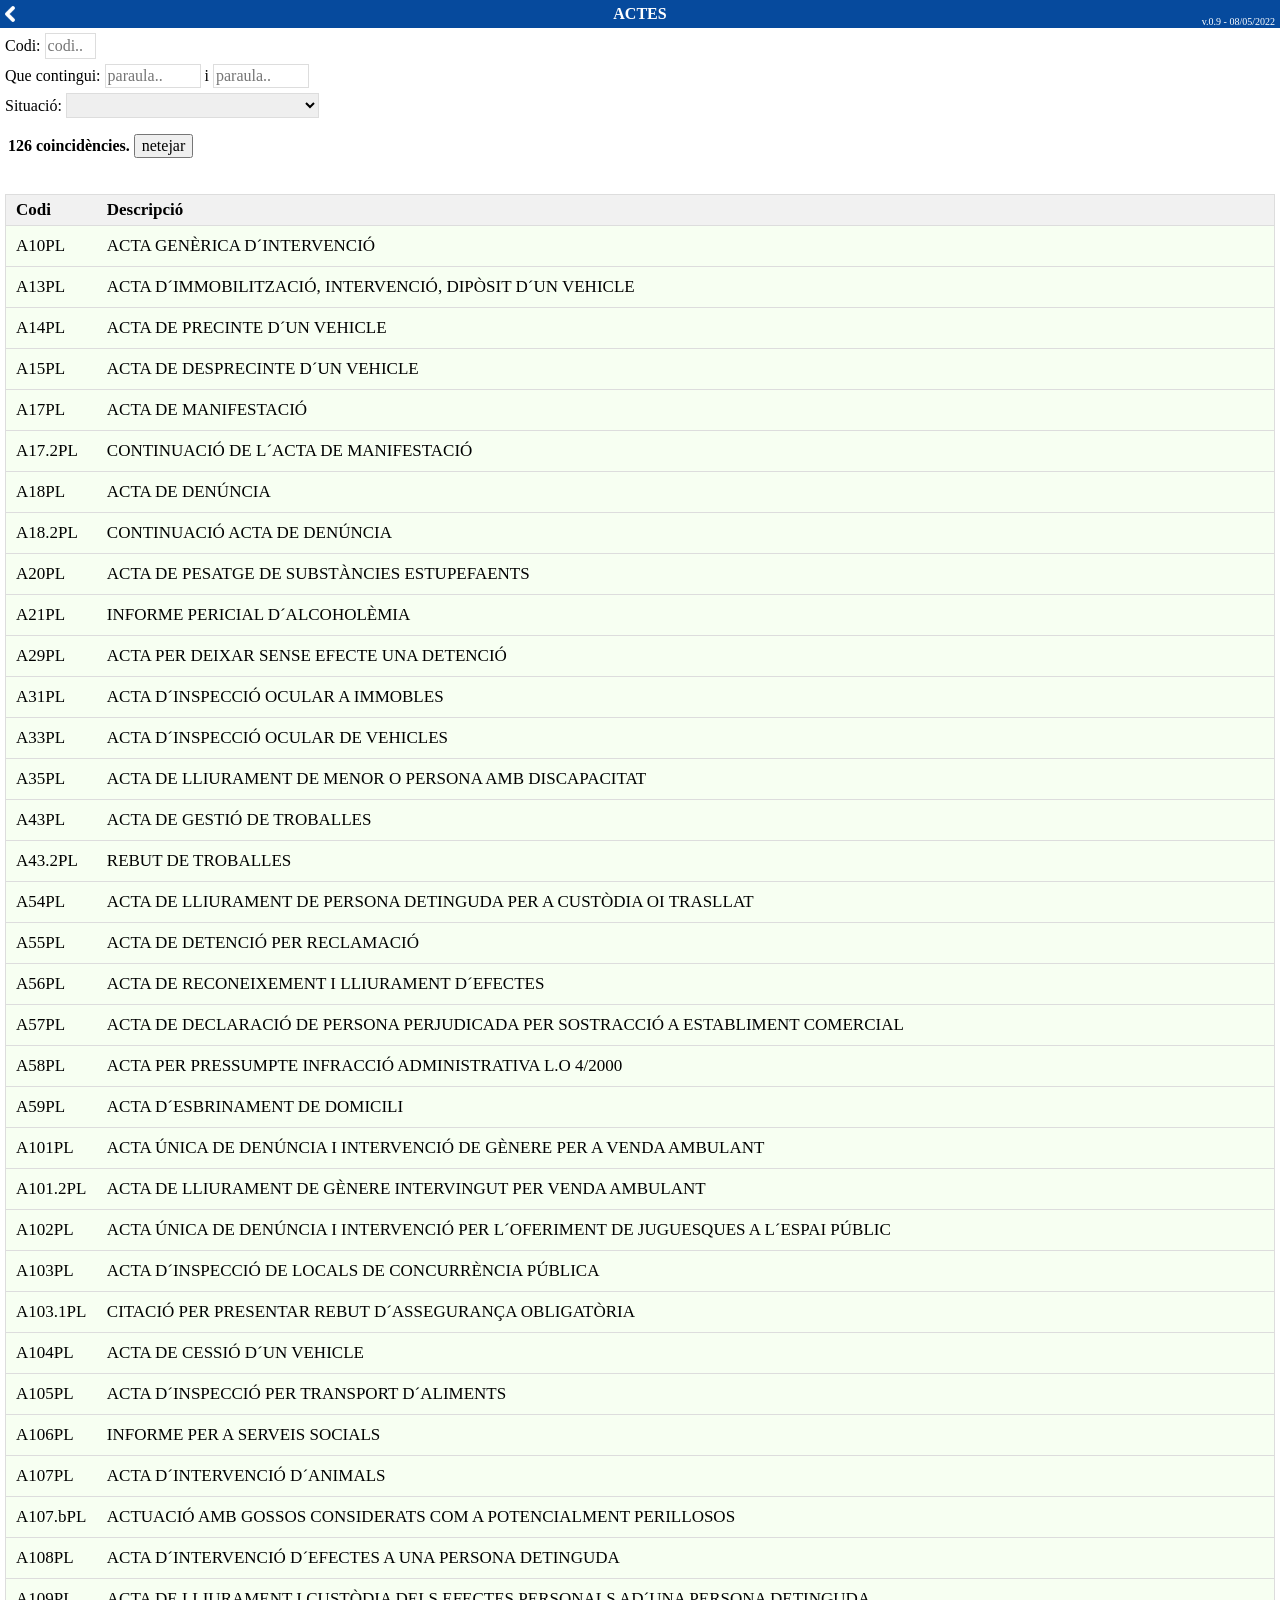
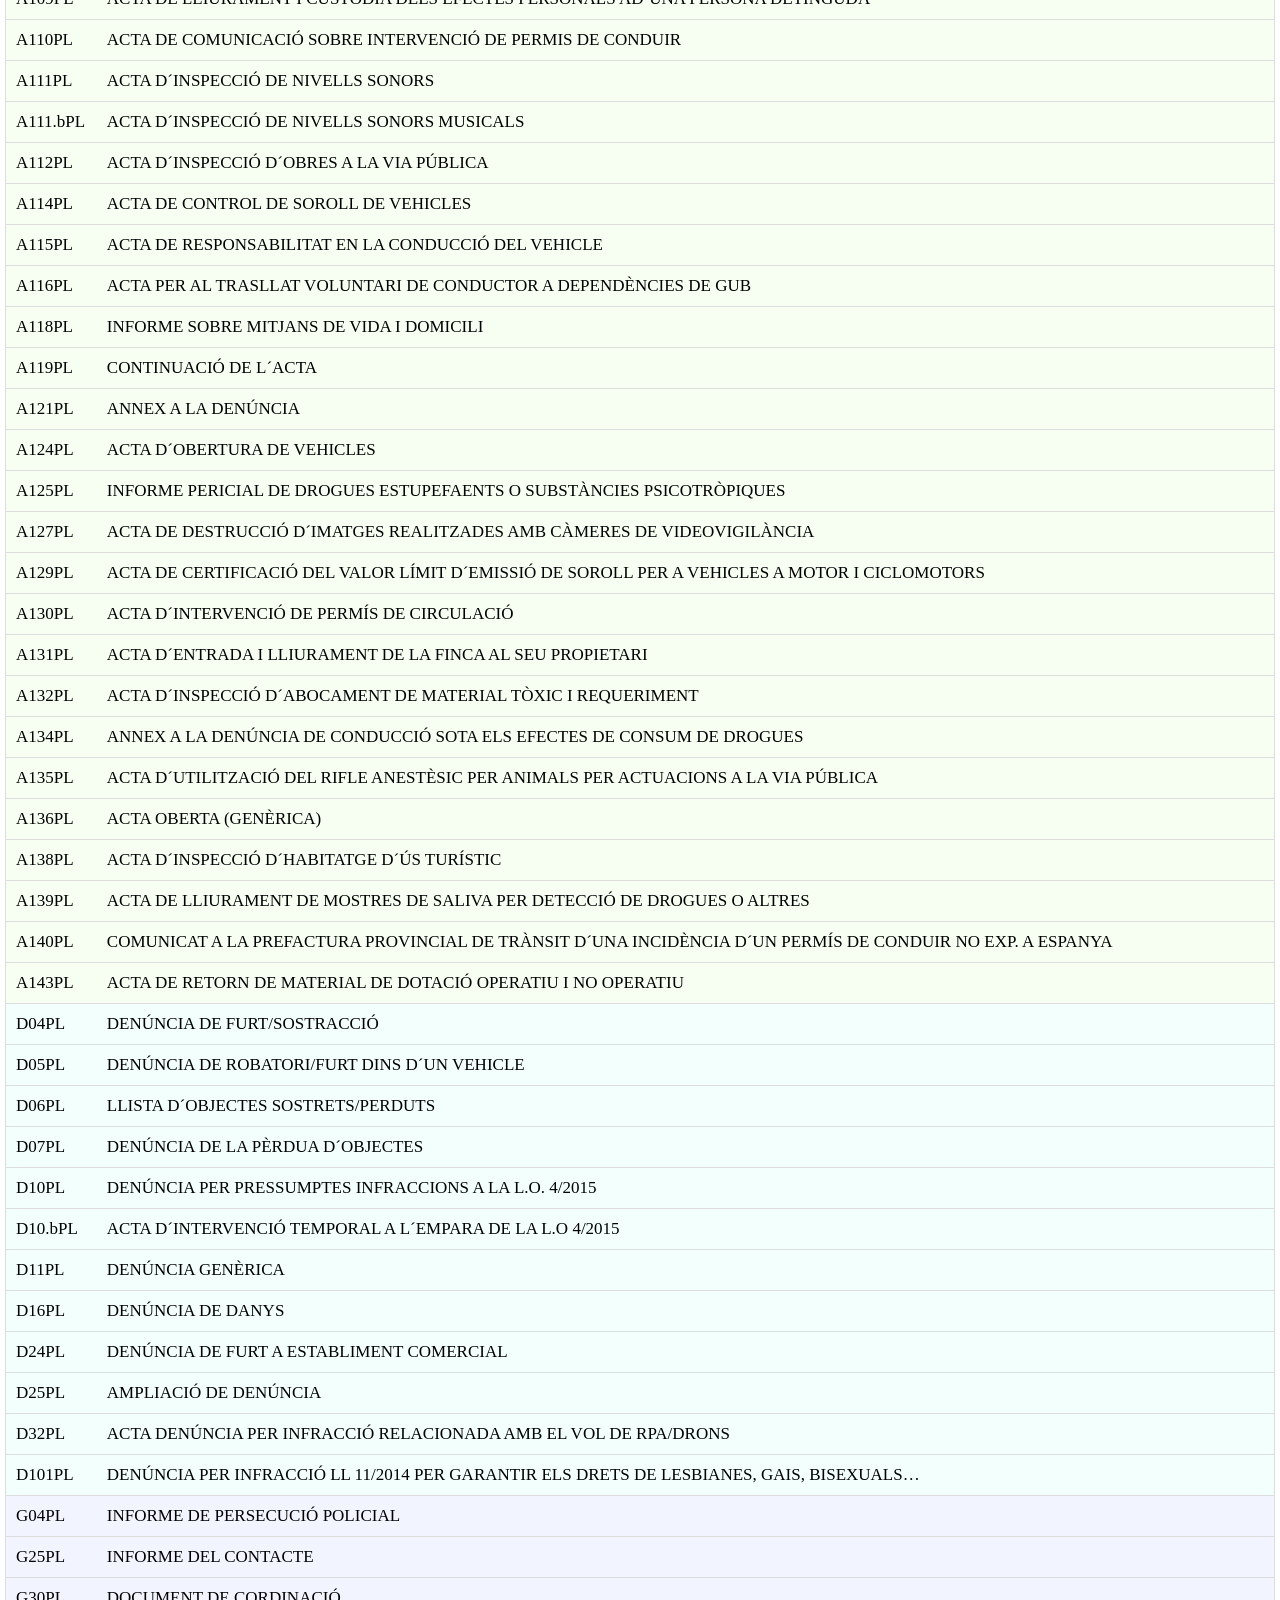
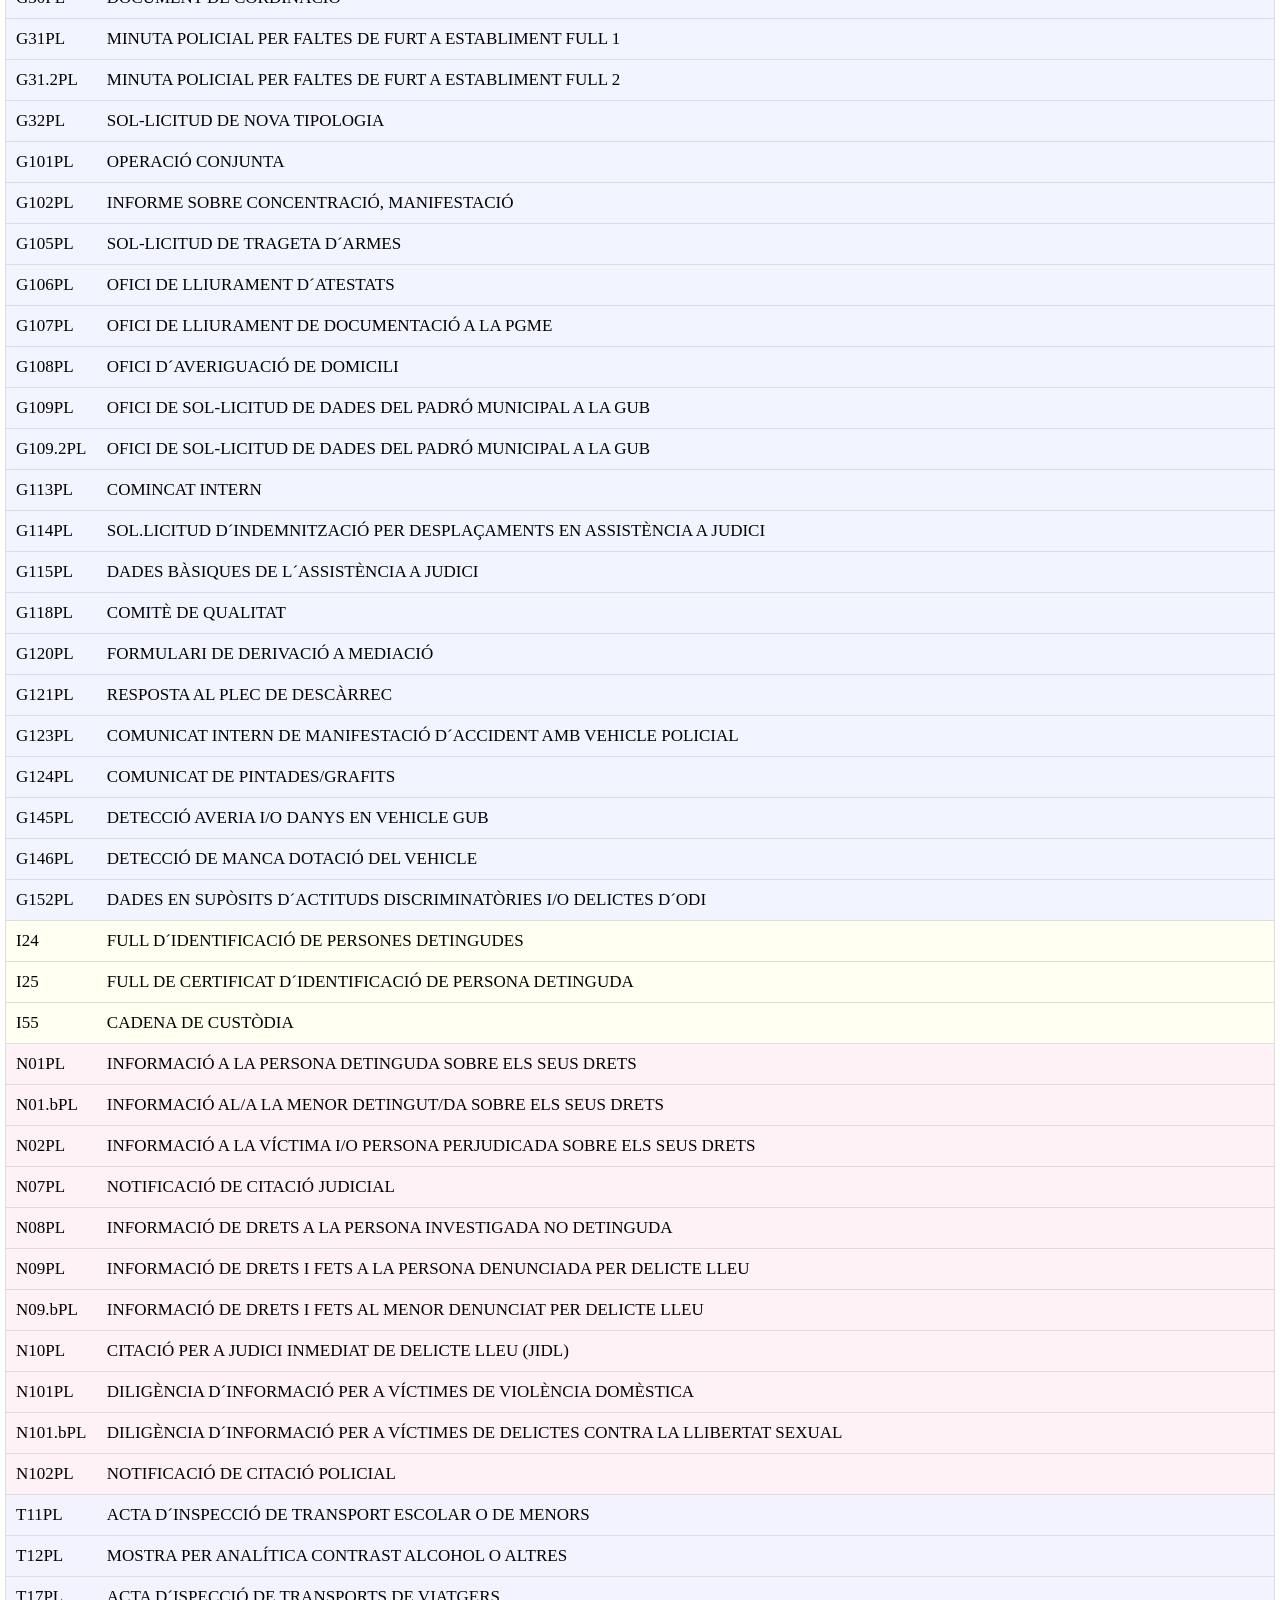
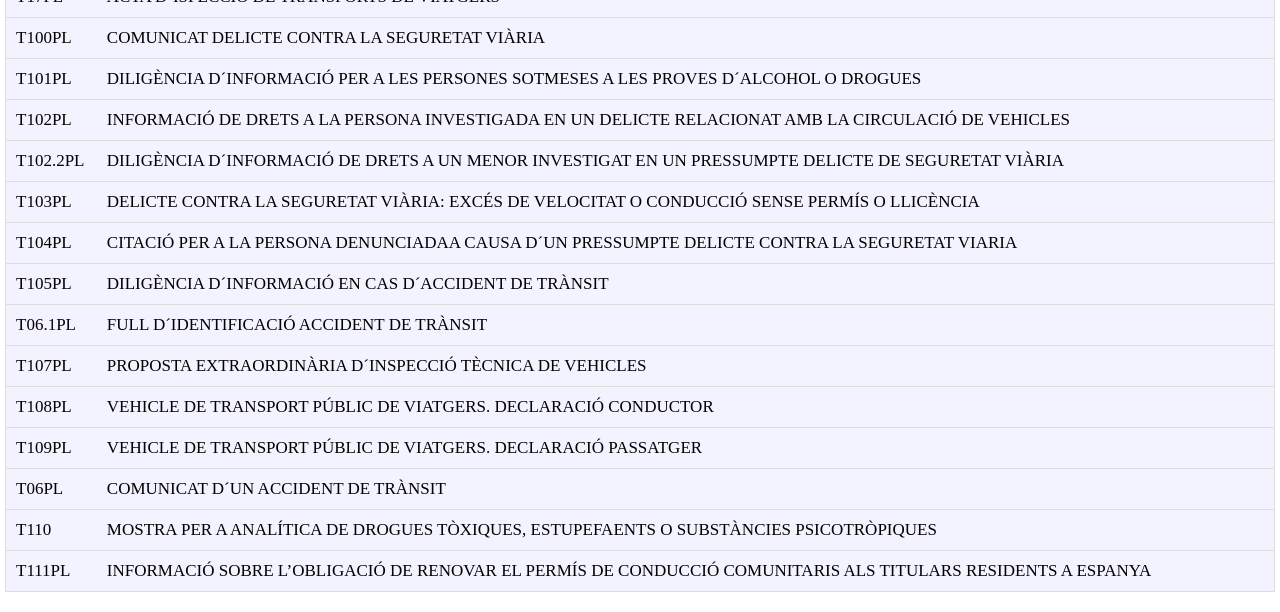
==== commit c92b37b7: "Add files via upload" ====
--- a/actes/index.html
+++ b/actes/index.html
@@ -1,14 +1,27 @@
 <!DOCTYPE html>
 <html>
 <head>
+    <title>ACTES</title>
+
     <script src="https://ajax.googleapis.com/ajax/libs/jquery/1.9.1/jquery.min.js"
     type="text/javascript"></script>
+    <script async src="https://www.googletagmanager.com/gtag/js?id=G-MYXV6ZJSGC"></script>
+    <script>
+      window.dataLayer = window.dataLayer || [];
+      function gtag(){dataLayer.push(arguments);}
+      gtag('js', new Date());
+
+      gtag('config', 'G-MYXV6ZJSGC');
+    </script>
+    
+    <script type="text/javascript" src="papaparse.min.js"></script>
     <script src="codigo.js"></script>
-    <script src="situacions.js"></script>
     <link rel="stylesheet" href="estilos.css">
 
 <meta charset="UTF-16">
 <meta name="viewport" content="width=device-width, initial-scale=1">
+
+<meta name="theme-color" content="#064a9d">
 
 <meta http-equiv="Cache-Control" content="no-store" /> 
 <meta http-equiv="Expires" content="0">
@@ -587,6 +600,10 @@
 <td>COMUNICAT D´UN ACCIDENT DE TRÀNSIT</td>
 </tr>
 <tr onClick="tableClick(this)">
+<td>T110</td>
+<td>MOSTRA PER A ANALÍTICA DE DROGUES TÒXIQUES, ESTUPEFAENTS O SUBSTÀNCIES PSICOTRÒPIQUES</td>
+</tr>
+<tr onClick="tableClick(this)">
 <td>T111PL</td>
 <td>INFORMACIÓ SOBRE L’OBLIGACIÓ DE RENOVAR EL PERMÍS DE CONDUCCIÓ COMUNITARIS ALS TITULARS RESIDENTS A ESPANYA</td>
 </tr>
@@ -1100,6 +1117,10 @@
 <td>COMUNICAT D´UN ACCIDENT DE TRÀNSIT</td>
 </tr>
 <tr onClick="tableClick(this)">
+<td>T110</td>
+<td>MOSTRA PER A ANALÍTICA DE DROGUES TÒXIQUES, ESTUPEFAENTS O SUBSTÀNCIES PSICOTRÒPIQUES</td>
+</tr>
+<tr onClick="tableClick(this)">
 <td>T111PL</td>
 <td>INFORMACIÓ SOBRE L’OBLIGACIÓ DE RENOVAR EL PERMÍS DE CONDUCCIÓ COMUNITARIS ALS TITULARS RESIDENTS A ESPANYA</td>
 </tr>
@@ -1613,6 +1634,10 @@
 <td>COMUNICAT D´UN ACCIDENT DE TRÀNSIT</td>
 </tr>
 <tr onClick="tableClick(this)">
+<td>T110</td>
+<td>MOSTRA PER A ANALÍTICA DE DROGUES TÒXIQUES, ESTUPEFAENTS O SUBSTÀNCIES PSICOTRÒPIQUES</td>
+</tr>
+<tr onClick="tableClick(this)">
 <td>T111PL</td>
 <td>INFORMACIÓ SOBRE L’OBLIGACIÓ DE RENOVAR EL PERMÍS DE CONDUCCIÓ COMUNITARIS ALS TITULARS RESIDENTS A ESPANYA</td>
 </tr>
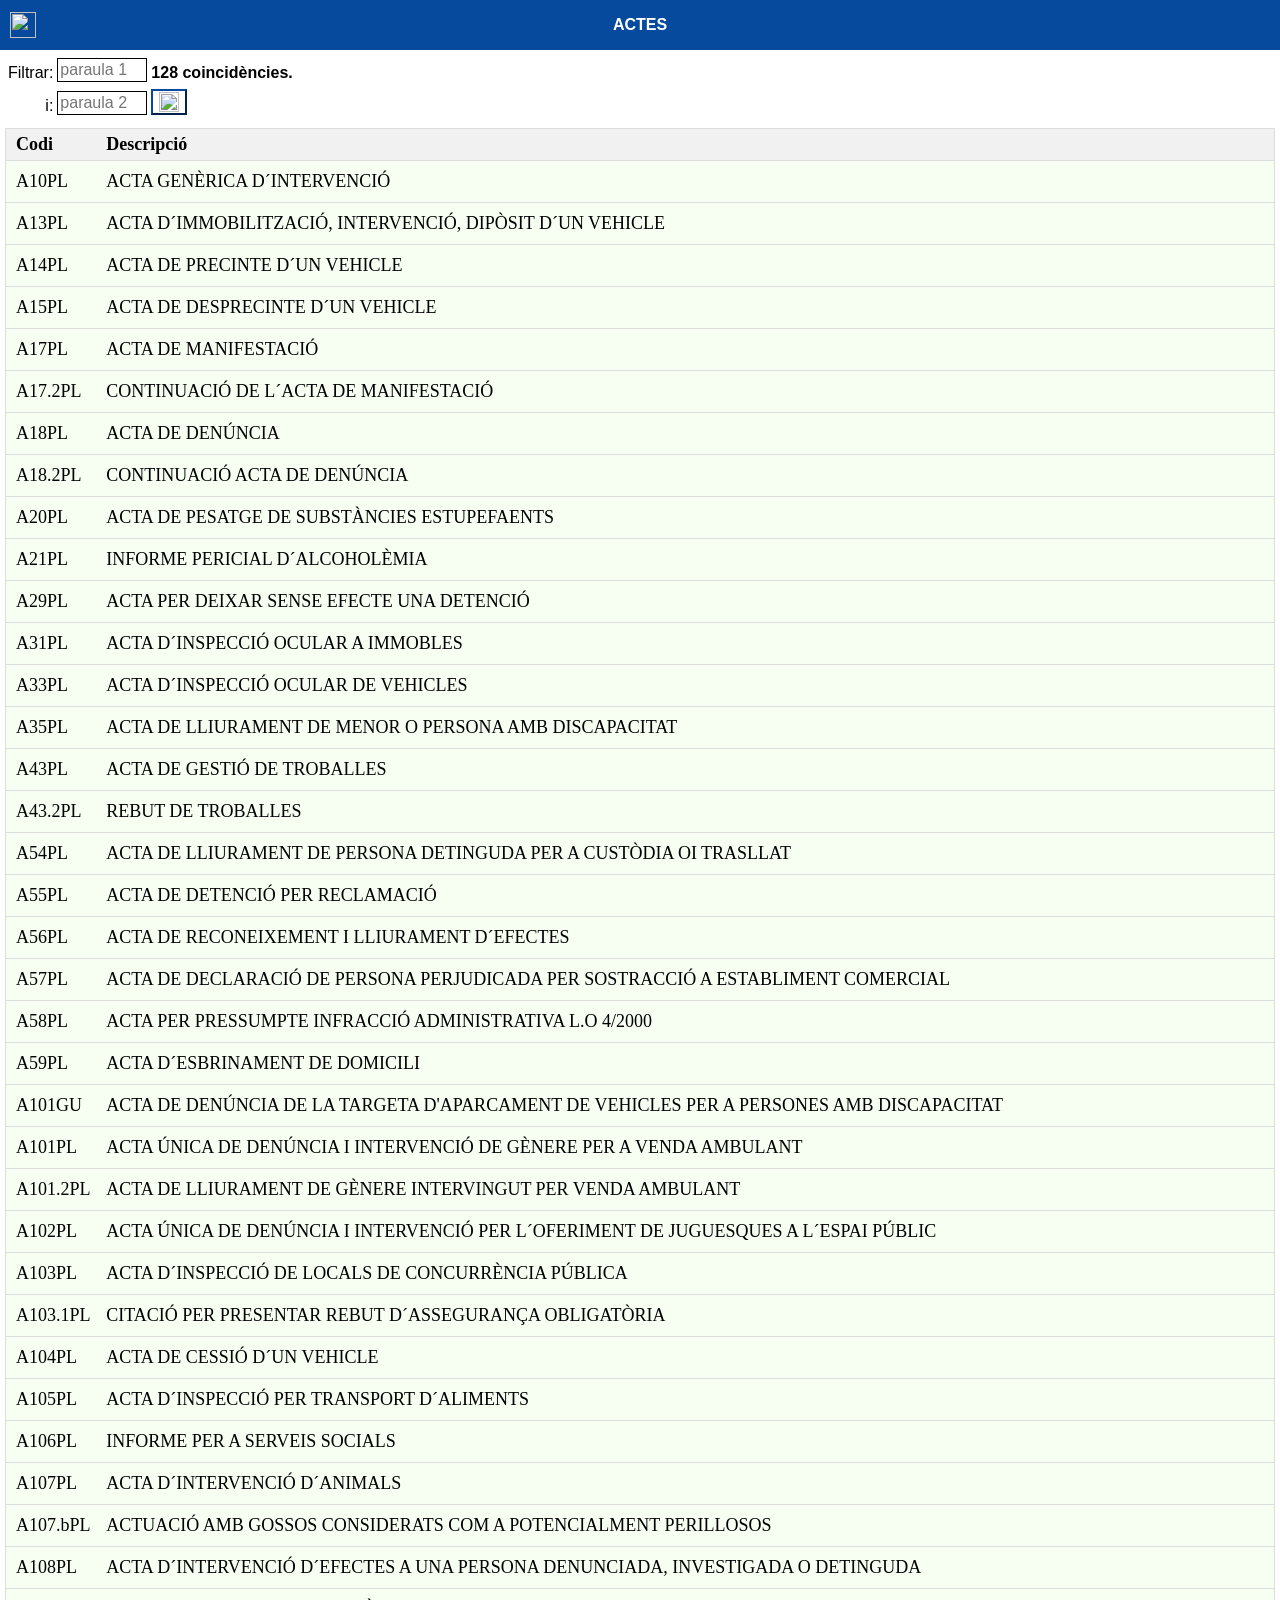
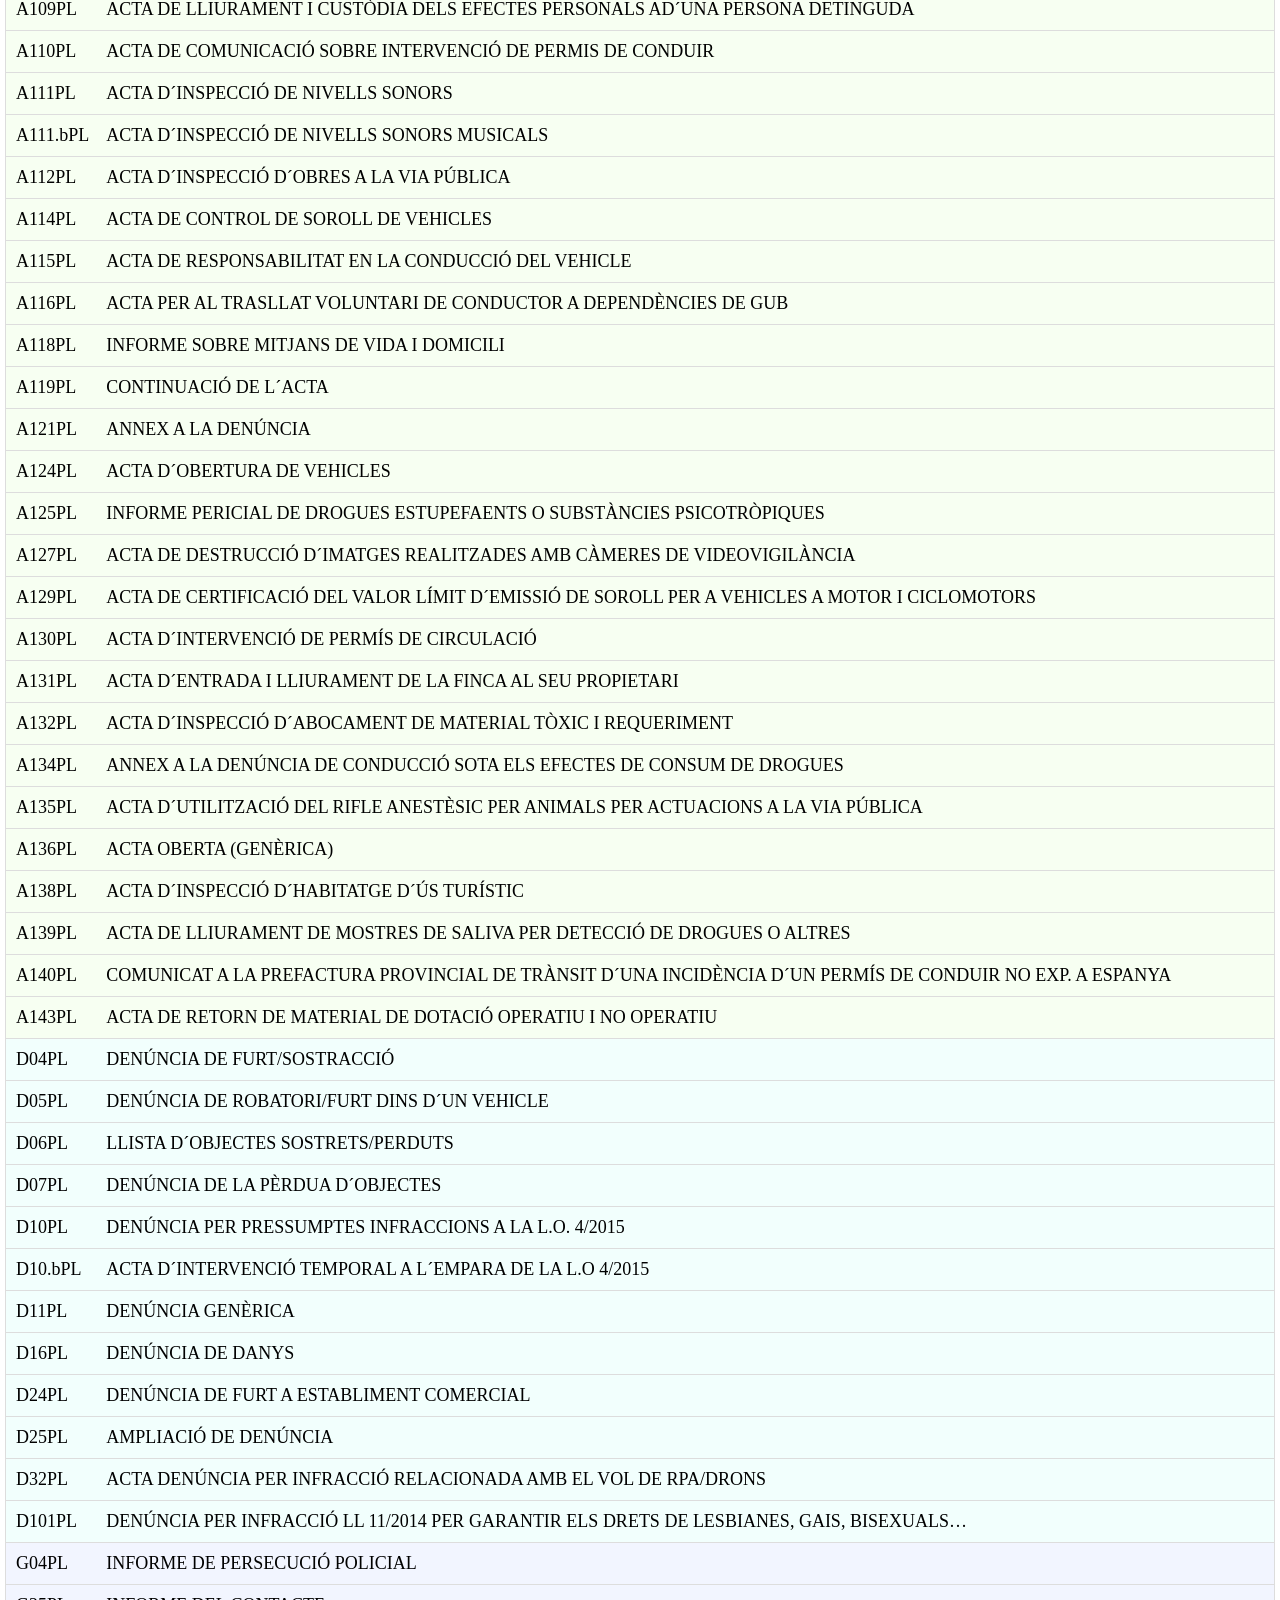
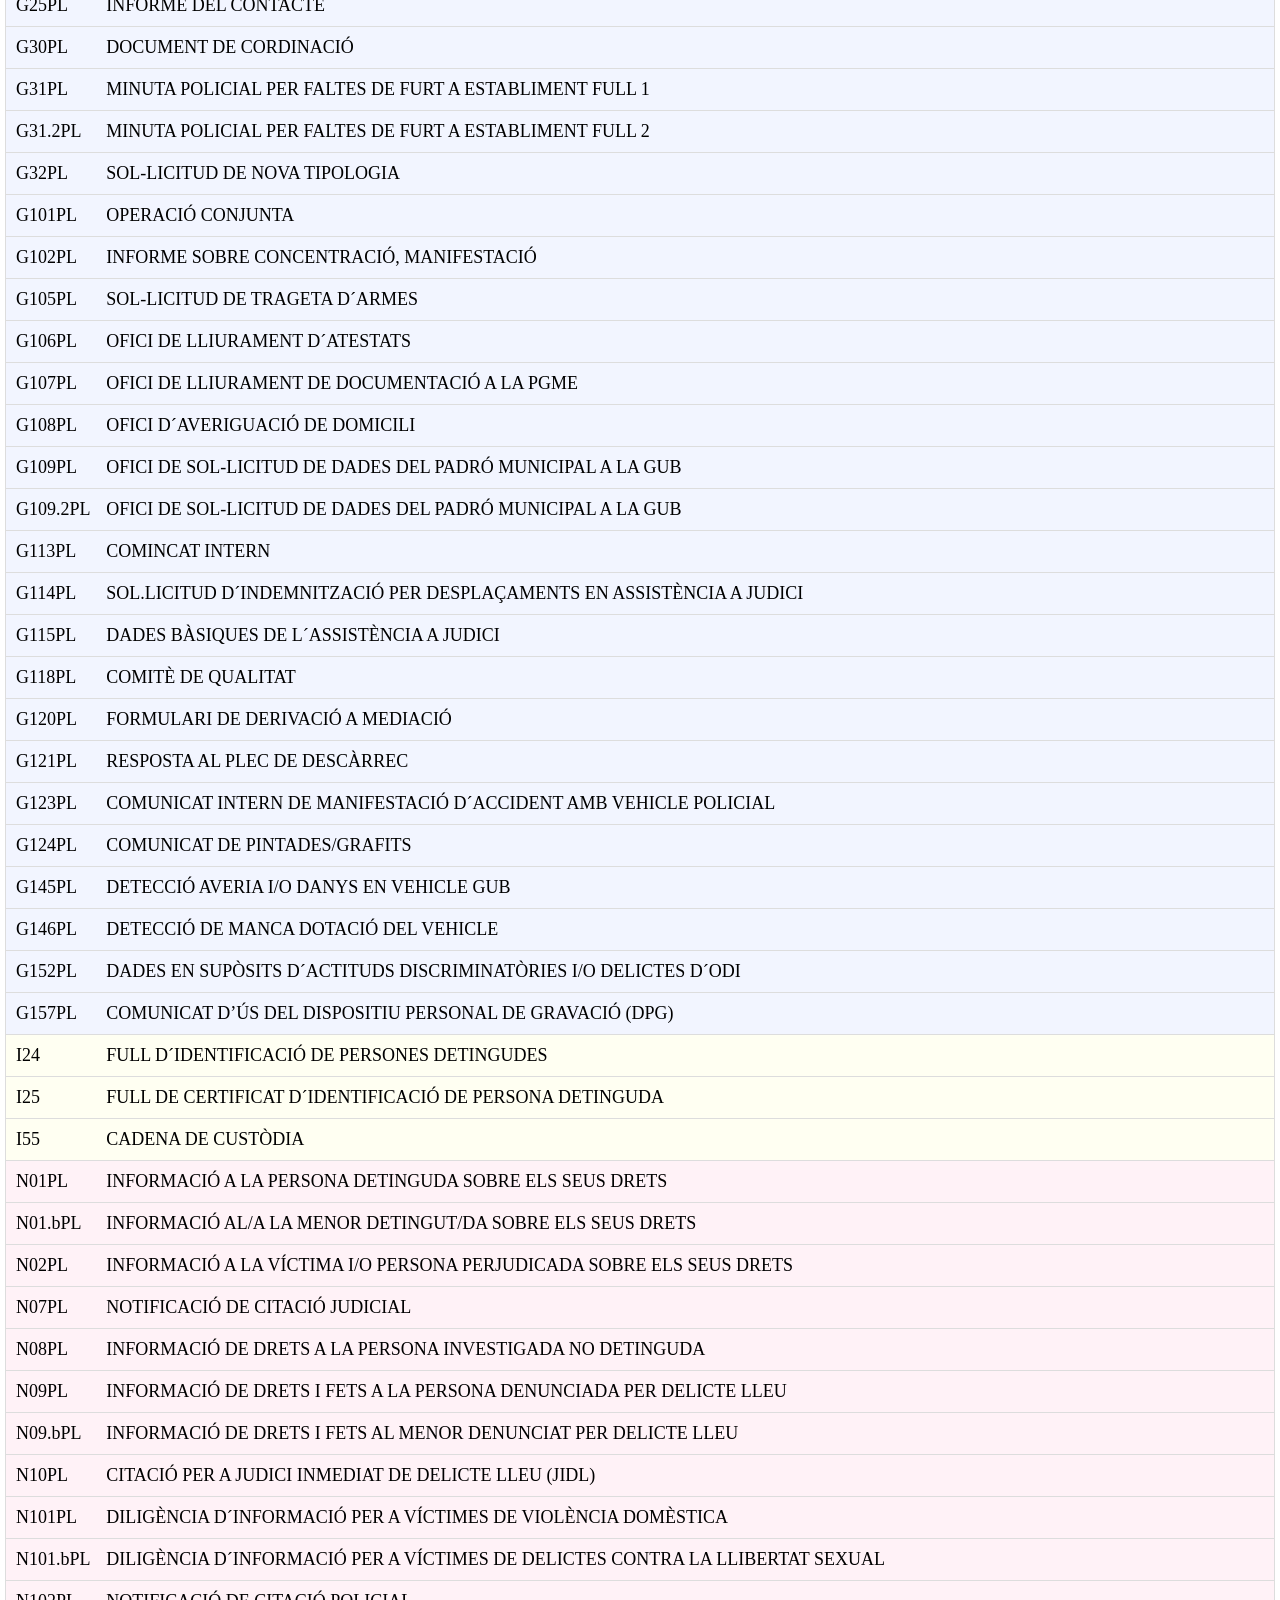
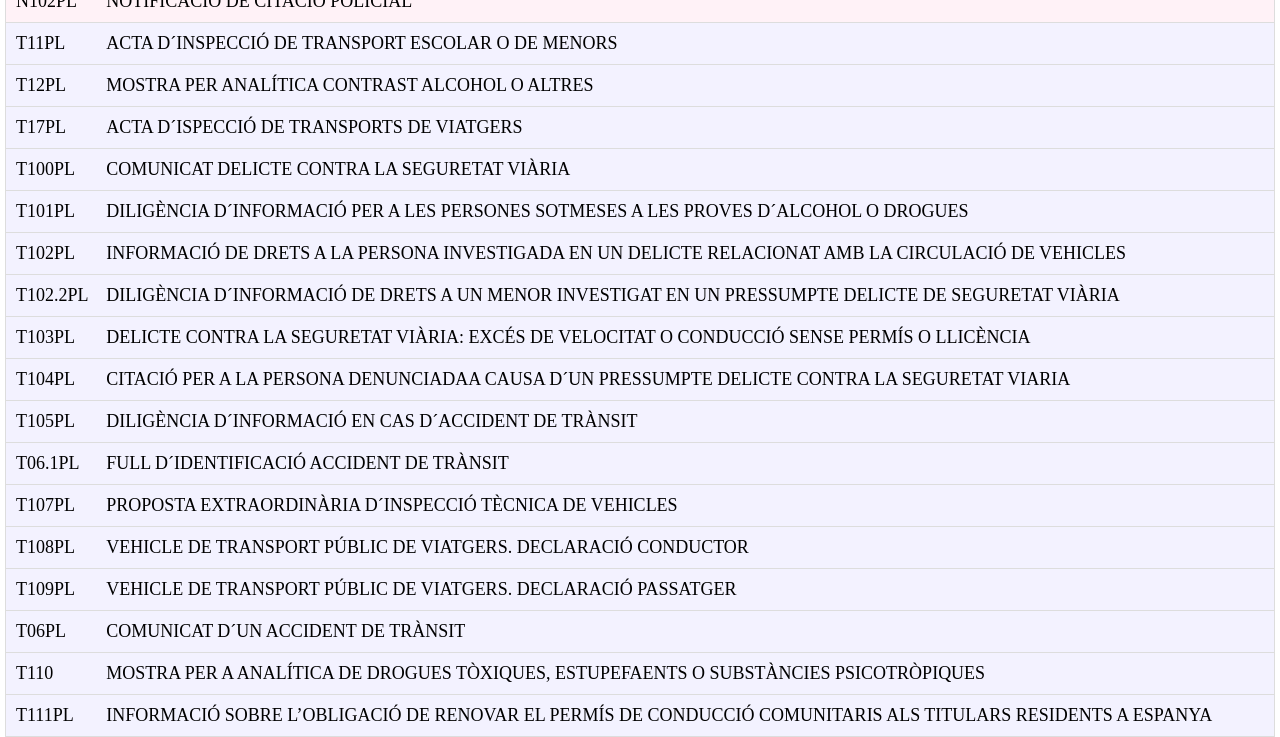
==== commit d608b092: "Add files via upload" ====
--- a/actes/index.html
+++ b/actes/index.html
@@ -1,105 +1,100 @@
-<!DOCTYPE html>
 <html>
-<head>
-    <title>ACTES</title>
-
-    <script src="https://ajax.googleapis.com/ajax/libs/jquery/1.9.1/jquery.min.js"
-    type="text/javascript"></script>
-    <script async src="https://www.googletagmanager.com/gtag/js?id=G-MYXV6ZJSGC"></script>
-    <script>
-      window.dataLayer = window.dataLayer || [];
-      function gtag(){dataLayer.push(arguments);}
-      gtag('js', new Date());
-
-      gtag('config', 'G-MYXV6ZJSGC');
-    </script>
-    
-    <script type="text/javascript" src="papaparse.min.js"></script>
-    <script src="codigo.js"></script>
-    <link rel="stylesheet" href="estilos.css">
-
-<meta charset="UTF-16">
-<meta name="viewport" content="width=device-width, initial-scale=1">
-
-<meta name="theme-color" content="#064a9d">
-
-<meta http-equiv="Cache-Control" content="no-store" /> 
-<meta http-equiv="Expires" content="0">
-<meta http-equiv="Last-Modified" content="0">
-<meta http-equiv="Pragma" content="no-cache">
-
-</head>
-<body onload="pageonload()" style="margin: 0;padding: 0">
-
-<div id="overlay" onclick="off()">
-  <div id="textOverlay">
-    <table id="overlayTable">
-      <tr><td colspan="2" id="popUpDesc">1234</td>
-      </tr><tr><td width="30"><b>Import:</b></td><td id="popUpImporte">1234</td></tr>
-      </tr><tr><td><b>Normativa:</b></td><td id="popUpNormativa">1234</td></tr>
-      </tr><tr><td colspan="2">
-        <table>
-          <tr>
-            <td>
-              <label><input type="checkbox" id="cboxRetirada" value="Retirada">Retirada carnet</label><br>
-            </td>
-            <td>
-              <label><input type="checkbox" id="cboxPunts" value="Punts">Retirada punts</label><br>
-            </td>
-        </tr>
-        <tr>
-          <td>
-            <label><input type="checkbox" id="cboxCondicional" value="Condicional">Condicional</label><br>
-          </td>
-          <td>  
-            <label><input type="checkbox" id="cboxIntervencio" value="Intervencio">Intervenció material</label><br>
-          </td>
-        </tr>
-      </table>
-      </td></tr>
-      </tr><tr><td colspan="2" id="popUpAbits">1234</td></tr>
-    </table>
-  </div>
-</div>
-
-<table id="cabecera">
-  <tr>
-    <td id="version"onclick="clickBack()"><img src="../img/back.png" height="16px" style="vertical-align: middle;"></td>
-    <td id="titulo">ACTES</td>
-    <td id="fecha"></td>
-  </tr>
-</table>
-
-<div style="margin-left: 5px; margin-right: 5px;">
-  
-<label for="inputCodi" class="myLabel">Codi:</label>
-<input name="inputCodi" type="text" id="myInputCodi" onkeyup="keyupInputCodi()" placeholder="codi.." class="myInputCodi" >
-
-<br>
-
-<label for="input1" class="myLabel">Que contingui:</label>
-<input name="input1" type="text" id="myInput" onkeyup="keyupInput1()" placeholder="paraula.." class="myInput" >
-<!--button id="button" onClick="changeButton()" class="myButton">i</button--> i 
-<input name="input2" type="text" id="myInput2" onkeyup="keyupInput2()" placeholder="paraula.." class="myInput" >
-
-<br>
-
-<label for="dropdownSituacion" class="myLabel">Situació:</label>
-<select id = "dropdownSituacion" onchange = "dropdownChange()" >
-  <option></option>
-</select>  
-
-<table>
-  <tr><td><p id="hitCounter" class="hitCounter"></p></td><td><button onClick="reset()" class="myButton">netejar</button></td></tr>
-</table>
+  <head>
+      <title>DENUNCIES</title>
+      
+      <script src="https://ajax.googleapis.com/ajax/libs/jquery/1.9.1/jquery.min.js"
+      type="text/javascript"></script>
+      <script async src="https://www.googletagmanager.com/gtag/js?id=G-MYXV6ZJSGC"></script>
+      <script>
+        window.dataLayer = window.dataLayer || [];
+        function gtag(){dataLayer.push(arguments);}
+        gtag('js', new Date());
+
+        gtag('config', 'G-MYXV6ZJSGC');
+      </script>
+
+      <script type="text/javascript" src="papaparse.min.js"></script>
+      <script src="codigo.js"></script>
+
+      <link rel="stylesheet" href="https://cdnjs.cloudflare.com/ajax/libs/font-awesome/4.7.0/css/font-awesome.min.css">
+      <link rel="stylesheet" href="estilos.css">
+      <link rel="stylesheet" href="../css/loader.css">
+      <link rel="stylesheet" href="../css/cabecera.css">
+      <link rel="stylesheet" href="../css/taules.css">
+      <link rel="stylesheet" href="../css/textos.css">
+
+      <meta charset="UTF-8">
+      <meta name="viewport" content="width=device-width, initial-scale=1">
+
+      <meta name="theme-color" content="#064a9d">
+
+      <meta http-equiv="Cache-Control" content="no-store" /> 
+      <meta http-equiv="Expires" content="0">
+      <meta http-equiv="Last-Modified" content="0">
+      <meta http-equiv="Pragma" content="no-cache">
+
+  </head>
+  <body onload="pageonload()" style="margin: 0;padding: 0" >
+
+    <div id="loading">
+        <div id="loadingIn">
+          <div class="loader">
+          
+          </div>
+        </div>
+      </div>
+
+
+    <div style="height:100%;" > <!-- overflow: hidden;-->
+      <div style="background-color: white; margin-bottom: 10px;">
+        <div>
+          <table class="cabecera">
+            <tr>
+              <td id="version" class="back" onclick="clickBack()"><img src="../img/back.png" height="26px" style="vertical-align: middle;"></td>
+              <td id="titulo" class="titulo">ACTES</td>
+              <td id="fecha" class="fecha"></td>
+            </tr>
+          </table>
+        </div>  
+
+        <div style="margin-left: 5px; margin-right: 5px;" >
+
+          <div style="margin-bottom: 10px">
+            <table>
+                <tr>
+                  <td style="vertical-align: bottom;">
+                    <label class="myLabel" >Filtrar:</label>
+                  </td>
+                  <td>
+                    <input name="input1" type="text" id="myInput" onkeyup="keyupInput1()" placeholder="paraula 1" class="myInput" >
+                  </td>
+                  <td style="vertical-align: bottom;">
+                    <p id="hitCounter" class="hitCounter"></p>
+                  </td>
+                </tr>
+
+                <tr>
+                  <td style="vertical-align: bottom; text-align: right;">
+                    <label class="myLabel" >i:</label>
+                  </td>
+                  <td>
+                    <input name="input2" type="text" id="myInput2" onkeyup="keyupInput2()" placeholder="paraula 2" class="myInput" >
+                  </td>
+                  <td style="vertical-align: bottom;">
+                    <button onClick="reset()" class="eraseButton"><img src="../img/erase.png" height="20px"></button>
+                  </td>
+                </tr>
+            </table>
+          </div>
 
 <div id="divTaules">
+
+
 <!----------------------------------------------------------->
-<!------------------ DIV AUTOR ------------------------------>
+<!------------------ DIV RESTA ------------------------------>
 <!----------------------------------------------------------->
-<div id="divTaulaAutor">
-  <p class="hitCounter">Actes per l'autor:</p>
-  <table id="tableAutor">
+<div id="divTaulaResta">
+  <table id="tableResta" class="taulaMain">
   <thead><tr><th>Codi</th>
 <th>Descripció</th>
 </tr></thead>
@@ -192,6 +187,10 @@
 <td>ACTA D´ESBRINAMENT DE DOMICILI</td>
 </tr>
 <tr onClick="tableClick(this)">
+<td>A101GU</td>
+<td>ACTA DE DENÚNCIA DE LA TARGETA D'APARCAMENT DE VEHICLES PER A PERSONES AMB DISCAPACITAT</td>
+</tr>
+<tr onClick="tableClick(this)">
 <td>A101PL</td>
 <td>ACTA ÚNICA DE DENÚNCIA I INTERVENCIÓ DE GÈNERE PER A VENDA AMBULANT</td>
 </tr>
@@ -233,7 +232,7 @@
 </tr>
 <tr onClick="tableClick(this)">
 <td>A108PL</td>
-<td>ACTA D´INTERVENCIÓ D´EFECTES A UNA PERSONA DETINGUDA</td>
+<td>ACTA D´INTERVENCIÓ D´EFECTES A UNA PERSONA DENUNCIADA, INVESTIGADA O DETINGUDA</td>
 </tr>
 <tr onClick="tableClick(this)">
 <td>A109PL</td>
@@ -484,6 +483,10 @@
 <td>DADES EN SUPÒSITS D´ACTITUDS DISCRIMINATÒRIES I/O DELICTES D´ODI</td>
 </tr>
 <tr onClick="tableClick(this)">
+<td>G157PL</td>
+<td>COMUNICAT D’ÚS DEL DISPOSITIU PERSONAL DE GRAVACIÓ (DPG)</td>
+</tr>
+<tr onClick="tableClick(this)">
 <td>I24</td>
 <td>FULL D´IDENTIFICACIÓ DE PERSONES DETINGUDES</td>
 </tr>
@@ -610,1055 +613,13 @@
 </tbody></table>
 </div>
 
-
-<!----------------------------------------------------------->
-<!------------------ DIV VICTIMA ---------------------------->
-<!----------------------------------------------------------->
-<div id="divTaulaPerjudicat">
-  <p class="hitCounter">Actes per al perjudicat:</p>
-  <table id="tablePerjudicat">
-  <thead><tr><th>Codi</th>
-<th>Descripció</th>
-</tr></thead>
-<tbody><tr onClick="tableClick(this)">
-<td>A10PL</td>
-<td>ACTA GENÈRICA D´INTERVENCIÓ</td>
-</tr>
-<tr onClick="tableClick(this)">
-<td>A13PL</td>
-<td>ACTA D´IMMOBILITZACIÓ, INTERVENCIÓ, DIPÒSIT D´UN VEHICLE</td>
-</tr>
-<tr onClick="tableClick(this)">
-<td>A14PL</td>
-<td>ACTA DE PRECINTE D´UN VEHICLE</td>
-</tr>
-<tr onClick="tableClick(this)">
-<td>A15PL</td>
-<td>ACTA DE DESPRECINTE D´UN VEHICLE</td>
-</tr>
-<tr onClick="tableClick(this)">
-<td>A17PL</td>
-<td>ACTA DE MANIFESTACIÓ</td>
-</tr>
-<tr onClick="tableClick(this)">
-<td>A17.2PL</td>
-<td>CONTINUACIÓ DE L´ACTA DE MANIFESTACIÓ</td>
-</tr>
-<tr onClick="tableClick(this)">
-<td>A18PL</td>
-<td>ACTA DE DENÚNCIA</td>
-</tr>
-<tr onClick="tableClick(this)">
-<td>A18.2PL</td>
-<td>CONTINUACIÓ  ACTA DE DENÚNCIA</td>
-</tr>
-<tr onClick="tableClick(this)">
-<td>A20PL</td>
-<td>ACTA DE PESATGE DE SUBSTÀNCIES ESTUPEFAENTS</td>
-</tr>
-<tr onClick="tableClick(this)">
-<td>A21PL</td>
-<td>INFORME PERICIAL D´ALCOHOLÈMIA</td>
-</tr>
-<tr onClick="tableClick(this)">
-<td>A29PL</td>
-<td>ACTA PER DEIXAR SENSE EFECTE UNA DETENCIÓ</td>
-</tr>
-<tr onClick="tableClick(this)">
-<td>A31PL</td>
-<td>ACTA D´INSPECCIÓ OCULAR A IMMOBLES</td>
-</tr>
-<tr onClick="tableClick(this)">
-<td>A33PL</td>
-<td>ACTA D´INSPECCIÓ OCULAR DE VEHICLES</td>
-</tr>
-<tr onClick="tableClick(this)">
-<td>A35PL</td>
-<td>ACTA DE LLIURAMENT DE MENOR O PERSONA AMB DISCAPACITAT</td>
-</tr>
-<tr onClick="tableClick(this)">
-<td>A43PL</td>
-<td>ACTA DE GESTIÓ DE TROBALLES</td>
-</tr>
-<tr onClick="tableClick(this)">
-<td>A43.2PL</td>
-<td>REBUT DE TROBALLES</td>
-</tr>
-<tr onClick="tableClick(this)">
-<td>A54PL</td>
-<td>ACTA DE LLIURAMENT DE PERSONA DETINGUDA PER A CUSTÒDIA OI TRASLLAT</td>
-</tr>
-<tr onClick="tableClick(this)">
-<td>A55PL</td>
-<td>ACTA DE DETENCIÓ PER RECLAMACIÓ</td>
-</tr>
-<tr onClick="tableClick(this)">
-<td>A56PL</td>
-<td>ACTA DE RECONEIXEMENT I LLIURAMENT D´EFECTES</td>
-</tr>
-<tr onClick="tableClick(this)">
-<td>A57PL</td>
-<td>ACTA DE DECLARACIÓ DE PERSONA PERJUDICADA PER SOSTRACCIÓ A ESTABLIMENT COMERCIAL</td>
-</tr>
-<tr onClick="tableClick(this)">
-<td>A58PL</td>
-<td>ACTA PER PRESSUMPTE INFRACCIÓ ADMINISTRATIVA L.O 4/2000</td>
-</tr>
-<tr onClick="tableClick(this)">
-<td>A59PL</td>
-<td>ACTA D´ESBRINAMENT DE DOMICILI</td>
-</tr>
-<tr onClick="tableClick(this)">
-<td>A101PL</td>
-<td>ACTA ÚNICA DE DENÚNCIA I INTERVENCIÓ DE GÈNERE PER A VENDA AMBULANT</td>
-</tr>
-<tr onClick="tableClick(this)">
-<td>A101.2PL</td>
-<td>ACTA DE LLIURAMENT DE GÈNERE INTERVINGUT PER VENDA AMBULANT</td>
-</tr>
-<tr onClick="tableClick(this)">
-<td>A102PL</td>
-<td>ACTA ÚNICA DE DENÚNCIA I INTERVENCIÓ PER L´OFERIMENT DE JUGUESQUES A L´ESPAI PÚBLIC</td>
-</tr>
-<tr onClick="tableClick(this)">
-<td>A103PL</td>
-<td>ACTA D´INSPECCIÓ DE LOCALS DE CONCURRÈNCIA PÚBLICA</td>
-</tr>
-<tr onClick="tableClick(this)">
-<td>A103.1PL</td>
-<td>CITACIÓ PER PRESENTAR REBUT D´ASSEGURANÇA OBLIGATÒRIA</td>
-</tr>
-<tr onClick="tableClick(this)">
-<td>A104PL</td>
-<td>ACTA DE CESSIÓ D´UN VEHICLE</td>
-</tr>
-<tr onClick="tableClick(this)">
-<td>A105PL</td>
-<td>ACTA D´INSPECCIÓ PER TRANSPORT D´ALIMENTS</td>
-</tr>
-<tr onClick="tableClick(this)">
-<td>A106PL</td>
-<td>INFORME PER A SERVEIS SOCIALS</td>
-</tr>
-<tr onClick="tableClick(this)">
-<td>A107PL</td>
-<td>ACTA D´INTERVENCIÓ D´ANIMALS</td>
-</tr>
-<tr onClick="tableClick(this)">
-<td>A107.bPL</td>
-<td>ACTUACIÓ AMB GOSSOS CONSIDERATS COM A POTENCIALMENT PERILLOSOS</td>
-</tr>
-<tr onClick="tableClick(this)">
-<td>A108PL</td>
-<td>ACTA D´INTERVENCIÓ D´EFECTES A UNA PERSONA DETINGUDA</td>
-</tr>
-<tr onClick="tableClick(this)">
-<td>A109PL</td>
-<td>ACTA DE LLIURAMENT I CUSTÒDIA DELS EFECTES PERSONALS AD´UNA PERSONA DETINGUDA</td>
-</tr>
-<tr onClick="tableClick(this)">
-<td>A110PL</td>
-<td>ACTA DE COMUNICACIÓ SOBRE INTERVENCIÓ DE PERMIS DE CONDUIR</td>
-</tr>
-<tr onClick="tableClick(this)">
-<td>A111PL</td>
-<td>ACTA D´INSPECCIÓ DE NIVELLS SONORS</td>
-</tr>
-<tr onClick="tableClick(this)">
-<td>A111.bPL</td>
-<td>ACTA D´INSPECCIÓ DE NIVELLS SONORS MUSICALS</td>
-</tr>
-<tr onClick="tableClick(this)">
-<td>A112PL</td>
-<td>ACTA D´INSPECCIÓ D´OBRES A LA VIA PÚBLICA</td>
-</tr>
-<tr onClick="tableClick(this)">
-<td>A114PL</td>
-<td>ACTA DE CONTROL DE SOROLL DE VEHICLES</td>
-</tr>
-<tr onClick="tableClick(this)">
-<td>A115PL</td>
-<td>ACTA DE RESPONSABILITAT EN LA CONDUCCIÓ DEL VEHICLE</td>
-</tr>
-<tr onClick="tableClick(this)">
-<td>A116PL</td>
-<td>ACTA PER AL TRASLLAT VOLUNTARI DE CONDUCTOR A DEPENDÈNCIES DE GUB</td>
-</tr>
-<tr onClick="tableClick(this)">
-<td>A118PL</td>
-<td>INFORME SOBRE MITJANS DE VIDA I DOMICILI</td>
-</tr>
-<tr onClick="tableClick(this)">
-<td>A119PL</td>
-<td>CONTINUACIÓ DE L´ACTA  </td>
-</tr>
-<tr onClick="tableClick(this)">
-<td>A121PL</td>
-<td>ANNEX A LA DENÚNCIA</td>
-</tr>
-<tr onClick="tableClick(this)">
-<td>A124PL</td>
-<td>ACTA D´OBERTURA DE VEHICLES</td>
-</tr>
-<tr onClick="tableClick(this)">
-<td>A125PL</td>
-<td>INFORME PERICIAL DE DROGUES ESTUPEFAENTS O SUBSTÀNCIES PSICOTRÒPIQUES</td>
-</tr>
-<tr onClick="tableClick(this)">
-<td>A127PL</td>
-<td>ACTA DE DESTRUCCIÓ D´IMATGES REALITZADES AMB CÀMERES DE VIDEOVIGILÀNCIA</td>
-</tr>
-<tr onClick="tableClick(this)">
-<td>A129PL</td>
-<td>ACTA DE CERTIFICACIÓ DEL VALOR LÍMIT D´EMISSIÓ DE SOROLL PER A VEHICLES A MOTOR I CICLOMOTORS</td>
-</tr>
-<tr onClick="tableClick(this)">
-<td>A130PL</td>
-<td>ACTA D´INTERVENCIÓ DE PERMÍS DE CIRCULACIÓ</td>
-</tr>
-<tr onClick="tableClick(this)">
-<td>A131PL</td>
-<td>ACTA D´ENTRADA I LLIURAMENT DE LA FINCA AL SEU PROPIETARI</td>
-</tr>
-<tr onClick="tableClick(this)">
-<td>A132PL</td>
-<td>ACTA D´INSPECCIÓ D´ABOCAMENT DE MATERIAL TÒXIC I REQUERIMENT</td>
-</tr>
-<tr onClick="tableClick(this)">
-<td>A134PL</td>
-<td>ANNEX A LA DENÚNCIA DE CONDUCCIÓ SOTA ELS EFECTES DE CONSUM DE DROGUES</td>
-</tr>
-<tr onClick="tableClick(this)">
-<td>A135PL</td>
-<td>ACTA D´UTILITZACIÓ DEL RIFLE ANESTÈSIC PER ANIMALS PER ACTUACIONS A LA VIA PÚBLICA</td>
-</tr>
-<tr onClick="tableClick(this)">
-<td>A136PL</td>
-<td>ACTA OBERTA (GENÈRICA)</td>
-</tr>
-<tr onClick="tableClick(this)">
-<td>A138PL</td>
-<td>ACTA D´INSPECCIÓ D´HABITATGE D´ÚS TURÍSTIC</td>
-</tr>
-<tr onClick="tableClick(this)">
-<td>A139PL</td>
-<td>ACTA DE LLIURAMENT DE MOSTRES DE SALIVA PER DETECCIÓ DE DROGUES O ALTRES</td>
-</tr>
-<tr onClick="tableClick(this)">
-<td>A140PL</td>
-<td>COMUNICAT A LA PREFACTURA PROVINCIAL DE TRÀNSIT D´UNA INCIDÈNCIA D´UN PERMÍS DE CONDUIR NO EXP. A ESPANYA</td>
-</tr>
-<tr onClick="tableClick(this)">
-<td>A143PL</td>
-<td>ACTA DE RETORN DE MATERIAL DE DOTACIÓ OPERATIU I NO OPERATIU</td>
-</tr>
-<tr onClick="tableClick(this)">
-<td>D04PL</td>
-<td>DENÚNCIA DE FURT/SOSTRACCIÓ</td>
-</tr>
-<tr onClick="tableClick(this)">
-<td>D05PL</td>
-<td>DENÚNCIA DE ROBATORI/FURT DINS D´UN VEHICLE</td>
-</tr>
-<tr onClick="tableClick(this)">
-<td>D06PL</td>
-<td>LLISTA D´OBJECTES SOSTRETS/PERDUTS</td>
-</tr>
-<tr onClick="tableClick(this)">
-<td>D07PL</td>
-<td>DENÚNCIA DE LA PÈRDUA D´OBJECTES</td>
-</tr>
-<tr onClick="tableClick(this)">
-<td>D10PL</td>
-<td>DENÚNCIA PER PRESSUMPTES INFRACCIONS A LA L.O. 4/2015</td>
-</tr>
-<tr onClick="tableClick(this)">
-<td>D10.bPL</td>
-<td>ACTA D´INTERVENCIÓ TEMPORAL A L´EMPARA DE LA L.O 4/2015</td>
-</tr>
-<tr onClick="tableClick(this)">
-<td>D11PL</td>
-<td>DENÚNCIA GENÈRICA</td>
-</tr>
-<tr onClick="tableClick(this)">
-<td>D16PL</td>
-<td>DENÚNCIA DE DANYS</td>
-</tr>
-<tr onClick="tableClick(this)">
-<td>D24PL</td>
-<td>DENÚNCIA DE FURT A ESTABLIMENT COMERCIAL</td>
-</tr>
-<tr onClick="tableClick(this)">
-<td>D25PL</td>
-<td>AMPLIACIÓ DE DENÚNCIA</td>
-</tr>
-<tr onClick="tableClick(this)">
-<td>D32PL</td>
-<td>ACTA DENÚNCIA PER INFRACCIÓ RELACIONADA AMB EL VOL DE RPA/DRONS</td>
-</tr>
-<tr onClick="tableClick(this)">
-<td>D101PL</td>
-<td>DENÚNCIA PER INFRACCIÓ LL 11/2014 PER GARANTIR ELS DRETS DE LESBIANES, GAIS, BISEXUALS…</td>
-</tr>
-<tr onClick="tableClick(this)">
-<td>G04PL</td>
-<td>INFORME DE PERSECUCIÓ POLICIAL</td>
-</tr>
-<tr onClick="tableClick(this)">
-<td>G25PL</td>
-<td>INFORME DEL CONTACTE</td>
-</tr>
-<tr onClick="tableClick(this)">
-<td>G30PL</td>
-<td>DOCUMENT DE CORDINACIÓ</td>
-</tr>
-<tr onClick="tableClick(this)">
-<td>G31PL</td>
-<td>MINUTA POLICIAL PER FALTES DE FURT A ESTABLIMENT FULL 1</td>
-</tr>
-<tr onClick="tableClick(this)">
-<td>G31.2PL</td>
-<td>MINUTA POLICIAL PER FALTES DE FURT A ESTABLIMENT FULL 2</td>
-</tr>
-<tr onClick="tableClick(this)">
-<td>G32PL</td>
-<td>SOL-LICITUD DE NOVA TIPOLOGIA</td>
-</tr>
-<tr onClick="tableClick(this)">
-<td>G101PL</td>
-<td>OPERACIÓ CONJUNTA</td>
-</tr>
-<tr onClick="tableClick(this)">
-<td>G102PL</td>
-<td>INFORME SOBRE CONCENTRACIÓ, MANIFESTACIÓ</td>
-</tr>
-<tr onClick="tableClick(this)">
-<td>G105PL</td>
-<td>SOL-LICITUD DE TRAGETA D´ARMES</td>
-</tr>
-<tr onClick="tableClick(this)">
-<td>G106PL</td>
-<td>OFICI DE LLIURAMENT D´ATESTATS</td>
-</tr>
-<tr onClick="tableClick(this)">
-<td>G107PL</td>
-<td>OFICI DE LLIURAMENT DE DOCUMENTACIÓ A LA PGME</td>
-</tr>
-<tr onClick="tableClick(this)">
-<td>G108PL</td>
-<td>OFICI D´AVERIGUACIÓ DE DOMICILI</td>
-</tr>
-<tr onClick="tableClick(this)">
-<td>G109PL</td>
-<td>OFICI DE SOL-LICITUD DE DADES DEL PADRÓ MUNICIPAL A LA GUB</td>
-</tr>
-<tr onClick="tableClick(this)">
-<td>G109.2PL</td>
-<td>OFICI DE SOL-LICITUD DE DADES DEL PADRÓ MUNICIPAL A LA GUB</td>
-</tr>
-<tr onClick="tableClick(this)">
-<td>G113PL</td>
-<td>COMINCAT INTERN</td>
-</tr>
-<tr onClick="tableClick(this)">
-<td>G114PL</td>
-<td>SOL.LICITUD D´INDEMNITZACIÓ PER DESPLAÇAMENTS EN ASSISTÈNCIA A JUDICI</td>
-</tr>
-<tr onClick="tableClick(this)">
-<td>G115PL</td>
-<td>DADES BÀSIQUES DE L´ASSISTÈNCIA A JUDICI</td>
-</tr>
-<tr onClick="tableClick(this)">
-<td>G118PL</td>
-<td>COMITÈ DE QUALITAT</td>
-</tr>
-<tr onClick="tableClick(this)">
-<td>G120PL</td>
-<td>FORMULARI DE DERIVACIÓ A MEDIACIÓ</td>
-</tr>
-<tr onClick="tableClick(this)">
-<td>G121PL</td>
-<td>RESPOSTA AL PLEC DE DESCÀRREC</td>
-</tr>
-<tr onClick="tableClick(this)">
-<td>G123PL</td>
-<td>COMUNICAT INTERN DE MANIFESTACIÓ D´ACCIDENT AMB VEHICLE POLICIAL</td>
-</tr>
-<tr onClick="tableClick(this)">
-<td>G124PL</td>
-<td>COMUNICAT DE PINTADES/GRAFITS</td>
-</tr>
-<tr onClick="tableClick(this)">
-<td>G145PL</td>
-<td>DETECCIÓ AVERIA I/O DANYS EN VEHICLE GUB</td>
-</tr>
-<tr onClick="tableClick(this)">
-<td>G146PL</td>
-<td>DETECCIÓ DE MANCA DOTACIÓ DEL VEHICLE</td>
-</tr>
-<tr onClick="tableClick(this)">
-<td>G152PL</td>
-<td>DADES EN SUPÒSITS D´ACTITUDS DISCRIMINATÒRIES I/O DELICTES D´ODI</td>
-</tr>
-<tr onClick="tableClick(this)">
-<td>I24</td>
-<td>FULL D´IDENTIFICACIÓ DE PERSONES DETINGUDES</td>
-</tr>
-<tr onClick="tableClick(this)">
-<td>I25</td>
-<td>FULL DE CERTIFICAT D´IDENTIFICACIÓ DE PERSONA DETINGUDA</td>
-</tr>
-<tr onClick="tableClick(this)">
-<td>I55</td>
-<td>CADENA DE CUSTÒDIA</td>
-</tr>
-<tr onClick="tableClick(this)">
-<td>N01PL</td>
-<td>INFORMACIÓ A LA PERSONA DETINGUDA SOBRE ELS SEUS DRETS</td>
-</tr>
-<tr onClick="tableClick(this)">
-<td>N01.bPL</td>
-<td>INFORMACIÓ AL/A LA MENOR DETINGUT/DA SOBRE ELS SEUS DRETS</td>
-</tr>
-<tr onClick="tableClick(this)">
-<td>N02PL</td>
-<td>INFORMACIÓ A LA VÍCTIMA I/O PERSONA PERJUDICADA SOBRE ELS SEUS DRETS</td>
-</tr>
-<tr onClick="tableClick(this)">
-<td>N07PL</td>
-<td>NOTIFICACIÓ DE CITACIÓ JUDICIAL</td>
-</tr>
-<tr onClick="tableClick(this)">
-<td>N08PL</td>
-<td>INFORMACIÓ DE DRETS A LA PERSONA INVESTIGADA NO DETINGUDA</td>
-</tr>
-<tr onClick="tableClick(this)">
-<td>N09PL</td>
-<td>INFORMACIÓ DE DRETS I FETS A LA PERSONA DENUNCIADA PER DELICTE LLEU</td>
-</tr>
-<tr onClick="tableClick(this)">
-<td>N09.bPL</td>
-<td>INFORMACIÓ DE DRETS I FETS AL MENOR DENUNCIAT PER DELICTE LLEU</td>
-</tr>
-<tr onClick="tableClick(this)">
-<td>N10PL</td>
-<td>CITACIÓ PER A JUDICI INMEDIAT DE DELICTE LLEU (JIDL)</td>
-</tr>
-<tr onClick="tableClick(this)">
-<td>N101PL</td>
-<td>DILIGÈNCIA D´INFORMACIÓ PER A VÍCTIMES DE VIOLÈNCIA DOMÈSTICA</td>
-</tr>
-<tr onClick="tableClick(this)">
-<td>N101.bPL</td>
-<td>DILIGÈNCIA D´INFORMACIÓ PER A VÍCTIMES DE DELICTES CONTRA LA LLIBERTAT SEXUAL</td>
-</tr>
-<tr onClick="tableClick(this)">
-<td>N102PL</td>
-<td>NOTIFICACIÓ DE CITACIÓ POLICIAL</td>
-</tr>
-<tr onClick="tableClick(this)">
-<td>T11PL</td>
-<td>ACTA D´INSPECCIÓ DE TRANSPORT ESCOLAR O DE MENORS</td>
-</tr>
-<tr onClick="tableClick(this)">
-<td>T12PL</td>
-<td>MOSTRA PER ANALÍTICA CONTRAST ALCOHOL O ALTRES</td>
-</tr>
-<tr onClick="tableClick(this)">
-<td>T17PL</td>
-<td>ACTA D´ISPECCIÓ DE TRANSPORTS DE VIATGERS</td>
-</tr>
-<tr onClick="tableClick(this)">
-<td>T100PL</td>
-<td>COMUNICAT DELICTE CONTRA LA SEGURETAT VIÀRIA</td>
-</tr>
-<tr onClick="tableClick(this)">
-<td>T101PL</td>
-<td>DILIGÈNCIA D´INFORMACIÓ PER A LES PERSONES SOTMESES A LES PROVES D´ALCOHOL O DROGUES</td>
-</tr>
-<tr onClick="tableClick(this)">
-<td>T102PL</td>
-<td>INFORMACIÓ DE DRETS A LA PERSONA INVESTIGADA EN UN DELICTE RELACIONAT AMB LA CIRCULACIÓ DE VEHICLES</td>
-</tr>
-<tr onClick="tableClick(this)">
-<td>T102.2PL</td>
-<td>DILIGÈNCIA D´INFORMACIÓ DE DRETS A UN MENOR INVESTIGAT EN UN PRESSUMPTE DELICTE DE SEGURETAT VIÀRIA</td>
-</tr>
-<tr onClick="tableClick(this)">
-<td>T103PL</td>
-<td>DELICTE CONTRA LA SEGURETAT VIÀRIA: EXCÉS DE VELOCITAT O CONDUCCIÓ SENSE PERMÍS O LLICÈNCIA</td>
-</tr>
-<tr onClick="tableClick(this)">
-<td>T104PL</td>
-<td>CITACIÓ PER A LA PERSONA DENUNCIADAA CAUSA D´UN PRESSUMPTE DELICTE CONTRA LA SEGURETAT VIARIA</td>
-</tr>
-<tr onClick="tableClick(this)">
-<td>T105PL</td>
-<td>DILIGÈNCIA D´INFORMACIÓ EN CAS D´ACCIDENT DE TRÀNSIT </td>
-</tr>
-<tr onClick="tableClick(this)">
-<td>T06.1PL</td>
-<td>FULL D´IDENTIFICACIÓ ACCIDENT DE TRÀNSIT</td>
-</tr>
-<tr onClick="tableClick(this)">
-<td>T107PL</td>
-<td>PROPOSTA EXTRAORDINÀRIA D´INSPECCIÓ TÈCNICA DE VEHICLES</td>
-</tr>
-<tr onClick="tableClick(this)">
-<td>T108PL</td>
-<td>VEHICLE DE TRANSPORT PÚBLIC DE VIATGERS. DECLARACIÓ CONDUCTOR</td>
-</tr>
-<tr onClick="tableClick(this)">
-<td>T109PL</td>
-<td>VEHICLE DE TRANSPORT PÚBLIC DE VIATGERS. DECLARACIÓ PASSATGER</td>
-</tr>
-<tr onClick="tableClick(this)">
-<td>T06PL</td>
-<td>COMUNICAT D´UN ACCIDENT DE TRÀNSIT</td>
-</tr>
-<tr onClick="tableClick(this)">
-<td>T110</td>
-<td>MOSTRA PER A ANALÍTICA DE DROGUES TÒXIQUES, ESTUPEFAENTS O SUBSTÀNCIES PSICOTRÒPIQUES</td>
-</tr>
-<tr onClick="tableClick(this)">
-<td>T111PL</td>
-<td>INFORMACIÓ SOBRE L’OBLIGACIÓ DE RENOVAR EL PERMÍS DE CONDUCCIÓ COMUNITARIS ALS TITULARS RESIDENTS A ESPANYA</td>
-</tr>
-</tbody></table>
 </div>
 
 
-<!----------------------------------------------------------->
-<!------------------ DIV RESTA ------------------------------>
-<!----------------------------------------------------------->
-<div id="divTaulaResta">
-  <p class="hitCounter" id="textResta">Resta d'actes:</p>
-  <table id="tableResta">
-  <thead><tr><th>Codi</th>
-<th>Descripció</th>
-</tr></thead>
-<tbody><tr onClick="tableClick(this)">
-<td>A10PL</td>
-<td>ACTA GENÈRICA D´INTERVENCIÓ</td>
-</tr>
-<tr onClick="tableClick(this)">
-<td>A13PL</td>
-<td>ACTA D´IMMOBILITZACIÓ, INTERVENCIÓ, DIPÒSIT D´UN VEHICLE</td>
-</tr>
-<tr onClick="tableClick(this)">
-<td>A14PL</td>
-<td>ACTA DE PRECINTE D´UN VEHICLE</td>
-</tr>
-<tr onClick="tableClick(this)">
-<td>A15PL</td>
-<td>ACTA DE DESPRECINTE D´UN VEHICLE</td>
-</tr>
-<tr onClick="tableClick(this)">
-<td>A17PL</td>
-<td>ACTA DE MANIFESTACIÓ</td>
-</tr>
-<tr onClick="tableClick(this)">
-<td>A17.2PL</td>
-<td>CONTINUACIÓ DE L´ACTA DE MANIFESTACIÓ</td>
-</tr>
-<tr onClick="tableClick(this)">
-<td>A18PL</td>
-<td>ACTA DE DENÚNCIA</td>
-</tr>
-<tr onClick="tableClick(this)">
-<td>A18.2PL</td>
-<td>CONTINUACIÓ  ACTA DE DENÚNCIA</td>
-</tr>
-<tr onClick="tableClick(this)">
-<td>A20PL</td>
-<td>ACTA DE PESATGE DE SUBSTÀNCIES ESTUPEFAENTS</td>
-</tr>
-<tr onClick="tableClick(this)">
-<td>A21PL</td>
-<td>INFORME PERICIAL D´ALCOHOLÈMIA</td>
-</tr>
-<tr onClick="tableClick(this)">
-<td>A29PL</td>
-<td>ACTA PER DEIXAR SENSE EFECTE UNA DETENCIÓ</td>
-</tr>
-<tr onClick="tableClick(this)">
-<td>A31PL</td>
-<td>ACTA D´INSPECCIÓ OCULAR A IMMOBLES</td>
-</tr>
-<tr onClick="tableClick(this)">
-<td>A33PL</td>
-<td>ACTA D´INSPECCIÓ OCULAR DE VEHICLES</td>
-</tr>
-<tr onClick="tableClick(this)">
-<td>A35PL</td>
-<td>ACTA DE LLIURAMENT DE MENOR O PERSONA AMB DISCAPACITAT</td>
-</tr>
-<tr onClick="tableClick(this)">
-<td>A43PL</td>
-<td>ACTA DE GESTIÓ DE TROBALLES</td>
-</tr>
-<tr onClick="tableClick(this)">
-<td>A43.2PL</td>
-<td>REBUT DE TROBALLES</td>
-</tr>
-<tr onClick="tableClick(this)">
-<td>A54PL</td>
-<td>ACTA DE LLIURAMENT DE PERSONA DETINGUDA PER A CUSTÒDIA OI TRASLLAT</td>
-</tr>
-<tr onClick="tableClick(this)">
-<td>A55PL</td>
-<td>ACTA DE DETENCIÓ PER RECLAMACIÓ</td>
-</tr>
-<tr onClick="tableClick(this)">
-<td>A56PL</td>
-<td>ACTA DE RECONEIXEMENT I LLIURAMENT D´EFECTES</td>
-</tr>
-<tr onClick="tableClick(this)">
-<td>A57PL</td>
-<td>ACTA DE DECLARACIÓ DE PERSONA PERJUDICADA PER SOSTRACCIÓ A ESTABLIMENT COMERCIAL</td>
-</tr>
-<tr onClick="tableClick(this)">
-<td>A58PL</td>
-<td>ACTA PER PRESSUMPTE INFRACCIÓ ADMINISTRATIVA L.O 4/2000</td>
-</tr>
-<tr onClick="tableClick(this)">
-<td>A59PL</td>
-<td>ACTA D´ESBRINAMENT DE DOMICILI</td>
-</tr>
-<tr onClick="tableClick(this)">
-<td>A101PL</td>
-<td>ACTA ÚNICA DE DENÚNCIA I INTERVENCIÓ DE GÈNERE PER A VENDA AMBULANT</td>
-</tr>
-<tr onClick="tableClick(this)">
-<td>A101.2PL</td>
-<td>ACTA DE LLIURAMENT DE GÈNERE INTERVINGUT PER VENDA AMBULANT</td>
-</tr>
-<tr onClick="tableClick(this)">
-<td>A102PL</td>
-<td>ACTA ÚNICA DE DENÚNCIA I INTERVENCIÓ PER L´OFERIMENT DE JUGUESQUES A L´ESPAI PÚBLIC</td>
-</tr>
-<tr onClick="tableClick(this)">
-<td>A103PL</td>
-<td>ACTA D´INSPECCIÓ DE LOCALS DE CONCURRÈNCIA PÚBLICA</td>
-</tr>
-<tr onClick="tableClick(this)">
-<td>A103.1PL</td>
-<td>CITACIÓ PER PRESENTAR REBUT D´ASSEGURANÇA OBLIGATÒRIA</td>
-</tr>
-<tr onClick="tableClick(this)">
-<td>A104PL</td>
-<td>ACTA DE CESSIÓ D´UN VEHICLE</td>
-</tr>
-<tr onClick="tableClick(this)">
-<td>A105PL</td>
-<td>ACTA D´INSPECCIÓ PER TRANSPORT D´ALIMENTS</td>
-</tr>
-<tr onClick="tableClick(this)">
-<td>A106PL</td>
-<td>INFORME PER A SERVEIS SOCIALS</td>
-</tr>
-<tr onClick="tableClick(this)">
-<td>A107PL</td>
-<td>ACTA D´INTERVENCIÓ D´ANIMALS</td>
-</tr>
-<tr onClick="tableClick(this)">
-<td>A107.bPL</td>
-<td>ACTUACIÓ AMB GOSSOS CONSIDERATS COM A POTENCIALMENT PERILLOSOS</td>
-</tr>
-<tr onClick="tableClick(this)">
-<td>A108PL</td>
-<td>ACTA D´INTERVENCIÓ D´EFECTES A UNA PERSONA DETINGUDA</td>
-</tr>
-<tr onClick="tableClick(this)">
-<td>A109PL</td>
-<td>ACTA DE LLIURAMENT I CUSTÒDIA DELS EFECTES PERSONALS AD´UNA PERSONA DETINGUDA</td>
-</tr>
-<tr onClick="tableClick(this)">
-<td>A110PL</td>
-<td>ACTA DE COMUNICACIÓ SOBRE INTERVENCIÓ DE PERMIS DE CONDUIR</td>
-</tr>
-<tr onClick="tableClick(this)">
-<td>A111PL</td>
-<td>ACTA D´INSPECCIÓ DE NIVELLS SONORS</td>
-</tr>
-<tr onClick="tableClick(this)">
-<td>A111.bPL</td>
-<td>ACTA D´INSPECCIÓ DE NIVELLS SONORS MUSICALS</td>
-</tr>
-<tr onClick="tableClick(this)">
-<td>A112PL</td>
-<td>ACTA D´INSPECCIÓ D´OBRES A LA VIA PÚBLICA</td>
-</tr>
-<tr onClick="tableClick(this)">
-<td>A114PL</td>
-<td>ACTA DE CONTROL DE SOROLL DE VEHICLES</td>
-</tr>
-<tr onClick="tableClick(this)">
-<td>A115PL</td>
-<td>ACTA DE RESPONSABILITAT EN LA CONDUCCIÓ DEL VEHICLE</td>
-</tr>
-<tr onClick="tableClick(this)">
-<td>A116PL</td>
-<td>ACTA PER AL TRASLLAT VOLUNTARI DE CONDUCTOR A DEPENDÈNCIES DE GUB</td>
-</tr>
-<tr onClick="tableClick(this)">
-<td>A118PL</td>
-<td>INFORME SOBRE MITJANS DE VIDA I DOMICILI</td>
-</tr>
-<tr onClick="tableClick(this)">
-<td>A119PL</td>
-<td>CONTINUACIÓ DE L´ACTA  </td>
-</tr>
-<tr onClick="tableClick(this)">
-<td>A121PL</td>
-<td>ANNEX A LA DENÚNCIA</td>
-</tr>
-<tr onClick="tableClick(this)">
-<td>A124PL</td>
-<td>ACTA D´OBERTURA DE VEHICLES</td>
-</tr>
-<tr onClick="tableClick(this)">
-<td>A125PL</td>
-<td>INFORME PERICIAL DE DROGUES ESTUPEFAENTS O SUBSTÀNCIES PSICOTRÒPIQUES</td>
-</tr>
-<tr onClick="tableClick(this)">
-<td>A127PL</td>
-<td>ACTA DE DESTRUCCIÓ D´IMATGES REALITZADES AMB CÀMERES DE VIDEOVIGILÀNCIA</td>
-</tr>
-<tr onClick="tableClick(this)">
-<td>A129PL</td>
-<td>ACTA DE CERTIFICACIÓ DEL VALOR LÍMIT D´EMISSIÓ DE SOROLL PER A VEHICLES A MOTOR I CICLOMOTORS</td>
-</tr>
-<tr onClick="tableClick(this)">
-<td>A130PL</td>
-<td>ACTA D´INTERVENCIÓ DE PERMÍS DE CIRCULACIÓ</td>
-</tr>
-<tr onClick="tableClick(this)">
-<td>A131PL</td>
-<td>ACTA D´ENTRADA I LLIURAMENT DE LA FINCA AL SEU PROPIETARI</td>
-</tr>
-<tr onClick="tableClick(this)">
-<td>A132PL</td>
-<td>ACTA D´INSPECCIÓ D´ABOCAMENT DE MATERIAL TÒXIC I REQUERIMENT</td>
-</tr>
-<tr onClick="tableClick(this)">
-<td>A134PL</td>
-<td>ANNEX A LA DENÚNCIA DE CONDUCCIÓ SOTA ELS EFECTES DE CONSUM DE DROGUES</td>
-</tr>
-<tr onClick="tableClick(this)">
-<td>A135PL</td>
-<td>ACTA D´UTILITZACIÓ DEL RIFLE ANESTÈSIC PER ANIMALS PER ACTUACIONS A LA VIA PÚBLICA</td>
-</tr>
-<tr onClick="tableClick(this)">
-<td>A136PL</td>
-<td>ACTA OBERTA (GENÈRICA)</td>
-</tr>
-<tr onClick="tableClick(this)">
-<td>A138PL</td>
-<td>ACTA D´INSPECCIÓ D´HABITATGE D´ÚS TURÍSTIC</td>
-</tr>
-<tr onClick="tableClick(this)">
-<td>A139PL</td>
-<td>ACTA DE LLIURAMENT DE MOSTRES DE SALIVA PER DETECCIÓ DE DROGUES O ALTRES</td>
-</tr>
-<tr onClick="tableClick(this)">
-<td>A140PL</td>
-<td>COMUNICAT A LA PREFACTURA PROVINCIAL DE TRÀNSIT D´UNA INCIDÈNCIA D´UN PERMÍS DE CONDUIR NO EXP. A ESPANYA</td>
-</tr>
-<tr onClick="tableClick(this)">
-<td>A143PL</td>
-<td>ACTA DE RETORN DE MATERIAL DE DOTACIÓ OPERATIU I NO OPERATIU</td>
-</tr>
-<tr onClick="tableClick(this)">
-<td>D04PL</td>
-<td>DENÚNCIA DE FURT/SOSTRACCIÓ</td>
-</tr>
-<tr onClick="tableClick(this)">
-<td>D05PL</td>
-<td>DENÚNCIA DE ROBATORI/FURT DINS D´UN VEHICLE</td>
-</tr>
-<tr onClick="tableClick(this)">
-<td>D06PL</td>
-<td>LLISTA D´OBJECTES SOSTRETS/PERDUTS</td>
-</tr>
-<tr onClick="tableClick(this)">
-<td>D07PL</td>
-<td>DENÚNCIA DE LA PÈRDUA D´OBJECTES</td>
-</tr>
-<tr onClick="tableClick(this)">
-<td>D10PL</td>
-<td>DENÚNCIA PER PRESSUMPTES INFRACCIONS A LA L.O. 4/2015</td>
-</tr>
-<tr onClick="tableClick(this)">
-<td>D10.bPL</td>
-<td>ACTA D´INTERVENCIÓ TEMPORAL A L´EMPARA DE LA L.O 4/2015</td>
-</tr>
-<tr onClick="tableClick(this)">
-<td>D11PL</td>
-<td>DENÚNCIA GENÈRICA</td>
-</tr>
-<tr onClick="tableClick(this)">
-<td>D16PL</td>
-<td>DENÚNCIA DE DANYS</td>
-</tr>
-<tr onClick="tableClick(this)">
-<td>D24PL</td>
-<td>DENÚNCIA DE FURT A ESTABLIMENT COMERCIAL</td>
-</tr>
-<tr onClick="tableClick(this)">
-<td>D25PL</td>
-<td>AMPLIACIÓ DE DENÚNCIA</td>
-</tr>
-<tr onClick="tableClick(this)">
-<td>D32PL</td>
-<td>ACTA DENÚNCIA PER INFRACCIÓ RELACIONADA AMB EL VOL DE RPA/DRONS</td>
-</tr>
-<tr onClick="tableClick(this)">
-<td>D101PL</td>
-<td>DENÚNCIA PER INFRACCIÓ LL 11/2014 PER GARANTIR ELS DRETS DE LESBIANES, GAIS, BISEXUALS…</td>
-</tr>
-<tr onClick="tableClick(this)">
-<td>G04PL</td>
-<td>INFORME DE PERSECUCIÓ POLICIAL</td>
-</tr>
-<tr onClick="tableClick(this)">
-<td>G25PL</td>
-<td>INFORME DEL CONTACTE</td>
-</tr>
-<tr onClick="tableClick(this)">
-<td>G30PL</td>
-<td>DOCUMENT DE CORDINACIÓ</td>
-</tr>
-<tr onClick="tableClick(this)">
-<td>G31PL</td>
-<td>MINUTA POLICIAL PER FALTES DE FURT A ESTABLIMENT FULL 1</td>
-</tr>
-<tr onClick="tableClick(this)">
-<td>G31.2PL</td>
-<td>MINUTA POLICIAL PER FALTES DE FURT A ESTABLIMENT FULL 2</td>
-</tr>
-<tr onClick="tableClick(this)">
-<td>G32PL</td>
-<td>SOL-LICITUD DE NOVA TIPOLOGIA</td>
-</tr>
-<tr onClick="tableClick(this)">
-<td>G101PL</td>
-<td>OPERACIÓ CONJUNTA</td>
-</tr>
-<tr onClick="tableClick(this)">
-<td>G102PL</td>
-<td>INFORME SOBRE CONCENTRACIÓ, MANIFESTACIÓ</td>
-</tr>
-<tr onClick="tableClick(this)">
-<td>G105PL</td>
-<td>SOL-LICITUD DE TRAGETA D´ARMES</td>
-</tr>
-<tr onClick="tableClick(this)">
-<td>G106PL</td>
-<td>OFICI DE LLIURAMENT D´ATESTATS</td>
-</tr>
-<tr onClick="tableClick(this)">
-<td>G107PL</td>
-<td>OFICI DE LLIURAMENT DE DOCUMENTACIÓ A LA PGME</td>
-</tr>
-<tr onClick="tableClick(this)">
-<td>G108PL</td>
-<td>OFICI D´AVERIGUACIÓ DE DOMICILI</td>
-</tr>
-<tr onClick="tableClick(this)">
-<td>G109PL</td>
-<td>OFICI DE SOL-LICITUD DE DADES DEL PADRÓ MUNICIPAL A LA GUB</td>
-</tr>
-<tr onClick="tableClick(this)">
-<td>G109.2PL</td>
-<td>OFICI DE SOL-LICITUD DE DADES DEL PADRÓ MUNICIPAL A LA GUB</td>
-</tr>
-<tr onClick="tableClick(this)">
-<td>G113PL</td>
-<td>COMINCAT INTERN</td>
-</tr>
-<tr onClick="tableClick(this)">
-<td>G114PL</td>
-<td>SOL.LICITUD D´INDEMNITZACIÓ PER DESPLAÇAMENTS EN ASSISTÈNCIA A JUDICI</td>
-</tr>
-<tr onClick="tableClick(this)">
-<td>G115PL</td>
-<td>DADES BÀSIQUES DE L´ASSISTÈNCIA A JUDICI</td>
-</tr>
-<tr onClick="tableClick(this)">
-<td>G118PL</td>
-<td>COMITÈ DE QUALITAT</td>
-</tr>
-<tr onClick="tableClick(this)">
-<td>G120PL</td>
-<td>FORMULARI DE DERIVACIÓ A MEDIACIÓ</td>
-</tr>
-<tr onClick="tableClick(this)">
-<td>G121PL</td>
-<td>RESPOSTA AL PLEC DE DESCÀRREC</td>
-</tr>
-<tr onClick="tableClick(this)">
-<td>G123PL</td>
-<td>COMUNICAT INTERN DE MANIFESTACIÓ D´ACCIDENT AMB VEHICLE POLICIAL</td>
-</tr>
-<tr onClick="tableClick(this)">
-<td>G124PL</td>
-<td>COMUNICAT DE PINTADES/GRAFITS</td>
-</tr>
-<tr onClick="tableClick(this)">
-<td>G145PL</td>
-<td>DETECCIÓ AVERIA I/O DANYS EN VEHICLE GUB</td>
-</tr>
-<tr onClick="tableClick(this)">
-<td>G146PL</td>
-<td>DETECCIÓ DE MANCA DOTACIÓ DEL VEHICLE</td>
-</tr>
-<tr onClick="tableClick(this)">
-<td>G152PL</td>
-<td>DADES EN SUPÒSITS D´ACTITUDS DISCRIMINATÒRIES I/O DELICTES D´ODI</td>
-</tr>
-<tr onClick="tableClick(this)">
-<td>I24</td>
-<td>FULL D´IDENTIFICACIÓ DE PERSONES DETINGUDES</td>
-</tr>
-<tr onClick="tableClick(this)">
-<td>I25</td>
-<td>FULL DE CERTIFICAT D´IDENTIFICACIÓ DE PERSONA DETINGUDA</td>
-</tr>
-<tr onClick="tableClick(this)">
-<td>I55</td>
-<td>CADENA DE CUSTÒDIA</td>
-</tr>
-<tr onClick="tableClick(this)">
-<td>N01PL</td>
-<td>INFORMACIÓ A LA PERSONA DETINGUDA SOBRE ELS SEUS DRETS</td>
-</tr>
-<tr onClick="tableClick(this)">
-<td>N01.bPL</td>
-<td>INFORMACIÓ AL/A LA MENOR DETINGUT/DA SOBRE ELS SEUS DRETS</td>
-</tr>
-<tr onClick="tableClick(this)">
-<td>N02PL</td>
-<td>INFORMACIÓ A LA VÍCTIMA I/O PERSONA PERJUDICADA SOBRE ELS SEUS DRETS</td>
-</tr>
-<tr onClick="tableClick(this)">
-<td>N07PL</td>
-<td>NOTIFICACIÓ DE CITACIÓ JUDICIAL</td>
-</tr>
-<tr onClick="tableClick(this)">
-<td>N08PL</td>
-<td>INFORMACIÓ DE DRETS A LA PERSONA INVESTIGADA NO DETINGUDA</td>
-</tr>
-<tr onClick="tableClick(this)">
-<td>N09PL</td>
-<td>INFORMACIÓ DE DRETS I FETS A LA PERSONA DENUNCIADA PER DELICTE LLEU</td>
-</tr>
-<tr onClick="tableClick(this)">
-<td>N09.bPL</td>
-<td>INFORMACIÓ DE DRETS I FETS AL MENOR DENUNCIAT PER DELICTE LLEU</td>
-</tr>
-<tr onClick="tableClick(this)">
-<td>N10PL</td>
-<td>CITACIÓ PER A JUDICI INMEDIAT DE DELICTE LLEU (JIDL)</td>
-</tr>
-<tr onClick="tableClick(this)">
-<td>N101PL</td>
-<td>DILIGÈNCIA D´INFORMACIÓ PER A VÍCTIMES DE VIOLÈNCIA DOMÈSTICA</td>
-</tr>
-<tr onClick="tableClick(this)">
-<td>N101.bPL</td>
-<td>DILIGÈNCIA D´INFORMACIÓ PER A VÍCTIMES DE DELICTES CONTRA LA LLIBERTAT SEXUAL</td>
-</tr>
-<tr onClick="tableClick(this)">
-<td>N102PL</td>
-<td>NOTIFICACIÓ DE CITACIÓ POLICIAL</td>
-</tr>
-<tr onClick="tableClick(this)">
-<td>T11PL</td>
-<td>ACTA D´INSPECCIÓ DE TRANSPORT ESCOLAR O DE MENORS</td>
-</tr>
-<tr onClick="tableClick(this)">
-<td>T12PL</td>
-<td>MOSTRA PER ANALÍTICA CONTRAST ALCOHOL O ALTRES</td>
-</tr>
-<tr onClick="tableClick(this)">
-<td>T17PL</td>
-<td>ACTA D´ISPECCIÓ DE TRANSPORTS DE VIATGERS</td>
-</tr>
-<tr onClick="tableClick(this)">
-<td>T100PL</td>
-<td>COMUNICAT DELICTE CONTRA LA SEGURETAT VIÀRIA</td>
-</tr>
-<tr onClick="tableClick(this)">
-<td>T101PL</td>
-<td>DILIGÈNCIA D´INFORMACIÓ PER A LES PERSONES SOTMESES A LES PROVES D´ALCOHOL O DROGUES</td>
-</tr>
-<tr onClick="tableClick(this)">
-<td>T102PL</td>
-<td>INFORMACIÓ DE DRETS A LA PERSONA INVESTIGADA EN UN DELICTE RELACIONAT AMB LA CIRCULACIÓ DE VEHICLES</td>
-</tr>
-<tr onClick="tableClick(this)">
-<td>T102.2PL</td>
-<td>DILIGÈNCIA D´INFORMACIÓ DE DRETS A UN MENOR INVESTIGAT EN UN PRESSUMPTE DELICTE DE SEGURETAT VIÀRIA</td>
-</tr>
-<tr onClick="tableClick(this)">
-<td>T103PL</td>
-<td>DELICTE CONTRA LA SEGURETAT VIÀRIA: EXCÉS DE VELOCITAT O CONDUCCIÓ SENSE PERMÍS O LLICÈNCIA</td>
-</tr>
-<tr onClick="tableClick(this)">
-<td>T104PL</td>
-<td>CITACIÓ PER A LA PERSONA DENUNCIADAA CAUSA D´UN PRESSUMPTE DELICTE CONTRA LA SEGURETAT VIARIA</td>
-</tr>
-<tr onClick="tableClick(this)">
-<td>T105PL</td>
-<td>DILIGÈNCIA D´INFORMACIÓ EN CAS D´ACCIDENT DE TRÀNSIT </td>
-</tr>
-<tr onClick="tableClick(this)">
-<td>T06.1PL</td>
-<td>FULL D´IDENTIFICACIÓ ACCIDENT DE TRÀNSIT</td>
-</tr>
-<tr onClick="tableClick(this)">
-<td>T107PL</td>
-<td>PROPOSTA EXTRAORDINÀRIA D´INSPECCIÓ TÈCNICA DE VEHICLES</td>
-</tr>
-<tr onClick="tableClick(this)">
-<td>T108PL</td>
-<td>VEHICLE DE TRANSPORT PÚBLIC DE VIATGERS. DECLARACIÓ CONDUCTOR</td>
-</tr>
-<tr onClick="tableClick(this)">
-<td>T109PL</td>
-<td>VEHICLE DE TRANSPORT PÚBLIC DE VIATGERS. DECLARACIÓ PASSATGER</td>
-</tr>
-<tr onClick="tableClick(this)">
-<td>T06PL</td>
-<td>COMUNICAT D´UN ACCIDENT DE TRÀNSIT</td>
-</tr>
-<tr onClick="tableClick(this)">
-<td>T110</td>
-<td>MOSTRA PER A ANALÍTICA DE DROGUES TÒXIQUES, ESTUPEFAENTS O SUBSTÀNCIES PSICOTRÒPIQUES</td>
-</tr>
-<tr onClick="tableClick(this)">
-<td>T111PL</td>
-<td>INFORMACIÓ SOBRE L’OBLIGACIÓ DE RENOVAR EL PERMÍS DE CONDUCCIÓ COMUNITARIS ALS TITULARS RESIDENTS A ESPANYA</td>
-</tr>
-</tbody></table>
-</div>
-
-</div>
-
-<!----------------------------------------------------------->
-<!------------------ DIV EXTRA INFO ------------------------->
-<!----------------------------------------------------------->
-  <div id="divExtraInfo" >
-    <table class="tableExtraInfo" align="center">
-      <tr><td>
-        <p id="labelMesInfo">Més informació:</p>
-        <p id="labelExtra"></p>
-      </td></tr>
-    </table>
-  </div>
-
-</div>
-
-</body>
+
+      </div>
+
+        
+    </div>
+  </body>
 </html>
--- a/actes/estilos.css
+++ b/actes/estilos.css
@@ -1,199 +1,10 @@
-
-#cabecera {
-  background-color: #064a9d;
-  font-family: calibri;
-  width: 100%;
-  border-collapse: collapse;
-  padding: 0; 
-  margin: 0;
-}
-
-#titulo {
-  text-align: center;
-  font-weight: bold;
-  font-size: 16px;
-  padding: 5px; 
-  color:  #ffffff;
-
-}
-
-#version {
-  text-align: left;
-  padding-left: 5px;
-  width: 30%;
-  font-size: 10px;
-    color:  #ffffff;
-}
-
-#dropdownSituacion {
-  font-size: 14px;
-  font-family: calibri;
-}
-
-#fecha {
-  text-align: right;
-  padding-right: 5px;
-  width: 30%;
-  font-size: 10px;
-  vertical-align: bottom;
-  margin-right: 2px;
-    color:  #ffffff;
-}
-
-.myLabel {
-  font-size: 16px;
-  font-family: calibri;
-}
-
-.myButton {
-  font-size: 16px;
-  font-family: calibri;
-}
-
-.hitCounter {
-  font-size: 16px;
-  font-weight: bold;
-  font-family: calibri;
-}
-
-.myInput {
-  background-position: 10px 10px;
-  background-repeat: no-repeat;
-  padding:  2px;
-  width: 90px;
-  font-size: 16px;
-  border: 1px solid #ddd;
-  margin-top: 5px;
-  font-family: calibri;
-}
-
-#dropdownSituacion {
-  background-position: 10px 10px;
-  background-repeat: no-repeat;
-  padding:  2px;
-  font-size: 16px;
-  border: 1px solid #ddd;
-  margin-top: 5px;
-  font-family: calibri;
-}
-
-.myInputCodi {
-  background-position: 10px 10px;
-  background-repeat: no-repeat;
-  padding:  2px;
-  width: 45px;
-  height: 20px;
-  font-size: 16px;
-  border: 1px solid #ddd;
-  margin-top: 5px;
-  font-family: calibri;
-}
-
-
-#tableResta, #tablePerjudicat, #tableAutor {
-  border-collapse: collapse;
-  width: 100%;
-  border: 1px solid #ddd;
-  font-size: 18px;
-}
-
-
-#tableResta th, #tablePerjudicat th, #tableAutor th {
-  background-color: #f1f1f1;
-  text-align: left;
-  padding-top: 5px;
-  padding-bottom: 5px;
-  padding-left: 10px;
-  padding-right: 10px;
-
-  font: calibri;
-  font-size: 17px;
-  font-weight: bold;
-}
-
-
-#tableResta td, #tablePerjudicat td, #tableAutor td {
-  font: calibri;
-  font-size: 17px;
-  
-  text-align: left;
-  padding-top: 10px;
-  padding-bottom: 10px;
-  padding-left: 10px;
-}
-
-#tableResta tr, #tablePerjudicat tr, #tableAutor tr {
-  border-bottom: 1px solid #ddd;
-}
-
-#tableResta tr.header, #tableResta tr:hover, #tablePerjudicat tr.header, #tablePerjudicat tr:hover , #tableAutor tr.header, #tableAutor tr:hover {
-  background-color: #f9f9f9;
-}
-
-#overlay {
-  position: fixed;
-  display: none;
-  width: 100%;
-  height: 100%;
-  top: 0;
-  left: 0;
-  right: 0;
-  bottom: 0;
-  background-color: rgba(0,0,0,0.5);
-  z-index: 2;
-  cursor: pointer;
-}
-
-#overlayTable {
-  background-color:  white;
-  border-collapse: collapse;
-  width: 95%;
-  border: 1px solid #ddd;
-  font-size: 18px;
-  margin-top: 5%;
-  margin-left: auto;
-  margin-right: auto;
-  
-}
-
-
-#overlayTable td {
-  text-align: left;
-  vertical-align: top;
-  padding: 8px;
-}
-
-#divExtraInfo {
-  margin-bottom: 20px;
-  align-content: center;
-}
-
-.tableExtraInfo {
-  margin: auto;
-  width: 95%;
-  border: 1px solid red;
-  border-radius: 10px;
-}
-
-#labelExtra {
-    font-family: calibri;
-    margin-bottom: 10px;
-  padding-left: 10px;
-  padding-right: 10px;
-}
-
-#labelMesInfo {
-  line-height: 10px;
-  padding-left: 10px;
-  padding-right: 10px;
-  font-weight: bold;
-  font-family: calibri;
-}
 
 #divTaules {
   margin-bottom: 20px;
 }
 
-#divTaulaResta, #divTaulaPerjudicat {
-  margin-top: 20px;
-}+.eraseButton {
+  background-color: white;
+  border-color: #064a9d;
+  border-width: 2px;
+}
--- a/css/loader.css
+++ b/css/loader.css
@@ -0,0 +1,55 @@
+#loading {
+  margin-top: 50px; 
+  position: fixed;
+  display: block;
+  width: 100%;
+  height: 100%;
+  top: 0;
+  left: 0;
+  right: 0;
+  bottom: 0;
+  background-color: white;
+  z-index: 2;
+  cursor: pointer;
+}
+
+#loadingBlack {
+  position: fixed;
+  display: none;
+  width: 100%;
+  height: 100%;
+  top: 0;
+  right: 0;
+  bottom: 0;
+  background-color: rgba(0,0,0,0.7);
+  cursor: pointer;
+}
+
+#loadingIn {
+  position: fixed;
+  width: 100%;
+  height: 100%;
+  left: -28px;
+  top: 0;
+  right: 0;
+  bottom: 0;
+  cursor: pointer;
+}
+
+.loader {  
+  position: absolute;
+  left: 50%;
+  top: 20%;
+  border: 8px solid #f3f3f3; /* Light grey */
+  border-top: 8px solid #064a9d; /* Blue */
+  border-radius: 50%;
+  width: 40px;
+  height: 40px;
+  animation: spin 2s linear infinite;
+}
+
+
+@keyframes spin {
+  0% { transform: rotate(0deg); }
+  100% { transform: rotate(360deg); }
+}
--- a/css/cabecera.css
+++ b/css/cabecera.css
@@ -0,0 +1,37 @@
+.cabecera {
+  background-color: #064a9d;
+  font-family: Helvetica;
+  width: 100%;
+  border-collapse: collapse;
+  padding: 0; 
+  margin: 0;
+  height: 50px;
+}
+
+.titulo {
+  color: white;
+  text-align: center;
+  font-weight: bold;
+  font-size: 16px;
+  padding: 5px; 
+
+}
+
+.back {
+  color: white;
+  text-align: left;
+  padding-left: 10px;
+  width: 40px;
+  font-size: 10px;
+  vertical-align: middle;
+}
+
+.fecha {
+  color: white;
+  text-align: right;
+  padding-right: 10px;
+  width: 40px;
+  font-size: 10px;
+  vertical-align: bottom;
+  margin-right: 2px;
+}
--- a/css/taules.css
+++ b/css/taules.css
@@ -0,0 +1,73 @@
+
+.divTaulaMain {
+  margin-top: 20px;
+}
+
+.taulaMain {
+  border-collapse: collapse;
+  width: 100%;
+  border: 1px solid #ddd;
+  font-size: 18px;
+  margin-bottom: 20px;
+}
+
+.taulaMain th {
+  background-color: #f1f1f1;
+  text-align: left;
+  padding-top: 5px;
+  padding-bottom: 5px;
+  padding-left: 10px;
+  padding-right: 10px;
+
+  font: calibri;
+  font-size: 18px;
+  font-weight: bold;
+}
+
+.taulaMain td {
+  text-align: left;
+  padding-top: 10px;
+  padding-bottom: 10px;
+  padding-left: 10px;
+
+  font: calibri;
+  font-size: 18px;
+}
+
+.taulaMain tr {
+  border-bottom: 1px solid #ddd;
+}
+
+.taulaMain tr.header, .taulaMain tr:hover {
+  background-color: #f9f9f9;
+}
+
+
+.divExtraInfo {
+  margin-bottom: 20px;
+  align-content: center;
+}
+
+.tableExtraInfo {
+  margin: auto;
+  width: 95%;
+  border: 1px solid red;
+  border-radius: 10px;
+}
+
+.labelExtra {
+    font-family: calibri;
+    margin-bottom: 10px;
+  padding-left: 10px;
+  padding-right: 10px;
+}
+
+.labelMesInfo {
+  line-height: 10px;
+  padding-left: 10px;
+  padding-right: 10px;
+  font-weight: bold;
+  font-family: calibri;
+}
+
+
--- a/css/textos.css
+++ b/css/textos.css
@@ -0,0 +1,55 @@
+
+.dropdown {
+  font-size: 16px;
+  font-family: Helvetica;
+}
+
+.myLabel {
+  font-size: 16px;
+  font-family: Helvetica;
+}
+
+.myButton {
+  font-size: 16px;
+  font-family: Helvetica;
+}
+
+.hitCounter {
+  font-size: 16px;
+  font-weight: bold;
+  font-family: Helvetica;
+}
+
+.myInput {
+  background-position: 10px 10px;
+  background-repeat: no-repeat;
+  padding:  2px;
+  width: 90px;
+  font-size: 16px;
+  border: 1px solid #000;
+  margin-top: 5px;
+  font-family: Helvetica;
+}
+
+.myInputBACK {
+  background-position: 10px 10px;
+  background-repeat: no-repeat;
+  padding:  2px;
+  width: 90px;
+  font-size: 16px;
+  border: 1px solid #ddd;
+  margin-top: 5px;
+  font-family: Helvetica;
+}
+
+.myInputCodi {
+  background-position: 10px 10px;
+  background-repeat: no-repeat;
+  padding:  2px;
+  width: 45px;
+  height: 20px;
+  font-size: 16px;
+  border: 1px solid #ddd;
+  margin-top: 5px;
+  font-family: Helvetica;
+}
